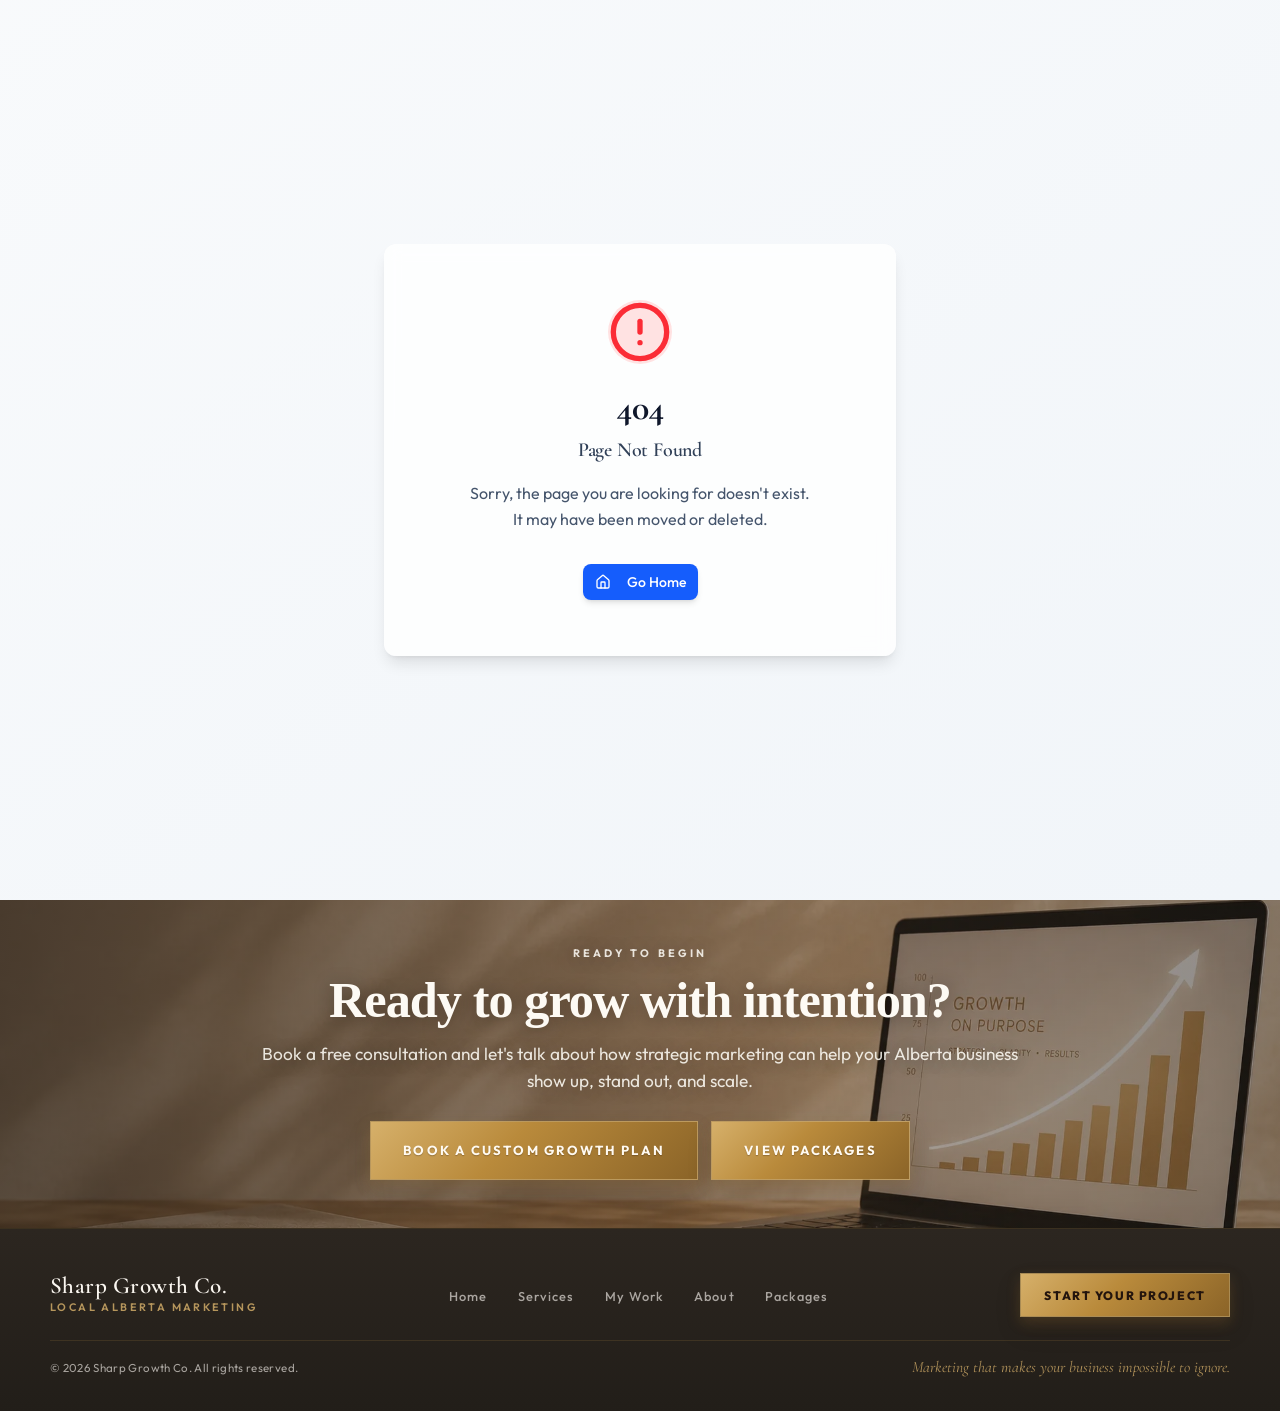
==== about/index.html @ 44a42bce "Restore home hero header screenshot" ====
<!DOCTYPE html>

<html lang="en">
<head>
<meta charset="utf-8"/>
<meta content="width=device-width, initial-scale=1.0, maximum-scale=1" name="viewport"/>
<title>About Sharp Growth Co. | Alberta Marketing Strategist Jenna</title>
<meta content="Meet Jenna, the Alberta marketing strategist behind Sharp Growth Co., helping local businesses build stronger brands, better websites, and more consistent online visibility." name="description"/>
<meta content="index, follow, max-image-preview:large, max-snippet:-1, max-video-preview:-1" name="robots"/>
<meta content="Sharp Growth Co." name="author"/>
<link href="https://www.sharpgrowthco.com/about/" rel="canonical"/>
<meta content="Sharp Growth Co." property="og:site_name"/>
<meta content="About Sharp Growth Co. | Alberta Marketing Strategist Jenna" property="og:title"/>
<meta content="Meet Jenna, the Alberta marketing strategist behind Sharp Growth Co., helping local businesses build stronger brands, better websites, and more consistent online visibility." property="og:description"/>
<meta content="website" property="og:type"/>
<meta content="https://www.sharpgrowthco.com/about/" property="og:url"/>
<meta content="https://www.sharpgrowthco.com/assets/images/alberta-marketing-strategist-jenna-founder-headshot.webp" property="og:image"/>
<meta content="en_CA" property="og:locale"/>
<meta content="summary_large_image" name="twitter:card"/>
<meta content="About Sharp Growth Co. | Alberta Marketing Strategist Jenna" name="twitter:title"/>
<meta content="Meet Jenna, the Alberta marketing strategist behind Sharp Growth Co., helping local businesses build stronger brands, better websites, and more consistent online visibility." name="twitter:description"/>
<meta content="https://www.sharpgrowthco.com/assets/images/alberta-marketing-strategist-jenna-founder-headshot.webp" name="twitter:image"/>
<link href="../favicon.ico" rel="icon" type="image/x-icon"/>
<link href="../favicon-32x32.png" rel="icon" sizes="32x32" type="image/png"/>
<link href="../apple-touch-icon.png" rel="apple-touch-icon" sizes="180x180"/>
<link href="../site.webmanifest" rel="manifest"/>
<link href="https://fonts.googleapis.com" rel="preconnect"/>
<link crossorigin="" href="https://fonts.gstatic.com" rel="preconnect"/>
<link href="https://fonts.googleapis.com/css2?family=Cormorant+Garamond:ital,wght@0,400;0,500;0,600;0,700;1,400;1,600&amp;family=Outfit:wght@300;400;500;600&amp;family=Playfair+Display:wght@600;700;800&amp;family=Raleway:wght@400;500;600&amp;display=swap" rel="stylesheet"/>
<script crossorigin="" src="../assets/index-CZJTsFxI.js?v=image-speed-seo-20260602" type="module"></script>
<link crossorigin="" href="../assets/index-DOl1IfHH.css" rel="stylesheet"/>
<link as="image" fetchpriority="high" href="../assets/images/alberta-marketing-agency-homepage-hero-laptop-website-design.webp" rel="preload" type="image/webp"/>
<link as="image" href="../assets/images/alberta-marketing-agency-mountain-banner-local-business-growth.webp" rel="preload" type="image/webp">
<link href="../assets/my-work-page-restructure.css?v=image-speed-seo-20260602" rel="stylesheet"/>
<link href="../assets/luxury-button-enhancements.css?v=mobile-title-pop-final-20260603" rel="stylesheet"/>
<link href="../assets/services-enhancements.css?v=champagne-gradient-20260603" rel="stylesheet"/>
<link href="../assets/ready-to-begin-banner.css?v=section-py-12-final-20260610" rel="stylesheet"/>
<link href="../assets/mobile-hero-image.css?v=mobile-left-hero-logo-20260601" rel="stylesheet"/>
<meta content="Alberta marketing strategist, Okotoks marketing expert, Calgary marketing consultant, Sharp Growth Co founder, local business marketing Alberta" name="keywords"/><link href="../assets/footer-update.css?v=compact-footer-20260602" rel="stylesheet"/>
<link href="../assets/mobile-header-hamburger.css?v=desktop-home-logo-restored-20260610" rel="stylesheet"/>
</head>
<body>
<script id="manus-runtime">window.__MANUS_HOST_DEV__ = false;</script>
<form action="/api/contact" data-netlify="true" data-netlify-honeypot="bot-field" hidden="" method="POST" name="contact" netlify="">
<input name="form-name" type="hidden" value="contact"/>
<input name="bot-field" type="text"/>
<input name="name" type="text"/>
<input name="business_name" type="text"/>
<input name="email" type="email"/>
<input name="phone" type="text"/>
<input name="website_url" type="text"/>
<input name="instagram_handle" type="text"/>
<input name="services_interested_in" type="text"/>
<input name="budget" type="text"/>
<input name="timeline" type="text"/>
<textarea name="message"></textarea>
</form>
<div id="root"></div>
<script data-website-id="4d4d5e03-577a-47ab-92f2-dfecc61f98e0" defer="" src="https://manus-analytics.com/umami"></script>
<script defer="" src="../assets/my-work-page-restructure.js?v=image-speed-seo-20260602"></script>
<script defer="" src="../assets/services-enhancements.js?v=champagne-gradient-20260603"></script>
<script defer="" src="../assets/contact-form-netlify.js?v=native-email-post-20260609c"></script>
<script defer="" src="../assets/banner-hero-update.js?v=image-seo-20260517b"></script>
<script defer="" src="../assets/luxury-button-enhancements.js?v=prod-final-clean-nav-cta-202606012258"></script>
<script defer="" src="../assets/image-seo-enhancements.js?v=image-speed-seo-20260602"></script>
<script defer="" src="../assets/seo-optimization.js?v=seo-image-tags-urgent-20260601"></script>
<script defer="" src="../assets/mobile-hero-image.js?v=mobile-left-hero-logo-20260601"></script>
<script defer="" src="../assets/home-section-order.js?v=20260602-mobile-logo-workwithme-contact"></script>
<script defer="" src="../assets/ready-to-begin-banner.js?v=image-speed-seo-20260602"></script>
<script defer="" src="../assets/footer-update.js?v=compact-footer-20260602"></script>
<script defer="" src="../assets/navigation-scroll-top.js?v=route-hard-load-20260601"></script>
<script defer="" src="../assets/sgc-button-route-hotfix.js?v=20260602-mobile-logo-workwithme-contact"></script>
<script defer src="../assets/mobile-header-hamburger.js?v=desktop-home-logo-restored-20260610"></script>
</body>
</html>
---- assets/my-work-page-restructure.css ----
:root {
  --sgc-espresso: oklch(0.185 0.025 55);
  --sgc-gold: oklch(0.65 0.09 72);
  --sgc-gold-legacy: #b17f3a;
  --sgc-cream: oklch(0.985 0.008 85);
  --sgc-sand: oklch(0.975 0.010 82);
  --sgc-muted-sand: oklch(0.945 0.018 80);
  --sgc-body: oklch(0.42 0.018 60);
}

.sgc-my-work-page-sections {
  background: var(--sgc-cream);
  color: var(--sgc-espresso);
}

.sgc-work-container {
  width: min(1180px, calc(100% - 40px));
  margin: 0 auto;
}

.sgc-work-centered {
  text-align: center;
  max-width: 860px;
}

.sgc-work-label {
  font-family: 'Outfit', sans-serif;
  font-size: 0.78rem;
  font-weight: 700;
  letter-spacing: 0.28em;
  text-transform: uppercase;
  color: var(--sgc-gold);
  margin: 0 0 0.8rem;
}

.sgc-work-rule {
  width: 48px;
  height: 1px;
  background: var(--sgc-gold);
  margin: 0 auto 1.35rem;
}

.sgc-work-hero-banner {
  position: relative !important;
  isolation: isolate;
  overflow: hidden;
  min-height: clamp(310px, 34vw, 390px);
  display: flex;
  align-items: flex-end;
  padding-top: clamp(5.25rem, 8vw, 7rem) !important;
  padding-bottom: clamp(2.7rem, 4.5vw, 3.6rem) !important;
  background-image:
    linear-gradient(90deg, rgba(31, 23, 18, 0.90) 0%, rgba(31, 23, 18, 0.56) 42%, rgba(31, 23, 18, 0.30) 100%),
    url('/assets/images/alberta-marketing-agency-mountain-my-work-banner.webp') !important;
  background-size: cover !important;
  background-position: center !important;
  border-bottom: 1px solid rgba(177, 127, 58, 0.22);
}

.sgc-work-hero-banner::after {
  content: '';
  position: absolute;
  inset: auto 0 0;
  height: 38%;
  background: linear-gradient(180deg, transparent, rgba(31, 23, 18, 0.62));
  z-index: -1;
  pointer-events: none;
}

.sgc-work-hero-banner > * {
  position: relative;
  z-index: 1;
}

.sgc-work-hero-banner h1 {
  color: var(--sgc-cream) !important;
  text-shadow: 0 3px 28px rgba(0, 0, 0, 0.34);
}

.sgc-work-hero-banner p,
.sgc-work-hero-banner .section-label {
  color: rgba(254, 252, 249, 0.82) !important;
}

.sgc-work-hero-banner .section-label {
  color: var(--sgc-gold) !important;
}

.sgc-work-testimonial {
  padding: clamp(2.25rem, 4vw, 3.2rem) 0 clamp(3.4rem, 5vw, 4.8rem);
  background: #f3eadf;
}

.sgc-testimonial-heading-wrap {
  margin: 0 auto clamp(1.45rem, 3vw, 2.3rem);
}

.sgc-work-testimonial h2,
.sgc-work-process h2 {
  font-family: 'Cormorant Garamond', serif;
  font-size: clamp(2.15rem, 4.5vw, 3.65rem);
  font-weight: 600;
  color: var(--sgc-espresso);
  line-height: 1.05;
  margin: 0;
}

.sgc-full-story-card {
  max-width: 1180px;
  margin: 0 auto;
  background: #fefcf9;
  border: 1px solid rgba(177, 127, 58, 0.25);
  border-radius: 10px;
  box-shadow: 0 24px 70px rgba(56, 39, 24, 0.15);
  overflow: hidden;
}

.sgc-full-story-grid {
  display: grid;
  grid-template-columns: minmax(0, 1.06fr) minmax(360px, 0.94fr);
  align-items: stretch;
}

.sgc-full-story-copy {
  position: relative;
  padding: clamp(2.35rem, 4.7vw, 4.2rem);
  min-width: 0;
}

.sgc-full-story-copy::before {
  content: '';
  position: absolute;
  top: clamp(2rem, 4vw, 3.4rem);
  bottom: clamp(2rem, 4vw, 3.4rem);
  left: 0;
  width: 3px;
  background: linear-gradient(180deg, var(--sgc-gold-legacy), rgba(177, 127, 58, 0.15));
}

.sgc-full-story-quote-mark {
  position: absolute;
  top: 1.25rem;
  left: clamp(1.6rem, 4vw, 2.75rem);
  font-family: 'Cormorant Garamond', serif;
  font-size: clamp(5rem, 9vw, 8rem);
  line-height: 1;
  color: rgba(177, 127, 58, 0.14);
  pointer-events: none;
}

.sgc-full-story-eyebrow {
  position: relative;
  z-index: 1;
  margin: 0;
  font-family: 'Outfit', sans-serif;
  font-size: 0.73rem;
  font-weight: 700;
  letter-spacing: 0.24em;
  text-transform: uppercase;
  color: var(--sgc-gold-legacy);
}

.sgc-full-story-rule {
  position: relative;
  z-index: 1;
  width: 58px;
  height: 1px;
  margin: 1.15rem 0 1.55rem;
  background: linear-gradient(90deg, var(--sgc-gold-legacy), transparent);
}

.sgc-full-story-text {
  position: relative;
  z-index: 1;
}

.sgc-full-story-text p {
  font-family: 'Cormorant Garamond', serif;
  font-style: italic;
  font-size: clamp(1.03rem, 1.45vw, 1.24rem);
  line-height: 1.55;
  color: #1f1712;
  margin: 0 0 0.9rem;
}

.sgc-full-story-text p:last-child {
  margin-bottom: 0;
}

.sgc-full-story-author {
  margin: 1.65rem 0 1.4rem;
  font-family: 'Outfit', sans-serif;
  font-size: 0.94rem;
  font-weight: 600;
  color: var(--sgc-espresso);
  letter-spacing: 0.02em;
}

.sgc-full-story-bottom-visual {
  position: relative;
  margin-top: 1.5rem;
  border: 1px solid rgba(177, 127, 58, 0.24);
  overflow: hidden;
  background: #eee3d4;
}

.sgc-full-story-bottom-visual img {
  display: block;
  width: 100%;
  height: clamp(120px, 18vw, 190px);
  object-fit: cover;
  object-position: center;
}

.sgc-full-story-visual {
  position: relative;
  display: flex;
  flex-direction: column;
  justify-content: center;
  gap: 1.5rem;
  padding: clamp(2rem, 4.6vw, 4rem);
  background:
    linear-gradient(180deg, rgba(31, 23, 18, 0.92), rgba(31, 23, 18, 0.84)),
    url('/assets/alberta-marketing-agency-mountain-hero-banner.webp');
  background-size: cover;
  background-position: center;
  color: var(--sgc-cream);
}

.sgc-full-story-visual::before {
  content: '';
  position: absolute;
  inset: 1.4rem;
  border: 1px solid rgba(177, 127, 58, 0.24);
  pointer-events: none;
}

.sgc-full-story-laptop {
  position: relative;
  z-index: 1;
  border-radius: 18px;
  background: #14110f;
  border: 1px solid rgba(255, 255, 255, 0.14);
  box-shadow: 0 34px 78px rgba(0, 0, 0, 0.36);
  overflow: hidden;
  transform: perspective(1100px) rotateY(-4deg) rotateX(2deg);
}

.sgc-full-story-browser-bar {
  display: flex;
  align-items: center;
  gap: 0.42rem;
  height: 34px;
  padding: 0 0.9rem;
  background: #241b16;
  border-bottom: 1px solid rgba(255, 255, 255, 0.08);
}

.sgc-full-story-browser-bar span {
  width: 8px;
  height: 8px;
  border-radius: 999px;
  display: inline-block;
  background: rgba(254, 252, 249, 0.38);
}

.sgc-full-story-browser-bar span:first-child { background: #c96f5a; }
.sgc-full-story-browser-bar span:nth-child(2) { background: #d6a94e; }
.sgc-full-story-browser-bar span:nth-child(3) { background: #8aa86b; }

.sgc-full-story-browser-bar div {
  flex: 1;
  margin-left: 0.55rem;
  padding: 0.22rem 0.65rem;
  border-radius: 999px;
  background: rgba(255, 255, 255, 0.08);
  color: rgba(254, 252, 249, 0.64);
  font-family: 'Outfit', sans-serif;
  font-size: 0.68rem;
  letter-spacing: 0.05em;
  text-align: center;
}

.sgc-full-story-screen {
  aspect-ratio: 16 / 10;
  background: #090807;
  overflow: hidden;
}

.sgc-full-story-screen video {
  display: block;
  width: 100%;
  height: 100%;
  object-fit: cover;
}

.sgc-full-story-project-note {
  position: relative;
  z-index: 1;
  border: 1px solid rgba(177, 127, 58, 0.26);
  background: rgba(31, 23, 18, 0.62);
  padding: 1.35rem;
}

.sgc-full-story-project-note h3 {
  margin: 0.45rem 0 0.55rem;
  font-family: 'Cormorant Garamond', serif;
  font-size: clamp(1.65rem, 3vw, 2.35rem);
  color: var(--sgc-cream);
}

.sgc-full-story-project-note p:last-child {
  margin: 0;
  font-family: 'Outfit', sans-serif;
  line-height: 1.65;
  color: rgba(254, 252, 249, 0.74);
}

.sgc-work-alberta {
  position: relative;
  isolation: isolate;
  overflow: hidden;
  padding: clamp(5rem, 9vw, 8rem) 0;
  color: var(--sgc-cream);
}

.sgc-work-bg,
.sgc-work-overlay {
  position: absolute;
  inset: 0;
  z-index: -2;
}

.sgc-work-bg {
  background-image: url('/assets/images/okotoks-marketing-agency-local-alberta-business-community.webp');
  background-size: cover;
  background-position: center;
  transform: translate3d(0, var(--sgc-alberta-parallax-y, 0px), 0) scale(1.08);
  will-change: transform;
}

.sgc-work-overlay {
  z-index: -1;
  background: linear-gradient(90deg, oklch(0.185 0.025 55 / 0.90), oklch(0.185 0.025 55 / 0.66));
}

.sgc-work-split {
  display: grid;
  grid-template-columns: minmax(0, 1.05fr) minmax(280px, 0.85fr);
  gap: clamp(2rem, 6vw, 5rem);
  align-items: center;
}

.sgc-on-dark,
.sgc-work-alberta .sgc-work-label {
  color: var(--sgc-gold);
}

.sgc-work-alberta .sgc-work-rule {
  margin-left: 0;
}

.sgc-work-alberta h2 {
  font-family: 'Cormorant Garamond', serif;
  font-size: clamp(2.4rem, 5vw, 4.3rem);
  font-weight: 600;
  line-height: 1.05;
  margin: 0 0 1.4rem;
  color: var(--sgc-cream);
}

.sgc-work-alberta p,
.sgc-work-list li {
  font-family: 'Outfit', sans-serif;
  color: oklch(0.82 0.015 70);
  line-height: 1.75;
  font-size: 1rem;
}

.sgc-work-alberta p {
  margin: 0 0 1rem;
  max-width: 680px;
}

.sgc-work-list {
  list-style: none;
  margin: 0;
  padding: 1.75rem;
  border: 1px solid oklch(0.65 0.09 72 / 0.35);
  background: oklch(0.185 0.025 55 / 0.62);
  box-shadow: 0 24px 60px rgba(18, 12, 8, 0.24);
}

.sgc-work-list li {
  position: relative;
  padding-left: 1.35rem;
  margin-bottom: 1rem;
}

.sgc-work-list li:last-child {
  margin-bottom: 0;
}

.sgc-work-list li::before {
  content: '◆';
  position: absolute;
  left: 0;
  top: 0.1rem;
  color: var(--sgc-gold);
  font-size: 0.72rem;
}

.sgc-alberta-stat-row {
  position: relative;
  z-index: 1;
  display: grid;
  grid-template-columns: repeat(4, minmax(0, 1fr));
  gap: 0.85rem;
  margin-top: clamp(2rem, 4vw, 3.1rem);
}

.sgc-alberta-stat-row article {
  min-height: 148px;
  display: flex;
  flex-direction: column;
  justify-content: center;
  padding: clamp(1.15rem, 2.2vw, 1.55rem);
  border: 1px solid rgba(177, 127, 58, 0.34);
  background: linear-gradient(145deg, rgba(32, 19, 13, 0.86), rgba(23, 14, 10, 0.76));
  box-shadow: 0 22px 54px rgba(8, 5, 3, 0.24);
  backdrop-filter: blur(2px);
}

.sgc-alberta-stat-row strong {
  display: block;
  margin-bottom: 0.55rem;
  font-family: 'Cormorant Garamond', 'Playfair Display', serif;
  font-size: clamp(2.1rem, 4vw, 3.15rem);
  font-weight: 600;
  line-height: 0.95;
  color: var(--sgc-gold);
  letter-spacing: -0.035em;
}

.sgc-alberta-stat-row span {
  display: block;
  font-family: 'Outfit', sans-serif;
  font-size: clamp(0.82rem, 1.1vw, 0.94rem);
  line-height: 1.45;
  color: rgba(254, 252, 249, 0.78);
}

.sgc-work-process {
  position: relative;
  isolation: isolate;
  overflow: hidden;
  min-height: clamp(620px, 62vw, 760px);
  display: flex;
  align-items: center;
  padding: clamp(4.6rem, 7vw, 6.4rem) 0 clamp(4.9rem, 7.5vw, 6.8rem);
  background: #eadfd0;
}

.sgc-work-process::before {
  content: '';
  position: absolute;
  inset: -4%;
  z-index: 0;
  pointer-events: none;
  background-image: url('/assets/images/boardroom-meeting-my-process-background.webp');
  background-size: cover;
  background-position: center 44%;
  opacity: 0.56;
  filter: saturate(0.82) contrast(0.92) brightness(1.08);
  transform: translate3d(0, var(--sgc-process-parallax-y, 0px), 0) scale(1.04);
  will-change: transform;
}

.sgc-work-process::after {
  content: '';
  position: absolute;
  inset: 0;
  z-index: 0;
  pointer-events: none;
  background:
    linear-gradient(90deg, rgba(250, 246, 239, 0.72), rgba(244, 234, 221, 0.47) 42%, rgba(235, 222, 205, 0.64)),
    linear-gradient(180deg, rgba(254, 251, 246, 0.84), rgba(242, 230, 214, 0.56) 48%, rgba(226, 211, 192, 0.72));
}

.sgc-work-process > .sgc-work-container {
  position: relative;
  z-index: 1;
  width: min(1230px, calc(100% - 44px));
  max-width: none;
}

.sgc-work-process .sgc-work-label,
.sgc-work-process .sgc-work-rule {
  display: none;
}

.sgc-work-process h2 {
  max-width: 780px;
  margin: 0 auto clamp(4.2rem, 7vw, 5.8rem);
  text-align: center;
  font-size: clamp(2.75rem, 5.2vw, 5rem);
  line-height: 0.98;
  letter-spacing: -0.045em;
  color: #16100c;
  text-shadow: 0 1px 16px rgba(250, 246, 240, 0.48);
}

.sgc-process-grid {
  display: grid;
  grid-template-columns: repeat(4, minmax(0, 1fr));
  gap: clamp(1.4rem, 3.25vw, 3.3rem);
  align-items: start;
  margin-top: 0;
}

.sgc-process-grid article {
  position: relative;
  min-height: 100%;
  padding: 0 clamp(0.35rem, 0.9vw, 0.75rem);
  background: transparent;
  border: 0;
  box-shadow: none;
  text-align: center;
}

.sgc-process-grid article:not(:last-child)::after {
  content: '→';
  position: absolute;
  top: 36px;
  right: clamp(-2.4rem, -2.35vw, -1.15rem);
  font-family: 'Outfit', sans-serif;
  font-size: clamp(2.2rem, 3.4vw, 3.2rem);
  font-weight: 700;
  line-height: 1;
  color: rgba(177, 127, 58, 0.84);
  text-shadow: 0 2px 14px rgba(254, 250, 244, 0.8);
}

.sgc-process-grid span {
  width: clamp(86px, 9.4vw, 104px);
  height: clamp(86px, 9.4vw, 104px);
  border: 1.4px solid rgba(177, 127, 58, 0.86);
  border-radius: 999px;
  display: inline-flex;
  align-items: center;
  justify-content: center;
  font-family: 'Playfair Display', 'Cormorant Garamond', serif;
  font-size: clamp(1.65rem, 2.45vw, 2.25rem);
  font-weight: 700;
  color: rgba(177, 127, 58, 0.94);
  margin-bottom: clamp(1.35rem, 2.3vw, 1.9rem);
  background: rgba(250, 246, 239, 0.08);
  box-shadow: 0 0 0 1px rgba(254, 250, 244, 0.15), 0 16px 44px rgba(92, 62, 36, 0.10);
}

.sgc-process-grid h3 {
  font-family: 'Cormorant Garamond', serif;
  font-size: clamp(1.55rem, 2.3vw, 2.15rem);
  font-weight: 600;
  line-height: 1.08;
  margin: 0 0 clamp(1rem, 1.7vw, 1.35rem);
  color: #1a120d;
  text-shadow: 0 1px 14px rgba(250, 246, 239, 0.38);
}

.sgc-process-grid p {
  max-width: 285px;
  margin: 0 auto;
  font-family: 'Outfit', sans-serif;
  color: rgba(37, 29, 23, 0.78);
  line-height: 1.75;
  font-size: clamp(0.95rem, 1.17vw, 1.08rem);
  font-weight: 400;
  text-wrap: balance;
}

@media (max-width: 1040px) {
  .sgc-full-story-grid {
    grid-template-columns: 1fr;
  }

  .sgc-full-story-visual {
    min-height: 520px;
  }
}

@media (max-width: 980px) {
  .sgc-work-split,
  .sgc-process-grid {
    grid-template-columns: 1fr 1fr;
  }

  .sgc-alberta-stat-row {
    grid-template-columns: repeat(2, minmax(0, 1fr));
  }
}

@media (max-width: 720px) {
  .sgc-work-container {
    width: min(100% - 32px, 1180px);
  }

  .sgc-work-hero-banner {
    min-height: clamp(300px, 70vw, 380px);
    padding-top: clamp(4.7rem, 14vw, 6rem) !important;
    padding-bottom: clamp(2.2rem, 8vw, 3rem) !important;
    background-position: center !important;
  }

  .sgc-work-split,
  .sgc-process-grid,
  .sgc-alberta-stat-row {
    grid-template-columns: 1fr;
  }

  .sgc-alberta-stat-row article {
    min-height: 118px;
  }

  .sgc-work-alberta .sgc-work-rule {
    margin-left: auto;
  }

  .sgc-work-alberta,
  .sgc-work-alberta .sgc-work-label,
  .sgc-work-alberta h2,
  .sgc-work-alberta p {
    text-align: center;
  }

  .sgc-work-list {
    text-align: left;
  }

  .sgc-full-story-copy,
  .sgc-full-story-visual {
    padding: 2rem 1.35rem;
  }

  .sgc-full-story-visual {
    min-height: 430px;
  }

  .sgc-full-story-laptop {
    transform: none;
  }

  .sgc-full-story-browser-bar div {
    font-size: 0.6rem;
  }
}

/* My Work process reference-layout responsive refinements. */
@media (max-width: 980px) {
  .sgc-work-process {
    min-height: auto;
    padding: clamp(4.2rem, 9vw, 5.6rem) 0;
  }

  .sgc-work-process h2 {
    margin-bottom: clamp(3rem, 7vw, 4rem);
  }

  .sgc-process-grid article:not(:last-child)::after {
    display: none;
  }

  .sgc-process-grid article {
    padding: 1.1rem 0.85rem;
    background: rgba(254, 251, 246, 0.34);
    border: 1px solid rgba(177, 127, 58, 0.18);
    backdrop-filter: blur(2px);
  }
}

@media (max-width: 720px) {
  .sgc-work-process {
    padding: 4rem 0;
  }

  .sgc-work-process > .sgc-work-container {
    width: min(100% - 32px, 1180px);
  }

  .sgc-work-process h2 {
    font-size: clamp(2.35rem, 11vw, 3.6rem);
    letter-spacing: -0.04em;
    margin-bottom: 2.4rem;
  }

  .sgc-process-grid {
    gap: 1rem;
  }

  .sgc-process-grid span {
    width: 82px;
    height: 82px;
    font-size: 1.65rem;
    margin-bottom: 1rem;
  }

  .sgc-process-grid h3 {
    font-size: 1.65rem;
  }

  .sgc-process-grid p {
    max-width: 31rem;
    line-height: 1.62;
  }
}

/* === 2026-06-02 My Work process overlay/card redesign === */
.sgc-work-process {
  position: relative !important;
  isolation: isolate !important;
  overflow: hidden !important;
  min-height: auto !important;
  display: block !important;
  padding: clamp(4.6rem, 8vw, 7.2rem) 0 !important;
  background: #1f1712 !important;
  color: var(--sgc-cream) !important;
}

.sgc-work-process::before,
.sgc-work-process::after {
  display: none !important;
}

.sgc-work-process-bg {
  position: absolute;
  inset: 0;
  z-index: 0;
  pointer-events: none;
  background:
    linear-gradient(90deg, rgba(31, 23, 18, 0.94) 0%, rgba(31, 23, 18, 0.72) 44%, rgba(31, 23, 18, 0.86) 100%),
    radial-gradient(circle at 16% 18%, rgba(177, 127, 58, 0.22), transparent 32%),
    url('/assets/images/boardroom-meeting-my-process-background.webp');
  background-size: cover;
  background-position: center;
  transform: scale(1.035);
}

.sgc-work-process-shell {
  position: relative !important;
  z-index: 1 !important;
  width: min(1180px, calc(100% - 44px)) !important;
  max-width: none !important;
  display: grid;
  grid-template-columns: minmax(0, 0.82fr) minmax(0, 1.18fr);
  gap: clamp(2rem, 5vw, 4.5rem);
  align-items: center;
}

.sgc-work-process-heading-panel {
  position: relative;
  padding: clamp(1.65rem, 3.5vw, 2.5rem);
  border: 1px solid rgba(177, 127, 58, 0.26);
  background: linear-gradient(145deg, rgba(36, 27, 21, 0.82), rgba(22, 16, 12, 0.72));
  box-shadow: 0 26px 70px rgba(5, 3, 2, 0.34);
  backdrop-filter: blur(4px);
}

.sgc-work-process-heading-panel::before {
  content: '';
  position: absolute;
  inset: 1rem;
  border: 1px solid rgba(250, 246, 239, 0.08);
  pointer-events: none;
}

.sgc-work-process .sgc-work-label,
.sgc-work-process .sgc-work-rule {
  display: block !important;
}

.sgc-work-process .sgc-work-rule {
  margin-left: 0 !important;
  margin-right: 0 !important;
  background: linear-gradient(90deg, var(--sgc-gold), transparent);
}

.sgc-work-process h2 {
  max-width: 540px !important;
  margin: 0 !important;
  text-align: left !important;
  font-size: clamp(2.55rem, 5vw, 4.85rem) !important;
  line-height: 0.98 !important;
  letter-spacing: -0.045em !important;
  color: var(--sgc-cream) !important;
  text-shadow: 0 4px 28px rgba(0, 0, 0, 0.32) !important;
}

.sgc-work-process-intro {
  max-width: 500px;
  margin: clamp(1.15rem, 2.3vw, 1.7rem) 0 0;
  font-family: 'Outfit', sans-serif;
  font-size: clamp(0.98rem, 1.35vw, 1.12rem);
  line-height: 1.75;
  color: rgba(254, 252, 249, 0.76);
}

.sgc-process-grid {
  display: grid !important;
  grid-template-columns: 1fr !important;
  gap: clamp(0.85rem, 1.6vw, 1.15rem) !important;
  align-items: stretch !important;
  margin: 0 !important;
}

.sgc-process-grid article {
  position: relative !important;
  min-height: auto !important;
  display: grid;
  grid-template-columns: auto minmax(0, 1fr);
  gap: clamp(1rem, 2vw, 1.45rem);
  align-items: start;
  padding: clamp(1.15rem, 2.3vw, 1.65rem) !important;
  border: 1px solid rgba(177, 127, 58, 0.24) !important;
  background: linear-gradient(135deg, rgba(250, 246, 239, 0.11), rgba(250, 246, 239, 0.055)) !important;
  box-shadow: 0 18px 48px rgba(6, 4, 3, 0.24) !important;
  text-align: left !important;
  backdrop-filter: blur(5px);
}

.sgc-process-grid article::before {
  content: '';
  position: absolute;
  inset: 0 auto 0 0;
  width: 3px;
  background: linear-gradient(180deg, var(--sgc-gold), rgba(177, 127, 58, 0.12));
}

.sgc-process-grid article:not(:last-child)::after {
  display: none !important;
}

.sgc-process-grid span {
  width: clamp(3.1rem, 5.2vw, 4.15rem) !important;
  height: clamp(3.1rem, 5.2vw, 4.15rem) !important;
  border: 1px solid rgba(177, 127, 58, 0.74) !important;
  border-radius: 999px !important;
  display: inline-flex !important;
  align-items: center !important;
  justify-content: center !important;
  margin: 0 !important;
  background: rgba(177, 127, 58, 0.14) !important;
  box-shadow: 0 12px 34px rgba(5, 3, 2, 0.24), inset 0 0 0 1px rgba(254, 252, 249, 0.06) !important;
  color: var(--sgc-gold) !important;
  font-family: 'Cormorant Garamond', serif !important;
  font-size: clamp(1.45rem, 2.3vw, 2rem) !important;
  font-weight: 700 !important;
  line-height: 1 !important;
}

.sgc-process-grid h3 {
  margin: 0 0 0.45rem !important;
  color: var(--sgc-cream) !important;
  font-family: 'Cormorant Garamond', serif !important;
  font-size: clamp(1.55rem, 2.3vw, 2.15rem) !important;
  line-height: 1.08 !important;
  text-shadow: none !important;
}

.sgc-process-grid p {
  max-width: none !important;
  margin: 0 !important;
  color: rgba(254, 252, 249, 0.74) !important;
  font-family: 'Outfit', sans-serif !important;
  font-size: clamp(0.92rem, 1.05vw, 1rem) !important;
  line-height: 1.65 !important;
  text-wrap: pretty !important;
}

[data-sgc-process-reveal] {
  opacity: 0;
  transform: translate3d(0, 22px, 0);
  transition: opacity 620ms ease var(--sgc-process-delay, 0ms), transform 620ms cubic-bezier(0.23, 1, 0.32, 1) var(--sgc-process-delay, 0ms);
}

[data-sgc-process-reveal].sgc-process-is-visible {
  opacity: 1;
  transform: translate3d(0, 0, 0);
}

@media (max-width: 980px) {
  .sgc-work-process-shell {
    grid-template-columns: 1fr;
    gap: clamp(1.6rem, 4vw, 2.6rem);
  }

  .sgc-work-process-heading-panel {
    text-align: center;
  }

  .sgc-work-process .sgc-work-rule {
    margin-left: auto !important;
    margin-right: auto !important;
  }

  .sgc-work-process h2,
  .sgc-work-process-intro {
    max-width: 760px !important;
    text-align: center !important;
    margin-left: auto !important;
    margin-right: auto !important;
  }
}

@media (max-width: 640px) {
  .sgc-work-process {
    padding: 3.5rem 0 !important;
  }

  .sgc-work-process-shell {
    width: min(100% - 32px, 1180px) !important;
  }

  .sgc-work-process-heading-panel {
    padding: 1.35rem 1.15rem;
  }

  .sgc-process-grid article {
    grid-template-columns: 1fr;
    gap: 0.85rem;
  }

  .sgc-process-grid span {
    width: 3.25rem !important;
    height: 3.25rem !important;
    font-size: 1.45rem !important;
  }
}

@media (prefers-reduced-motion: reduce) {
  [data-sgc-process-reveal] {
    opacity: 1 !important;
    transform: none !important;
    transition: none !important;
  }
}
---- assets/luxury-button-enhancements.css ----
/* Sharp Growth Co. luxury CTA button polish
   Production-safe single-layer treatment: clean gold, no overlay rectangles. */
:root {
  --sgc-luxury-gold: #b98a3b;
  --sgc-luxury-gold-light: #d6b06a;
  --sgc-luxury-gold-dark: #8b6428;
  --sgc-luxury-espresso: #23140d;
  --sgc-luxury-cream: #fffaf1;
}

.sgc-luxury-cta,
a.sgc-luxury-cta,
button.sgc-luxury-cta,
.btn-primary,
.btn-gold,
.btn-outline.sgc-luxury-cta,
a.btn-outline.sgc-luxury-cta,
button.btn-outline.sgc-luxury-cta {
  -webkit-appearance: none !important;
  appearance: none !important;
  position: relative !important;
  isolation: auto !important;
  display: inline-flex !important;
  align-items: center !important;
  justify-content: center !important;
  gap: 0.55rem !important;
  min-height: 3.25rem;
  padding: 0.95rem 1.65rem !important;
  border: 1px solid rgba(214, 176, 106, 0.72) !important;
  border-radius: 0 !important;
  background-color: var(--sgc-luxury-gold) !important;
  background-image: linear-gradient(135deg, var(--sgc-luxury-gold-light) 0%, var(--sgc-luxury-gold) 42%, var(--sgc-luxury-gold-dark) 100%) !important;
  background-clip: padding-box !important;
  color: var(--sgc-luxury-cream) !important;
  font-family: 'Outfit', system-ui, sans-serif !important;
  font-size: 0.82rem !important;
  font-weight: 700 !important;
  letter-spacing: 0.13em !important;
  line-height: 1.1 !important;
  text-transform: uppercase !important;
  text-decoration: none !important;
  text-shadow: 0 1px 1px rgba(35, 20, 13, 0.28) !important;
  box-shadow:
    0 12px 24px rgba(35, 20, 13, 0.15),
    0 6px 14px rgba(185, 138, 59, 0.21) !important;
  filter: none !important;
  transition: transform 180ms ease, box-shadow 180ms ease, filter 180ms ease, border-color 180ms ease !important;
  overflow: hidden !important;
}

/* Disable decorative pseudo-elements from both this layer and the compiled bundle.
   These overlays were rendering as a second/oversized rectangle on production buttons. */
.sgc-luxury-cta::before,
.sgc-luxury-cta::after,
.btn-primary::before,
.btn-primary::after,
.btn-gold::before,
.btn-gold::after,
.btn-outline.sgc-luxury-cta::before,
.btn-outline.sgc-luxury-cta::after {
  content: none !important;
  display: none !important;
  opacity: 0 !important;
  visibility: hidden !important;
  background: none !important;
  box-shadow: none !important;
  border: 0 !important;
  transform: none !important;
  pointer-events: none !important;
}

.sgc-luxury-cta:hover,
.sgc-luxury-cta:focus-visible,
.btn-primary:hover,
.btn-primary:focus-visible,
.btn-gold:hover,
.btn-gold:focus-visible,
.btn-outline.sgc-luxury-cta:hover,
.btn-outline.sgc-luxury-cta:focus-visible {
  transform: translateY(-2px) !important;
  filter: saturate(1.05) brightness(1.02) !important;
  border-color: rgba(255, 231, 184, 0.9) !important;
  color: var(--sgc-luxury-cream) !important;
  background-color: var(--sgc-luxury-gold) !important;
  background-image: linear-gradient(135deg, var(--sgc-luxury-gold-light) 0%, var(--sgc-luxury-gold) 44%, var(--sgc-luxury-gold-dark) 100%) !important;
  box-shadow:
    0 15px 28px rgba(35, 20, 13, 0.2),
    0 8px 18px rgba(185, 138, 59, 0.28) !important;
}

.sgc-luxury-cta:active,
.btn-primary:active,
.btn-gold:active,
.btn-outline.sgc-luxury-cta:active {
  transform: translateY(-1px) !important;
  box-shadow:
    0 10px 20px rgba(35, 20, 13, 0.17),
    0 5px 12px rgba(185, 138, 59, 0.23) !important;
}

.sgc-luxury-cta:focus-visible,
.btn-primary:focus-visible,
.btn-gold:focus-visible,
.btn-outline.sgc-luxury-cta:focus-visible {
  outline: 2px solid rgba(214, 176, 106, 0.55) !important;
  outline-offset: 3px !important;
}

/* Footer navigation must remain a plain linked list, never gold CTA blocks. */
footer a.sgc-luxury-cta[href$="/services/"],
footer a.sgc-luxury-cta[href$="/services"],
footer a.sgc-luxury-cta[href$="/packages/"],
footer a.sgc-luxury-cta[href$="/packages"],
footer a.sgc-luxury-cta[href$="/work/"],
footer a.sgc-luxury-cta[href$="/work"],
footer a.sgc-luxury-cta[href$="/about/"],
footer a.sgc-luxury-cta[href$="/about"],
footer a.sgc-luxury-cta[href="/"],
footer a.sgc-luxury-cta[href$="../"],
footer nav a.sgc-luxury-cta {
  display: inline !important;
  min-height: 0 !important;
  padding: 0 !important;
  border: 0 !important;
  border-radius: 0 !important;
  background: transparent !important;
  color: rgba(246, 238, 225, 0.78) !important;
  box-shadow: none !important;
  text-shadow: none !important;
  transform: none !important;
  letter-spacing: 0 !important;
  text-transform: none !important;
  overflow: visible !important;
}

footer a.sgc-luxury-cta[href$="/services/"]:hover,
footer a.sgc-luxury-cta[href$="/services"]:hover,
footer a.sgc-luxury-cta[href$="/packages/"]:hover,
footer a.sgc-luxury-cta[href$="/packages"]:hover,
footer nav a.sgc-luxury-cta:hover {
  color: rgba(214, 176, 106, 0.95) !important;
  background: transparent !important;
  box-shadow: none !important;
  transform: none !important;
}

@media (max-width: 640px) {
  .sgc-luxury-cta,
  a.sgc-luxury-cta,
  button.sgc-luxury-cta,
  .btn-primary,
  .btn-gold,
  .btn-outline.sgc-luxury-cta,
  a.btn-outline.sgc-luxury-cta,
  button.btn-outline.sgc-luxury-cta {
    width: min(100%, 22rem);
    min-height: 3.15rem;
    padding-inline: 1.2rem !important;
    font-size: 0.78rem !important;
    letter-spacing: 0.11em !important;
  }
}

/* About-page CTA correction: all real CTA spans must be one clean gold rectangle. */
main .btn-primary,
main .btn-outline,
main a .btn-primary,
main a .btn-outline,
#root .btn-primary,
#root .btn-outline {
  -webkit-appearance: none !important;
  appearance: none !important;
  position: relative !important;
  isolation: auto !important;
  display: inline-flex !important;
  align-items: center !important;
  justify-content: center !important;
  gap: 0.55rem !important;
  min-height: 3.25rem !important;
  padding: 0.95rem 1.65rem !important;
  border: 1px solid rgba(214, 176, 106, 0.72) !important;
  border-radius: 0 !important;
  background-color: var(--sgc-luxury-gold) !important;
  background-image: linear-gradient(135deg, var(--sgc-luxury-gold-light) 0%, var(--sgc-luxury-gold) 42%, var(--sgc-luxury-gold-dark) 100%) !important;
  color: var(--sgc-luxury-cream) !important;
  font-family: 'Outfit', system-ui, sans-serif !important;
  font-size: 0.82rem !important;
  font-weight: 700 !important;
  letter-spacing: 0.13em !important;
  line-height: 1.1 !important;
  text-transform: uppercase !important;
  text-decoration: none !important;
  text-shadow: 0 1px 1px rgba(35, 20, 13, 0.28) !important;
  outline: 0 !important;
  box-shadow:
    0 12px 24px rgba(35, 20, 13, 0.15),
    0 6px 14px rgba(185, 138, 59, 0.21) !important;
  filter: none !important;
  transition: transform 180ms ease, box-shadow 180ms ease, filter 180ms ease, border-color 180ms ease !important;
  overflow: hidden !important;
}

main .btn-primary::before,
main .btn-primary::after,
main .btn-outline::before,
main .btn-outline::after,
#root .btn-primary::before,
#root .btn-primary::after,
#root .btn-outline::before,
#root .btn-outline::after {
  content: none !important;
  display: none !important;
  border: 0 !important;
  background: none !important;
  box-shadow: none !important;
  opacity: 0 !important;
  visibility: hidden !important;
}

main .btn-primary:hover,
main .btn-primary:focus-visible,
main .btn-outline:hover,
main .btn-outline:focus-visible,
#root .btn-primary:hover,
#root .btn-primary:focus-visible,
#root .btn-outline:hover,
#root .btn-outline:focus-visible {
  transform: translateY(-2px) !important;
  filter: saturate(1.05) brightness(1.02) !important;
  border-color: rgba(255, 231, 184, 0.9) !important;
  color: var(--sgc-luxury-cream) !important;
  background-color: var(--sgc-luxury-gold) !important;
  background-image: linear-gradient(135deg, var(--sgc-luxury-gold-light) 0%, var(--sgc-luxury-gold) 44%, var(--sgc-luxury-gold-dark) 100%) !important;
  box-shadow:
    0 15px 28px rgba(35, 20, 13, 0.2),
    0 8px 18px rgba(185, 138, 59, 0.28) !important;
}

footer .btn-primary,
footer .btn-outline,
footer a .btn-primary,
footer a .btn-outline {
  display: inline !important;
  min-height: 0 !important;
  padding: 0 !important;
  border: 0 !important;
  background: transparent !important;
  color: rgba(246, 238, 225, 0.78) !important;
  box-shadow: none !important;
  text-shadow: none !important;
  transform: none !important;
  letter-spacing: 0 !important;
  text-transform: none !important;
  overflow: visible !important;
}

/* 2026-06-01 hard fix: remove the double-rectangle CTA treatment everywhere.
   Cause: many links are the actual CTA and wrap a child span/button with .btn-primary,
   .btn-gold, or .btn-outline. The outer link and inner child were both styled as gold
   blocks, creating the visible inset rectangle. Only the outer clickable CTA may draw
   the rectangle; direct children must render as text/icons only. */
.sgc-luxury-cta > .btn-primary,
.sgc-luxury-cta > .btn-gold,
.sgc-luxury-cta > .btn-outline,
.sgc-luxury-cta > span[class*="btn-"],
.sgc-luxury-cta > button[class*="btn-"],
.sgc-luxury-cta > a[class*="btn-"] {
  -webkit-appearance: none !important;
  appearance: none !important;
  display: inline-flex !important;
  align-items: center !important;
  justify-content: center !important;
  gap: 0.55rem !important;
  width: auto !important;
  min-width: 0 !important;
  max-width: none !important;
  height: auto !important;
  min-height: 0 !important;
  margin: 0 !important;
  padding: 0 !important;
  border: 0 !important;
  outline: 0 !important;
  outline-offset: 0 !important;
  border-radius: 0 !important;
  background: transparent !important;
  background-color: transparent !important;
  background-image: none !important;
  box-shadow: none !important;
  filter: none !important;
  color: inherit !important;
  font: inherit !important;
  font-family: inherit !important;
  font-size: inherit !important;
  font-weight: inherit !important;
  letter-spacing: inherit !important;
  line-height: inherit !important;
  text-transform: inherit !important;
  text-decoration: inherit !important;
  text-shadow: inherit !important;
  transform: none !important;
  transition: none !important;
  overflow: visible !important;
}

.sgc-luxury-cta > .btn-primary::before,
.sgc-luxury-cta > .btn-primary::after,
.sgc-luxury-cta > .btn-gold::before,
.sgc-luxury-cta > .btn-gold::after,
.sgc-luxury-cta > .btn-outline::before,
.sgc-luxury-cta > .btn-outline::after,
.sgc-luxury-cta > span[class*="btn-"]::before,
.sgc-luxury-cta > span[class*="btn-"]::after,
.sgc-luxury-cta > button[class*="btn-"]::before,
.sgc-luxury-cta > button[class*="btn-"]::after,
.sgc-luxury-cta > a[class*="btn-"]::before,
.sgc-luxury-cta > a[class*="btn-"]::after {
  content: none !important;
  display: none !important;
  border: 0 !important;
  outline: 0 !important;
  background: none !important;
  box-shadow: none !important;
  opacity: 0 !important;
  visibility: hidden !important;
}

.sgc-luxury-cta:hover > .btn-primary,
.sgc-luxury-cta:focus-visible > .btn-primary,
.sgc-luxury-cta:hover > .btn-gold,
.sgc-luxury-cta:focus-visible > .btn-gold,
.sgc-luxury-cta:hover > .btn-outline,
.sgc-luxury-cta:focus-visible > .btn-outline,
.sgc-luxury-cta:hover > span[class*="btn-"],
.sgc-luxury-cta:focus-visible > span[class*="btn-"] {
  border: 0 !important;
  outline: 0 !important;
  background: transparent !important;
  background-image: none !important;
  box-shadow: none !important;
  color: inherit !important;
  transform: none !important;
}

/* 2026-06-01 refined navigation: understated luxury, no bulky active underline.
   The header page titles should read as premium text links, not buttons or labels. */
header nav a,
header [role="navigation"] a,
header .nav a,
header a[href="/"],
header a[href="/services"],
header a[href="/services/"],
header a[href="/about"],
header a[href="/about/"],
header a[href="/packages"],
header a[href="/packages/"],
header a[href="/contact"],
header a[href="/contact/"] {
  position: relative !important;
  display: inline-flex !important;
  align-items: center !important;
  justify-content: center !important;
  padding: 0.18rem 0.04rem 0.26rem !important;
  border: 0 !important;
  border-radius: 0 !important;
  background: transparent !important;
  box-shadow: none !important;
  color: rgba(253, 250, 244, 0.9) !important;
  font-family: Outfit, sans-serif !important;
  font-size: clamp(0.95rem, 1vw, 1.08rem) !important;
  font-weight: 500 !important;
  letter-spacing: 0.075em !important;
  line-height: 1.15 !important;
  text-transform: none !important;
  text-decoration: none !important;
  text-shadow: 0 1px 8px rgba(27, 16, 8, 0.28) !important;
  transform: translateY(0) scale(1) !important;
  transition: color 190ms ease, opacity 190ms ease, transform 190ms ease, text-shadow 190ms ease !important;
}

header nav a::before,
header nav a::after,
header [role="navigation"] a::before,
header [role="navigation"] a::after,
header .nav a::before,
header .nav a::after,
header a[href="/"]::before,
header a[href="/"]::after,
header a[href="/services"]::before,
header a[href="/services"]::after,
header a[href="/services/"]::before,
header a[href="/services/"]::after,
header a[href="/about"]::before,
header a[href="/about"]::after,
header a[href="/about/"]::before,
header a[href="/about/"]::after,
header a[href="/packages"]::before,
header a[href="/packages"]::after,
header a[href="/packages/"]::before,
header a[href="/packages/"]::after,
header a[href="/contact"]::before,
header a[href="/contact"]::after,
header a[href="/contact/"]::before,
header a[href="/contact/"]::after {
  content: none !important;
  display: none !important;
  border: 0 !important;
  background: none !important;
  box-shadow: none !important;
}

header nav a:hover,
header nav a:focus-visible,
header [role="navigation"] a:hover,
header [role="navigation"] a:focus-visible,
header .nav a:hover,
header .nav a:focus-visible,
header a[href="/"]:hover,
header a[href="/"]:focus-visible,
header a[href="/services"]:hover,
header a[href="/services"]:focus-visible,
header a[href="/services/"]:hover,
header a[href="/services/"]:focus-visible,
header a[href="/about"]:hover,
header a[href="/about"]:focus-visible,
header a[href="/about/"]:hover,
header a[href="/about/"]:focus-visible,
header a[href="/packages"]:hover,
header a[href="/packages"]:focus-visible,
header a[href="/packages/"]:hover,
header a[href="/packages/"]:focus-visible,
header a[href="/contact"]:hover,
header a[href="/contact"]:focus-visible,
header a[href="/contact/"]:hover,
header a[href="/contact/"]:focus-visible {
  color: #e6c083 !important;
  text-shadow: 0 0 12px rgba(230, 192, 131, 0.24), 0 2px 10px rgba(27, 16, 8, 0.32) !important;
  transform: translateY(-2px) scale(1.018) !important;
}

header nav a:active,
header [role="navigation"] a:active,
header .nav a:active,
header a[href="/"]:active,
header a[href="/services"]:active,
header a[href="/services/"]:active,
header a[href="/about"]:active,
header a[href="/about/"]:active,
header a[href="/packages"]:active,
header a[href="/packages/"]:active,
header a[href="/contact"]:active,
header a[href="/contact/"]:active {
  color: #d3a45f !important;
  transform: translateY(0) scale(0.99) !important;
}

header nav a[aria-current="page"],
header [role="navigation"] a[aria-current="page"],
header .nav a[aria-current="page"] {
  color: #d8af72 !important;
  font-weight: 600 !important;
  text-shadow: 0 0 10px rgba(216, 175, 114, 0.2), 0 1px 8px rgba(27, 16, 8, 0.28) !important;
}

@media (max-width: 767px) {
  header nav a,
  header [role="navigation"] a,
  header .nav a {
    font-size: 1rem !important;
    letter-spacing: 0.045em !important;
    transform: none !important;
  }
}

/* 2026-06-01 definitive cleanup after visual review.
   Exact DOM fix: nav text lives inside header nav a > span, and the underline is a nested absolute span.
   CTA fix: #root .btn-primary was beating the earlier child-span override. */
#root .sgc-luxury-cta > .btn-primary,
#root .sgc-luxury-cta > .btn-gold,
#root .sgc-luxury-cta > .btn-outline,
#root .sgc-luxury-cta > span[class*="btn-"],
#root .sgc-luxury-cta > button[class*="btn-"],
#root .sgc-luxury-cta > a[class*="btn-"] {
  -webkit-appearance: none !important;
  appearance: none !important;
  display: inline-flex !important;
  align-items: center !important;
  justify-content: center !important;
  gap: 0.55rem !important;
  min-width: 0 !important;
  width: auto !important;
  min-height: 0 !important;
  height: auto !important;
  margin: 0 !important;
  padding: 0 !important;
  border: 0 !important;
  outline: 0 !important;
  border-radius: 0 !important;
  background: transparent !important;
  background-color: transparent !important;
  background-image: none !important;
  box-shadow: none !important;
  filter: none !important;
  color: inherit !important;
  font: inherit !important;
  font-family: inherit !important;
  font-size: inherit !important;
  font-weight: inherit !important;
  letter-spacing: inherit !important;
  line-height: inherit !important;
  text-transform: inherit !important;
  text-shadow: inherit !important;
  transform: none !important;
  transition: none !important;
  overflow: visible !important;
}

#root .sgc-luxury-cta > .btn-primary::before,
#root .sgc-luxury-cta > .btn-primary::after,
#root .sgc-luxury-cta > .btn-gold::before,
#root .sgc-luxury-cta > .btn-gold::after,
#root .sgc-luxury-cta > .btn-outline::before,
#root .sgc-luxury-cta > .btn-outline::after,
#root .sgc-luxury-cta > span[class*="btn-"]::before,
#root .sgc-luxury-cta > span[class*="btn-"]::after {
  content: none !important;
  display: none !important;
  border: 0 !important;
  background: none !important;
  box-shadow: none !important;
  opacity: 0 !important;
  visibility: hidden !important;
}

#root header nav a,
#root header nav a > span {
  position: relative !important;
  display: inline-flex !important;
  align-items: center !important;
  justify-content: center !important;
  padding: 0.12rem 0.02rem !important;
  border: 0 !important;
  background: transparent !important;
  box-shadow: none !important;
  color: rgba(253, 250, 244, 0.9) !important;
  font-family: Outfit, sans-serif !important;
  font-size: 0.98rem !important;
  font-weight: 500 !important;
  letter-spacing: 0.055em !important;
  line-height: 1.2 !important;
  text-transform: none !important;
  text-decoration: none !important;
  text-shadow: 0 1px 8px rgba(27, 16, 8, 0.28) !important;
  transform: translateY(0) scale(1) !important;
  transition: color 180ms ease, transform 180ms ease, text-shadow 180ms ease !important;
}

#root header nav a > span > span,
#root header nav a span.absolute,
#root header nav a span[class*="absolute"],
#root header nav a span[class*="bg-current"] {
  display: none !important;
  width: 0 !important;
  height: 0 !important;
  opacity: 0 !important;
  background: transparent !important;
  box-shadow: none !important;
  content: none !important;
}

#root header nav a:hover,
#root header nav a:focus-visible,
#root header nav a:hover > span,
#root header nav a:focus-visible > span {
  color: #e4bd7e !important;
  text-shadow: 0 0 10px rgba(228, 189, 126, 0.22), 0 2px 10px rgba(27, 16, 8, 0.32) !important;
  transform: translateY(-2px) scale(1.015) !important;
}

#root header nav a:active,
#root header nav a:active > span {
  color: #d2a35f !important;
  transform: translateY(0) scale(0.99) !important;
}

#root header nav a:first-child:not(nav a) {
  display: inline-flex !important;
  padding: 0 !important;
  background: transparent !important;
  box-shadow: none !important;
  text-shadow: none !important;
  transform: none !important;
}

/* 2026-06-02 header navigation visibility boost.
   Makes page titles larger and readable over pale hero areas while preserving the premium look. */
#root header nav a,
#root header nav a > span,
header nav a,
header [role="navigation"] a,
header .nav a {
  color: #2b1d13 !important;
  font-size: clamp(1.08rem, 1.16vw, 1.22rem) !important;
  font-weight: 700 !important;
  letter-spacing: 0.07em !important;
  line-height: 1.12 !important;
  text-shadow:
    0 1px 0 rgba(255, 255, 255, 0.86),
    0 2px 7px rgba(255, 255, 255, 0.74),
    0 6px 18px rgba(35, 24, 15, 0.42) !important;
  filter: drop-shadow(0 5px 9px rgba(35, 24, 15, 0.22)) !important;
  transform: translateY(0) scale(1) !important;
  transition: color 180ms ease, filter 180ms ease, transform 180ms ease, text-shadow 180ms ease !important;
}

#root header nav a[href="/work"],
#root header nav a[href="/work/"],
header nav a[href="/work"],
header nav a[href="/work/"] {
  color: #2b1d13 !important;
}

#root header nav a:hover,
#root header nav a:focus-visible,
#root header nav a:hover > span,
#root header nav a:focus-visible > span,
header nav a:hover,
header nav a:focus-visible,
header [role="navigation"] a:hover,
header [role="navigation"] a:focus-visible,
header .nav a:hover,
header .nav a:focus-visible {
  color: #8a6227 !important;
  text-shadow:
    0 1px 0 rgba(255, 255, 255, 0.92),
    0 3px 9px rgba(255, 255, 255, 0.78),
    0 8px 22px rgba(35, 24, 15, 0.48) !important;
  filter: drop-shadow(0 7px 12px rgba(35, 24, 15, 0.28)) !important;
  transform: translateY(-2px) scale(1.035) !important;
}

#root header nav a[aria-current="page"],
#root header nav a[aria-current="page"] > span,
header nav a[aria-current="page"],
header [role="navigation"] a[aria-current="page"],
header .nav a[aria-current="page"] {
  color: #7b5521 !important;
  font-weight: 800 !important;
  text-shadow:
    0 1px 0 rgba(255, 255, 255, 0.94),
    0 3px 10px rgba(255, 255, 255, 0.80),
    0 8px 22px rgba(35, 24, 15, 0.46) !important;
}

@media (max-width: 767px) {
  #root header nav a,
  #root header nav a > span,
  header nav a,
  header [role="navigation"] a,
  header .nav a {
    font-size: 1.05rem !important;
    font-weight: 700 !important;
    letter-spacing: 0.045em !important;
  }
}

/* 2026-06-02 decisive navigation contrast fix.
   The previous white glow was still washing out on pale hero imagery, so the top links now use a darker premium pill treatment. */
#root header nav a,
#root header nav a > span,
header nav a,
header nav a > span,
header [role="navigation"] a,
header [role="navigation"] a > span,
header .nav a,
header .nav a > span {
  color: #2a180d !important;
  -webkit-text-fill-color: #2a180d !important;
  font-family: Outfit, sans-serif !important;
  font-size: clamp(1.14rem, 1.2vw, 1.32rem) !important;
  font-weight: 800 !important;
  letter-spacing: 0.055em !important;
  line-height: 1.05 !important;
  text-decoration: none !important;
  text-shadow:
    0 1px 0 rgba(255, 255, 255, 0.96),
    0 2px 4px rgba(255, 255, 255, 0.82),
    0 5px 12px rgba(43, 24, 13, 0.38) !important;
}

#root header nav a,
header nav a,
header [role="navigation"] a,
header .nav a {
  position: relative !important;
  padding: 0.46rem 0.78rem !important;
  border-radius: 999px !important;
  background: rgba(255, 250, 242, 0.78) !important;
  border: 1px solid rgba(185, 133, 57, 0.30) !important;
  box-shadow:
    0 1px 0 rgba(255, 255, 255, 0.82) inset,
    0 10px 26px rgba(38, 24, 14, 0.16),
    0 2px 8px rgba(38, 24, 14, 0.14) !important;
  backdrop-filter: blur(10px) saturate(1.04) !important;
  -webkit-backdrop-filter: blur(10px) saturate(1.04) !important;
  transform: translateY(0) scale(1) !important;
  transition: color 180ms ease, background 180ms ease, border-color 180ms ease, box-shadow 180ms ease, transform 180ms ease !important;
}

#root header nav a:hover,
#root header nav a:focus-visible,
header nav a:hover,
header nav a:focus-visible,
header [role="navigation"] a:hover,
header [role="navigation"] a:focus-visible,
header .nav a:hover,
header .nav a:focus-visible {
  color: #7b4d12 !important;
  -webkit-text-fill-color: #7b4d12 !important;
  background: rgba(255, 247, 232, 0.94) !important;
  border-color: rgba(190, 139, 60, 0.58) !important;
  box-shadow:
    0 1px 0 rgba(255, 255, 255, 0.9) inset,
    0 13px 30px rgba(38, 24, 14, 0.22),
    0 0 0 2px rgba(190, 139, 60, 0.10) !important;
  transform: translateY(-2px) scale(1.035) !important;
}

#root header nav a:hover > span,
#root header nav a:focus-visible > span,
header nav a:hover > span,
header nav a:focus-visible > span,
header [role="navigation"] a:hover > span,
header [role="navigation"] a:focus-visible > span,
header .nav a:hover > span,
header .nav a:focus-visible > span {
  color: #7b4d12 !important;
  -webkit-text-fill-color: #7b4d12 !important;
}

#root header nav a[aria-current="page"],
header nav a[aria-current="page"],
header [role="navigation"] a[aria-current="page"],
header .nav a[aria-current="page"] {
  color: #6f430c !important;
  -webkit-text-fill-color: #6f430c !important;
  background: rgba(255, 244, 222, 0.96) !important;
  border-color: rgba(190, 139, 60, 0.66) !important;
  box-shadow:
    0 1px 0 rgba(255, 255, 255, 0.92) inset,
    0 14px 32px rgba(38, 24, 14, 0.24),
    0 0 0 2px rgba(190, 139, 60, 0.13) !important;
}

#root header nav a[aria-current="page"] > span,
header nav a[aria-current="page"] > span,
header [role="navigation"] a[aria-current="page"] > span,
header .nav a[aria-current="page"] > span {
  color: #6f430c !important;
  -webkit-text-fill-color: #6f430c !important;
}

/* 2026-06-02 About/Packages banner and header refinement.
   Keeps the Alberta mountain hero banners visually aligned with the Services page
   and reduces top navigation typography so labels no longer crowd the logo or CTA. */
@media (min-width: 768px) {
  #root .sg-alberta-page-banner {
    max-height: 491px !important;
    overflow: hidden !important;
  }

  #root header nav a,
  #root header nav a > span,
  header nav a,
  header nav a > span,
  header [role="navigation"] a,
  header [role="navigation"] a > span,
  header .nav a,
  header .nav a > span {
    font-size: clamp(0.88rem, 0.88vw, 1rem) !important;
    letter-spacing: 0.045em !important;
    line-height: 1.08 !important;
  }

  #root header nav a,
  header nav a,
  header [role="navigation"] a,
  header .nav a {
    padding: 0.38rem 0.62rem !important;
  }

  #root header button[aria-label*="consult" i],
  header button[aria-label*="consult" i] {
    font-size: 0.78rem !important;
    letter-spacing: 0.14em !important;
    padding-left: 1.35rem !important;
    padding-right: 1.35rem !important;
  }
}

/* 2026-06-02 About mission quote refinement.
   The About page mission block was visually too tall; this keeps the quote elegant
   while making the banner slimmer and less dominant. */
#root section:has(blockquote) {
  padding-top: clamp(3.5rem, 5vw, 5rem) !important;
  padding-bottom: clamp(3.5rem, 5vw, 5rem) !important;
}

#root section:has(blockquote) .container,
#root section:has(blockquote) .max-w-3xl {
  max-width: 42rem !important;
}

#root section:has(blockquote) blockquote {
  max-width: 38rem !important;
  margin-left: auto !important;
  margin-right: auto !important;
  font-size: clamp(1.85rem, 3vw, 2.35rem) !important;
  line-height: 1.26 !important;
}

@media (max-width: 767px) {
  #root section:has(blockquote) {
    padding-top: 3rem !important;
    padding-bottom: 3rem !important;
  }

  #root section:has(blockquote) blockquote {
    font-size: clamp(1.55rem, 7vw, 2rem) !important;
    line-height: 1.28 !important;
  }
}

/* 2026-06-02 final About mission slimming pass requested by client. */
#root section:has(blockquote) {
  padding-top: clamp(2.75rem, 4vw, 3.75rem) !important;
  padding-bottom: clamp(2.75rem, 4vw, 3.75rem) !important;
}

#root section:has(blockquote) .container,
#root section:has(blockquote) .max-w-3xl {
  max-width: 56rem !important;
}

#root section:has(blockquote) blockquote {
  max-width: 50rem !important;
  font-size: clamp(1.65rem, 2.35vw, 2rem) !important;
  line-height: 1.22 !important;
}

@media (max-width: 767px) {
  #root section:has(blockquote) {
    padding-top: 2.5rem !important;
    padding-bottom: 2.5rem !important;
  }

  #root section:has(blockquote) blockquote {
    max-width: 100% !important;
    font-size: clamp(1.35rem, 5.7vw, 1.7rem) !important;
    line-height: 1.25 !important;
  }
}

/* 2026-06-01 Home ticker banner: match luxury gold button gradient and italicize moving text. */
#root > .min-h-screen > section.sgc-mobile-home-hero + div.py-4.overflow-hidden {
  background-color: var(--sgc-luxury-gold) !important;
  background-image: linear-gradient(135deg, var(--sgc-luxury-gold-light) 0%, var(--sgc-luxury-gold) 42%, var(--sgc-luxury-gold-dark) 100%) !important;
  color: var(--sgc-luxury-espresso) !important;
}

#root > .min-h-screen > section.sgc-mobile-home-hero + div.py-4.overflow-hidden,
#root > .min-h-screen > section.sgc-mobile-home-hero + div.py-4.overflow-hidden * {
  font-style: italic !important;
}

/* Sharp Growth Co. checkpoint 2026-06-02: keep the Home hero ticker directly below the hero image without mobile horizontal bleed. */
[data-sgc-home-hero-ticker="true"],
.sgc-home-hero-ticker-strip {
  width: 100% !important;
  max-width: 100vw !important;
  box-sizing: border-box !important;
  overflow: hidden !important;
  margin-left: 0 !important;
  margin-right: 0 !important;
}

[data-sgc-home-hero-ticker="true"] *,
.sgc-home-hero-ticker-strip * {
  max-width: none;
}

@media (max-width: 767px) {
  [data-sgc-home-hero-ticker="true"],
  .sgc-home-hero-ticker-strip {
    border-radius: 0 !important;
    transform: none !important;
  }
}


/* 2026-06-02 mobile overflow safety for Home hero ticker placement.
   Keeps the ticker flush under the hero while preventing fixed header/container width
   or marquee transforms from widening the mobile document. */
@media (max-width: 767px) {
  html,
  body,
  #root,
  #root > .min-h-screen {
    max-width: 100% !important;
    overflow-x: clip !important;
  }

  #root header.fixed,
  #root header.fixed > .container {
    left: 0 !important;
    right: auto !important;
    width: 100% !important;
    max-width: 100% !important;
    box-sizing: border-box !important;
    overflow-x: clip !important;
  }

  #root header.fixed > .container {
    padding-left: clamp(0.875rem, 4vw, 1rem) !important;
    padding-right: clamp(0.875rem, 4vw, 1rem) !important;
  }

  #root .sgc-home-hero-ticker-strip,
  #root [data-sgc-home-hero-ticker="true"] {
    contain: paint !important;
    isolation: isolate !important;
    width: 100% !important;
    max-width: 100% !important;
  }

  #root .sgc-home-hero-ticker-strip > *,
  #root [data-sgc-home-hero-ticker="true"] > * {
    max-width: none !important;
    will-change: transform !important;
  }
}

/* 2026-06-02 mobile navigation layout safeguard.
   Keeps all page labels visible on phones by allowing the header navigation to wrap
   below the logo/CTA row instead of clipping or overlapping at narrow widths. */
@media (max-width: 767px) {
  #root header.fixed,
  header.fixed {
    max-width: 100vw !important;
    overflow: visible !important;
  }

  #root header.fixed > .container,
  header.fixed > .container {
    display: flex !important;
    flex-wrap: wrap !important;
    align-items: center !important;
    justify-content: space-between !important;
    row-gap: 0.55rem !important;
    width: 100% !important;
    max-width: 100% !important;
    min-height: 0 !important;
    height: auto !important;
    overflow: visible !important;
    padding-top: 0.55rem !important;
    padding-bottom: 0.6rem !important;
  }

  #root header nav,
  header nav,
  header [role="navigation"],
  header .nav {
    order: 3 !important;
    flex: 1 0 100% !important;
    display: flex !important;
    flex-wrap: wrap !important;
    align-items: center !important;
    justify-content: center !important;
    gap: 0.38rem !important;
    width: 100% !important;
    max-width: 100% !important;
    overflow: visible !important;
  }

  #root header nav a,
  #root header nav a > span,
  header nav a,
  header nav a > span,
  header [role="navigation"] a,
  header [role="navigation"] a > span,
  header .nav a,
  header .nav a > span {
    font-size: clamp(0.72rem, 3.25vw, 0.86rem) !important;
    letter-spacing: 0.025em !important;
    line-height: 1.05 !important;
    white-space: nowrap !important;
    min-width: 0 !important;
    max-width: calc(50vw - 1rem) !important;
    box-sizing: border-box !important;
    text-align: center !important;
  }

  #root header nav a,
  header nav a,
  header [role="navigation"] a,
  header .nav a {
    padding: 0.32rem 0.48rem !important;
    border-radius: 999px !important;
    flex: 0 1 auto !important;
  }

  #root header button[aria-label*="consult" i],
  header button[aria-label*="consult" i],
  #root header a[aria-label*="consult" i],
  header a[aria-label*="consult" i] {
    max-width: calc(100vw - 1.75rem) !important;
    padding-left: 0.78rem !important;
    padding-right: 0.78rem !important;
    font-size: clamp(0.62rem, 2.7vw, 0.76rem) !important;
    letter-spacing: 0.09em !important;
    white-space: nowrap !important;
  }
}

@media (max-width: 420px) {
  #root header nav,
  header nav,
  header [role="navigation"],
  header .nav {
    gap: 0.28rem !important;
  }

  #root header nav a,
  header nav a,
  header [role="navigation"] a,
  header .nav a {
    padding: 0.3rem 0.38rem !important;
  }
}

/* 2026-06-02 responsive audit overflow fixes.
   Targets the React header's inner h-16 row and injected work sections that still
   reported scroll-width overflow after the first mobile navigation pass. */
@media (max-width: 767px) {
  #root header.fixed .container > div[class*="items-center"][class*="justify-between"],
  header.fixed .container > div[class*="items-center"][class*="justify-between"] {
    display: flex !important;
    flex-wrap: wrap !important;
    align-items: center !important;
    justify-content: space-between !important;
    row-gap: 0.55rem !important;
    column-gap: 0.5rem !important;
    width: 100% !important;
    max-width: 100% !important;
    min-width: 0 !important;
    height: auto !important;
    min-height: 0 !important;
    overflow: visible !important;
  }

  #root header.fixed .container > div[class*="items-center"][class*="justify-between"] > * {
    min-width: 0 !important;
  }

  #root header.fixed .container > div[class*="items-center"][class*="justify-between"] > nav,
  header.fixed .container > div[class*="items-center"][class*="justify-between"] > nav {
    order: 3 !important;
    flex: 1 0 100% !important;
    max-width: 100% !important;
  }

  #root header.fixed .container > div[class*="items-center"][class*="justify-between"] > a:first-child,
  header.fixed .container > div[class*="items-center"][class*="justify-between"] > a:first-child {
    flex: 1 1 10rem !important;
    max-width: min(56vw, 14rem) !important;
  }

  #root header.fixed .container > div[class*="items-center"][class*="justify-between"] > a:last-child,
  header.fixed .container > div[class*="items-center"][class*="justify-between"] > a:last-child,
  #root header.fixed .container > div[class*="items-center"][class*="justify-between"] > button:last-child,
  header.fixed .container > div[class*="items-center"][class*="justify-between"] > button:last-child {
    flex: 0 1 auto !important;
    max-width: min(40vw, 10.75rem) !important;
  }
}

#root .sgc-work-alberta,
#root .sgc-work-process,
#root .sgc-work-testimonial,
#root .sgc-full-story-section,
#root .sgc-mobile-home-hero {
  max-width: 100vw !important;
  overflow-x: clip !important;
  box-sizing: border-box !important;
}

#root .sgc-work-alberta *,
#root .sgc-work-process *,
#root .sgc-work-testimonial *,
#root .sgc-full-story-section * {
  box-sizing: border-box !important;
}

#root .sgc-sr-only {
  position: absolute !important;
  width: 1px !important;
  height: 1px !important;
  padding: 0 !important;
  margin: -1px !important;
  overflow: hidden !important;
  clip: rect(0, 0, 0, 0) !important;
  white-space: nowrap !important;
  border: 0 !important;
}

/* 2026-06-02 mobile hero header correction.
   User-confirmed mobile design should show the brand mark and hamburger only;
   the desktop navigation title buttons must not overlay the hero image on phones. */
@media (max-width: 767px) {
  #root header nav[class*="hidden"][class*="md:flex"],
  header nav[class*="hidden"][class*="md:flex"],
  #root header.fixed .container > div[class*="items-center"][class*="justify-between"] > nav[class*="hidden"][class*="md:flex"],
  header.fixed .container > div[class*="items-center"][class*="justify-between"] > nav[class*="hidden"][class*="md:flex"] {
    display: none !important;
    visibility: hidden !important;
    pointer-events: none !important;
    width: 0 !important;
    max-width: 0 !important;
    height: 0 !important;
    overflow: hidden !important;
  }

  #root header button[class*="md:hidden"],
  header button[class*="md:hidden"] {
    display: inline-flex !important;
    align-items: center !important;
    justify-content: center !important;
    flex: 0 0 auto !important;
    visibility: visible !important;
    pointer-events: auto !important;
  }
}

/* Contact success state: gold check mark and shimmering luxury border */
.sgc-contact-success-card {
  position: relative !important;
  isolation: isolate !important;
  overflow: hidden !important;
  border: 1px solid rgba(177, 134, 79, 0.46) !important;
  box-shadow:
    0 30px 80px rgba(59, 45, 29, 0.10),
    0 12px 34px rgba(177, 134, 79, 0.10),
    inset 0 0 0 1px rgba(255, 247, 224, 0.56) !important;
}

.sgc-contact-success-card::before {
  content: '' !important;
  position: absolute !important;
  inset: 14px !important;
  z-index: 0 !important;
  pointer-events: none !important;
  border: 1px solid transparent !important;
  background:
    linear-gradient(115deg,
      rgba(151, 105, 40, 0.34) 0%,
      rgba(255, 246, 202, 0.94) 18%,
      rgba(184, 134, 63, 0.58) 34%,
      rgba(255, 255, 255, 0.86) 48%,
      rgba(177, 134, 79, 0.42) 64%,
      rgba(255, 236, 174, 0.82) 82%,
      rgba(151, 105, 40, 0.34) 100%) border-box !important;
  background-size: 260% 100% !important;
  -webkit-mask:
    linear-gradient(#fff 0 0) padding-box,
    linear-gradient(#fff 0 0) border-box !important;
  -webkit-mask-composite: xor !important;
  mask-composite: exclude !important;
  animation: sgcLuxuryBorderShine 5.8s ease-in-out infinite !important;
  filter: drop-shadow(0 0 12px rgba(177, 134, 79, 0.30)) !important;
}

.sgc-contact-success-card::after {
  content: '' !important;
  position: absolute !important;
  inset: -35% auto auto -45% !important;
  width: 42% !important;
  height: 170% !important;
  z-index: 0 !important;
  pointer-events: none !important;
  background: linear-gradient(100deg,
    transparent 0%,
    rgba(255, 247, 218, 0.00) 32%,
    rgba(255, 247, 218, 0.38) 48%,
    rgba(177, 134, 79, 0.22) 54%,
    rgba(255, 247, 218, 0.00) 70%,
    transparent 100%) !important;
  transform: rotate(12deg) translateX(-15%) !important;
  animation: sgcLuxuryCardSweep 7.5s ease-in-out infinite !important;
}

.sgc-contact-success-card > * {
  position: relative !important;
  z-index: 1 !important;
}

.sgc-contact-success-card svg {
  width: 58px !important;
  height: 58px !important;
  padding: 12px !important;
  color: rgb(177, 134, 79) !important;
  stroke: rgb(177, 134, 79) !important;
  stroke-width: 2.75 !important;
  border: 1px solid rgba(177, 134, 79, 0.44) !important;
  border-radius: 999px !important;
  background:
    radial-gradient(circle at 35% 28%, rgba(255, 249, 224, 0.98), rgba(239, 224, 193, 0.72) 58%, rgba(177, 134, 79, 0.12) 100%) !important;
  box-shadow:
    0 12px 28px rgba(177, 134, 79, 0.22),
    inset 0 0 0 1px rgba(255, 255, 255, 0.64) !important;
}

@keyframes sgcLuxuryBorderShine {
  0%, 100% { background-position: 0% 50%; opacity: 0.76; }
  45% { background-position: 100% 50%; opacity: 1; }
  60% { background-position: 100% 50%; opacity: 0.92; }
}

@keyframes sgcLuxuryCardSweep {
  0%, 42% { transform: rotate(12deg) translateX(-18%); opacity: 0; }
  54% { opacity: 0.86; }
  72% { transform: rotate(12deg) translateX(355%); opacity: 0; }
  100% { transform: rotate(12deg) translateX(355%); opacity: 0; }
}

@media (max-width: 640px) {
  .sgc-contact-success-card::before {
    inset: 10px !important;
  }

  .sgc-contact-success-card svg {
    width: 52px !important;
    height: 52px !important;
    padding: 10px !important;
  }
}

/* === 2026-06-03 header CTA single-rectangle correction ===
   Prevents Book a Consultation from rendering as a nested/double rectangle. */
header .sgc-luxury-cta,
.site-header .sgc-luxury-cta,
.sgc-header .sgc-luxury-cta,
nav .sgc-luxury-cta,
header a[href*="contact"].sgc-luxury-cta,
header a[href*="book"].sgc-luxury-cta,
header a[href*="consultation"].sgc-luxury-cta,
header a[href*="calendly"].sgc-luxury-cta {
  position: relative !important;
  display: inline-flex !important;
  align-items: center !important;
  justify-content: center !important;
  min-height: 64px !important;
  padding: 0 2.45rem !important;
  border: 1px solid rgba(211, 162, 72, 0.64) !important;
  border-radius: 0 !important;
  outline: 0 !important;
  outline-offset: 0 !important;
  background: linear-gradient(135deg, #d7aa4c 0%, #c7963f 52%, #a8752a 100%) !important;
  box-shadow: 0 14px 28px rgba(62, 36, 14, 0.18) !important;
  overflow: hidden !important;
  color: #fff8ee !important;
  text-decoration: none !important;
  isolation: isolate !important;
}

header .sgc-luxury-cta::before,
header .sgc-luxury-cta::after,
.site-header .sgc-luxury-cta::before,
.site-header .sgc-luxury-cta::after,
.sgc-header .sgc-luxury-cta::before,
.sgc-header .sgc-luxury-cta::after,
nav .sgc-luxury-cta::before,
nav .sgc-luxury-cta::after {
  content: none !important;
  display: none !important;
}

header .sgc-luxury-cta > *,
.site-header .sgc-luxury-cta > *,
.sgc-header .sgc-luxury-cta > *,
nav .sgc-luxury-cta > * {
  display: inline !important;
  min-width: 0 !important;
  min-height: 0 !important;
  width: auto !important;
  height: auto !important;
  margin: 0 !important;
  padding: 0 !important;
  border: 0 !important;
  border-radius: 0 !important;
  outline: 0 !important;
  outline-offset: 0 !important;
  background: transparent !important;
  box-shadow: none !important;
  color: inherit !important;
  transform: none !important;
}

header .sgc-luxury-cta > *::before,
header .sgc-luxury-cta > *::after,
.site-header .sgc-luxury-cta > *::before,
.site-header .sgc-luxury-cta > *::after,
.sgc-header .sgc-luxury-cta > *::before,
.sgc-header .sgc-luxury-cta > *::after,
nav .sgc-luxury-cta > *::before,
nav .sgc-luxury-cta > *::after {
  content: none !important;
  display: none !important;
}

header .sgc-luxury-cta:focus-visible,
.site-header .sgc-luxury-cta:focus-visible,
.sgc-header .sgc-luxury-cta:focus-visible,
nav .sgc-luxury-cta:focus-visible {
  outline: 0 !important;
  box-shadow: 0 14px 28px rgba(62, 36, 14, 0.18), 0 0 0 2px rgba(255, 248, 238, 0.72) !important;
}

/* Keep non-CTA header navigation links plain after the CTA-specific correction above. */
header nav a:not(.sgc-luxury-cta),
header [role="navigation"] a:not(.sgc-luxury-cta) {
  min-height: 0 !important;
  padding: 0 !important;
  border: 0 !important;
  background: transparent !important;
  box-shadow: none !important;
}


/* 2026-06-03 — Header logo, My Work nowrap, and single-rectangle CTA correction */
header a[href="/"] {
  flex: 0 0 auto !important;
  width: auto !important;
  max-width: 13rem !important;
  min-width: 0 !important;
  padding: 0 !important;
  margin: 0 !important;
  gap: 0.12rem !important;
  white-space: normal !important;
  line-height: 1 !important;
  transform: none !important;
}

header a[href="/"] span:first-child {
  font-size: clamp(1.05rem, 1.28vw, 1.32rem) !important;
  line-height: 0.92 !important;
  letter-spacing: -0.035em !important;
  max-width: 10.8rem !important;
}

header a[href="/"] span:last-child {
  font-size: clamp(0.42rem, 0.55vw, 0.54rem) !important;
  line-height: 1.05 !important;
  letter-spacing: 0.18em !important;
  white-space: nowrap !important;
}

header nav a,
header [role="navigation"] a {
  white-space: nowrap !important;
  word-break: keep-all !important;
  overflow-wrap: normal !important;
  flex: 0 0 auto !important;
  min-width: max-content !important;
  line-height: 1 !important;
}

header nav a[href="/work/"],
header nav a[href="/work"],
header [role="navigation"] a[href="/work/"],
header [role="navigation"] a[href="/work"] {
  white-space: nowrap !important;
  min-width: 4.5rem !important;
}

header button.hidden.md\:block,
header button[aria-label*="consultation"],
header button:has(.btn-primary) {
  background: transparent !important;
  background-image: none !important;
  border: 0 !important;
  box-shadow: none !important;
  padding: 0 !important;
  width: auto !important;
  min-width: 0 !important;
  height: auto !important;
  min-height: 0 !important;
  display: inline-flex !important;
  align-items: center !important;
  justify-content: center !important;
}

header button.hidden.md\:block > .btn-primary,
header button[aria-label*="consultation"] > .btn-primary,
header button:has(.btn-primary) > .btn-primary {
  width: auto !important;
  min-width: 16.2rem !important;
  height: 4.25rem !important;
  min-height: 4.25rem !important;
  padding: 0 2.9rem !important;
  display: inline-flex !important;
  align-items: center !important;
  justify-content: center !important;
  border-radius: 0 !important;
  border: 1px solid rgba(222,177,91,0.46) !important;
  background: linear-gradient(135deg, #dfb556 0%, #c9953a 46%, #a87524 100%) !important;
  box-shadow: 0 16px 30px rgba(92, 54, 20, 0.18), inset 0 1px 0 rgba(255, 239, 196, 0.24) !important;
  color: #fffaf2 !important;
  font-family: 'Outfit', 'Raleway', sans-serif !important;
  font-size: 0.82rem !important;
  font-weight: 700 !important;
  letter-spacing: 0.17em !important;
  line-height: 1 !important;
  text-transform: uppercase !important;
  white-space: nowrap !important;
  transform: none !important;
}

header button.hidden.md\:block > .btn-primary::before,
header button.hidden.md\:block > .btn-primary::after,
header button[aria-label*="consultation"] > .btn-primary::before,
header button[aria-label*="consultation"] > .btn-primary::after,
header button:has(.btn-primary) > .btn-primary::before,
header button:has(.btn-primary) > .btn-primary::after {
  content: none !important;
  display: none !important;
}

@media (max-width: 1024px) {
  header a[href="/"] span:first-child {
    font-size: clamp(0.98rem, 2.2vw, 1.18rem) !important;
  }

  header nav,
  header [role="navigation"] {
    gap: clamp(1rem, 2.4vw, 2rem) !important;
  }
}

/* 2026-06-03 — Final header logo scale and true single-rectangle consultation CTA */
header a[href="/"] {
  flex: 0 0 auto !important;
  width: auto !important;
  max-width: 14rem !important;
  min-width: 10.5rem !important;
  padding: 0 !important;
  margin: 0 !important;
  line-height: 1 !important;
  transform: none !important;
}

header a[href="/"] > div,
header a[href="/"] .flex.flex-col {
  gap: 0.22rem !important;
  align-items: flex-start !important;
}

header a[href="/"] span:first-child {
  display: block !important;
  white-space: nowrap !important;
  max-width: none !important;
  font-size: clamp(1.38rem, 1.72vw, 1.62rem) !important;
  line-height: 0.9 !important;
  letter-spacing: -0.045em !important;
  color: #21140e !important;
}

header a[href="/"] span:last-child {
  display: block !important;
  white-space: nowrap !important;
  max-width: none !important;
  font-size: clamp(0.48rem, 0.64vw, 0.62rem) !important;
  line-height: 1 !important;
  letter-spacing: 0.18em !important;
  color: rgba(104, 73, 50, 0.7) !important;
}

header nav a,
header [role="navigation"] a,
header nav a[href="/work/"],
header nav a[href="/work"],
header [role="navigation"] a[href="/work/"],
header [role="navigation"] a[href="/work"] {
  white-space: nowrap !important;
  word-break: keep-all !important;
  overflow-wrap: normal !important;
  min-width: max-content !important;
}

header button[aria-label*="consultation"],
header button.hidden.md\:block:has(.btn-primary),
header button:has(> .btn-primary) {
  width: auto !important;
  min-width: 17.25rem !important;
  height: 4.25rem !important;
  min-height: 4.25rem !important;
  padding: 0 3rem !important;
  display: inline-flex !important;
  align-items: center !important;
  justify-content: center !important;
  border-radius: 0 !important;
  border: 1px solid rgba(218, 171, 76, 0.38) !important;
  background: linear-gradient(135deg, #ddb24f 0%, #c89539 48%, #a87524 100%) !important;
  background-image: linear-gradient(135deg, #ddb24f 0%, #c89539 48%, #a87524 100%) !important;
  box-shadow: 0 14px 26px rgba(86, 52, 21, 0.18) !important;
  color: #fffaf2 !important;
  cursor: pointer !important;
}

header button[aria-label*="consultation"] > .btn-primary,
header button.hidden.md\:block > .btn-primary,
header button:has(> .btn-primary) > .btn-primary {
  width: auto !important;
  min-width: 0 !important;
  height: auto !important;
  min-height: 0 !important;
  padding: 0 !important;
  display: inline !important;
  border: 0 !important;
  border-radius: 0 !important;
  background: transparent !important;
  background-image: none !important;
  box-shadow: none !important;
  color: #fffaf2 !important;
  font-family: 'Outfit', 'Raleway', sans-serif !important;
  font-size: 0.84rem !important;
  font-weight: 700 !important;
  letter-spacing: 0.18em !important;
  line-height: 1 !important;
  text-transform: uppercase !important;
  white-space: nowrap !important;
  transform: none !important;
}

header button[aria-label*="consultation"]::before,
header button[aria-label*="consultation"]::after,
header button[aria-label*="consultation"] > .btn-primary::before,
header button[aria-label*="consultation"] > .btn-primary::after,
header button.hidden.md\:block > .btn-primary::before,
header button.hidden.md\:block > .btn-primary::after,
header button:has(> .btn-primary)::before,
header button:has(> .btn-primary)::after,
header button:has(> .btn-primary) > .btn-primary::before,
header button:has(> .btn-primary) > .btn-primary::after {
  content: none !important;
  display: none !important;
}

@media (max-width: 1100px) {
  header a[href="/"] {
    min-width: 9.2rem !important;
    max-width: 11rem !important;
  }

  header a[href="/"] span:first-child {
    font-size: clamp(1.08rem, 2vw, 1.32rem) !important;
  }

  header a[href="/"] span:last-child {
    font-size: clamp(0.42rem, 0.78vw, 0.52rem) !important;
  }

  header button[aria-label*="consultation"],
  header button.hidden.md\:block:has(.btn-primary),
  header button:has(> .btn-primary) {
    min-width: 14.6rem !important;
    height: 3.75rem !important;
    min-height: 3.75rem !important;
    padding: 0 2rem !important;
  }
}

/* 2026-06-03 — consistent white top banner and gold nav title interaction polish.
   Shared across Services, Work, About, Packages, and Contact; the exact-reference Home hero still hides the React header. */
#root header.fixed,
header.fixed,
#root header[class*="fixed"],
header[class*="fixed"] {
  background: linear-gradient(180deg, rgba(255, 252, 246, 0.98) 0%, rgba(255, 249, 239, 0.94) 100%) !important;
  border-bottom: 1px solid rgba(185, 138, 59, 0.18) !important;
  box-shadow:
    0 1px 0 rgba(255, 255, 255, 0.88) inset,
    0 14px 32px rgba(41, 27, 15, 0.08) !important;
  backdrop-filter: blur(14px) saturate(1.08) !important;
  -webkit-backdrop-filter: blur(14px) saturate(1.08) !important;
}

#root header.fixed > .container,
header.fixed > .container,
#root header[class*="fixed"] > .container,
header[class*="fixed"] > .container {
  background: transparent !important;
  box-shadow: none !important;
}

#root header nav,
header nav,
header [role="navigation"],
header .nav {
  align-items: center !important;
  gap: clamp(0.82rem, 1.45vw, 1.28rem) !important;
}

#root header nav a:not(.sgc-luxury-cta),
header nav a:not(.sgc-luxury-cta),
header [role="navigation"] a:not(.sgc-luxury-cta),
header .nav a:not(.sgc-luxury-cta) {
  position: relative !important;
  display: inline-flex !important;
  align-items: center !important;
  justify-content: center !important;
  min-width: max-content !important;
  padding: 0.28rem 0.08rem 0.42rem !important;
  border: 0 !important;
  border-radius: 0 !important;
  background: transparent !important;
  box-shadow: inset 0 -2px 0 rgba(185, 138, 59, 0) !important;
  color: #2a180d !important;
  -webkit-text-fill-color: #2a180d !important;
  font-family: 'Outfit', system-ui, sans-serif !important;
  font-size: clamp(0.9rem, 0.88vw, 1rem) !important;
  font-weight: 750 !important;
  letter-spacing: 0.045em !important;
  line-height: 1.05 !important;
  white-space: nowrap !important;
  word-break: keep-all !important;
  overflow-wrap: normal !important;
  text-decoration: none !important;
  text-shadow: 0 1px 0 rgba(255, 255, 255, 0.9), 0 5px 13px rgba(43, 24, 13, 0.18) !important;
  transform: translateY(0) scale(1) !important;
  transition: color 180ms ease, box-shadow 180ms ease, transform 180ms ease, text-shadow 180ms ease !important;
}

#root header nav a:not(.sgc-luxury-cta) > span,
header nav a:not(.sgc-luxury-cta) > span,
header [role="navigation"] a:not(.sgc-luxury-cta) > span,
header .nav a:not(.sgc-luxury-cta) > span {
  color: inherit !important;
  -webkit-text-fill-color: inherit !important;
  white-space: nowrap !important;
  transform: none !important;
}

#root header nav a:not(.sgc-luxury-cta):hover,
#root header nav a:not(.sgc-luxury-cta):focus-visible,
header nav a:not(.sgc-luxury-cta):hover,
header nav a:not(.sgc-luxury-cta):focus-visible,
header [role="navigation"] a:not(.sgc-luxury-cta):hover,
header [role="navigation"] a:not(.sgc-luxury-cta):focus-visible,
header .nav a:not(.sgc-luxury-cta):hover,
header .nav a:not(.sgc-luxury-cta):focus-visible {
  color: #7b4d12 !important;
  -webkit-text-fill-color: #7b4d12 !important;
  box-shadow: inset 0 -3px 0 var(--sgc-luxury-gold) !important;
  text-shadow: 0 1px 0 rgba(255, 255, 255, 0.96), 0 8px 18px rgba(123, 77, 18, 0.22) !important;
  transform: translateY(-3px) scale(1.045) !important;
}

#root header nav a:not(.sgc-luxury-cta):active,
header nav a:not(.sgc-luxury-cta):active,
header [role="navigation"] a:not(.sgc-luxury-cta):active,
header .nav a:not(.sgc-luxury-cta):active {
  color: #8b6428 !important;
  -webkit-text-fill-color: #8b6428 !important;
  box-shadow: inset 0 -3px 0 var(--sgc-luxury-gold-dark) !important;
  transform: translateY(-1px) scale(1.018) !important;
}

#root header nav a:not(.sgc-luxury-cta)[aria-current="page"],
header nav a:not(.sgc-luxury-cta)[aria-current="page"],
header [role="navigation"] a:not(.sgc-luxury-cta)[aria-current="page"],
header .nav a:not(.sgc-luxury-cta)[aria-current="page"] {
  color: #6f430c !important;
  -webkit-text-fill-color: #6f430c !important;
  box-shadow: inset 0 -3px 0 var(--sgc-luxury-gold) !important;
}

#root header nav a[href="/work/"],
#root header nav a[href="/work"],
header nav a[href="/work/"],
header nav a[href="/work"],
header [role="navigation"] a[href="/work/"],
header [role="navigation"] a[href="/work"] {
  white-space: nowrap !important;
  min-width: max-content !important;
}

@media (max-width: 767px) {
  #root header.fixed,
  header.fixed,
  #root header[class*="fixed"],
  header[class*="fixed"] {
    background: rgba(255, 252, 246, 0.98) !important;
  }

  #root header nav a:not(.sgc-luxury-cta),
  header nav a:not(.sgc-luxury-cta),
  header [role="navigation"] a:not(.sgc-luxury-cta),
  header .nav a:not(.sgc-luxury-cta) {
    font-size: clamp(0.72rem, 3.2vw, 0.86rem) !important;
    letter-spacing: 0.025em !important;
    padding: 0.25rem 0.05rem 0.34rem !important;
    max-width: none !important;
  }
}

/* 2026-06-03 — requested no-underline nav title interaction.
   Titles now turn gold, pop up slightly, and gain a soft drop shadow on hover/focus/click instead of drawing a gold line. */
#root header nav a:not(.sgc-luxury-cta),
header nav a:not(.sgc-luxury-cta),
header [role="navigation"] a:not(.sgc-luxury-cta),
header .nav a:not(.sgc-luxury-cta) {
  box-shadow: none !important;
  border-bottom: 0 !important;
  text-decoration: none !important;
  filter: drop-shadow(0 0 0 rgba(0, 0, 0, 0)) !important;
}

#root header nav a:not(.sgc-luxury-cta):hover,
#root header nav a:not(.sgc-luxury-cta):focus-visible,
header nav a:not(.sgc-luxury-cta):hover,
header nav a:not(.sgc-luxury-cta):focus-visible,
header [role="navigation"] a:not(.sgc-luxury-cta):hover,
header [role="navigation"] a:not(.sgc-luxury-cta):focus-visible,
header .nav a:not(.sgc-luxury-cta):hover,
header .nav a:not(.sgc-luxury-cta):focus-visible {
  color: var(--sgc-luxury-gold) !important;
  -webkit-text-fill-color: var(--sgc-luxury-gold) !important;
  box-shadow: none !important;
  border-bottom: 0 !important;
  text-decoration: none !important;
  text-shadow: 0 1px 0 rgba(255, 255, 255, 0.96), 0 8px 18px rgba(123, 77, 18, 0.28) !important;
  filter: drop-shadow(0 8px 10px rgba(70, 39, 15, 0.18)) !important;
  transform: translateY(-3px) scale(1.045) !important;
}

#root header nav a:not(.sgc-luxury-cta):active,
header nav a:not(.sgc-luxury-cta):active,
header [role="navigation"] a:not(.sgc-luxury-cta):active,
header .nav a:not(.sgc-luxury-cta):active {
  color: var(--sgc-luxury-gold-dark) !important;
  -webkit-text-fill-color: var(--sgc-luxury-gold-dark) !important;
  box-shadow: none !important;
  border-bottom: 0 !important;
  text-decoration: none !important;
  text-shadow: 0 1px 0 rgba(255, 255, 255, 0.95), 0 7px 16px rgba(123, 77, 18, 0.24) !important;
  filter: drop-shadow(0 6px 8px rgba(70, 39, 15, 0.16)) !important;
  transform: translateY(-2px) scale(1.03) !important;
}

#root header nav a:not(.sgc-luxury-cta)[aria-current="page"],
header nav a:not(.sgc-luxury-cta)[aria-current="page"],
header [role="navigation"] a:not(.sgc-luxury-cta)[aria-current="page"],
header .nav a:not(.sgc-luxury-cta)[aria-current="page"] {
  box-shadow: none !important;
  border-bottom: 0 !important;
  text-decoration: none !important;
}

/* 2026-06-03 — final desktop/mobile title interaction: no underline, gold pop, soft shadow. */
.nav a,
header a,
footer a,
.sgc-site-header a,
.sgc-header-nav a,
.sgc-footer-nav a {
  text-decoration: none !important;
}
.nav a::before,
.nav a::after,
header nav a::before,
header nav a::after,
.sgc-site-header a::before,
.sgc-site-header a::after,
.sgc-header-nav a::before,
.sgc-header-nav a::after {
  border: 0 !important;
  border-bottom: 0 !important;
  box-shadow: none !important;
  height: 0 !important;
  opacity: 0 !important;
  transform: none !important;
}
header nav a,
.sgc-site-header a,
.sgc-header-nav a,
footer nav a,
.sgc-footer-nav a {
  border-bottom: 0 !important;
  box-shadow: none !important;
  transition: color 180ms ease, transform 180ms ease, text-shadow 180ms ease, filter 180ms ease !important;
}
header nav a:hover,
header nav a:focus-visible,
header nav a:active,
.sgc-site-header a:hover,
.sgc-site-header a:focus-visible,
.sgc-site-header a:active,
.sgc-header-nav a:hover,
.sgc-header-nav a:focus-visible,
.sgc-header-nav a:active,
footer nav a:hover,
footer nav a:focus-visible,
footer nav a:active,
.sgc-footer-nav a:hover,
.sgc-footer-nav a:focus-visible,
.sgc-footer-nav a:active {
  color: #b98a3b !important;
  border-bottom: 0 !important;
  box-shadow: none !important;
  text-shadow: 0 1px 0 rgba(255, 255, 255, 0.98), 0 10px 20px rgba(146, 107, 50, 0.26) !important;
  filter: drop-shadow(0 8px 10px rgba(73, 42, 16, 0.18)) !important;
  transform: translate3d(0, -3px, 0) scale(1.035) !important;
}
@media (max-width: 767px) {
  header nav a:hover,
  header nav a:focus-visible,
  header nav a:active,
  .sgc-site-header a:hover,
  .sgc-site-header a:focus-visible,
  .sgc-site-header a:active,
  .sgc-header-nav a:hover,
  .sgc-header-nav a:focus-visible,
  .sgc-header-nav a:active,
  footer nav a:hover,
  footer nav a:focus-visible,
  footer nav a:active,
  .sgc-footer-nav a:hover,
  .sgc-footer-nav a:focus-visible,
  .sgc-footer-nav a:active {
    color: #b98a3b !important;
    text-shadow: 0 1px 0 rgba(255, 255, 255, 0.98), 0 8px 16px rgba(146, 107, 50, 0.24) !important;
    filter: drop-shadow(0 6px 8px rgba(73, 42, 16, 0.16)) !important;
    transform: translate3d(0, -2px, 0) scale(1.025) !important;
  }
}
---- assets/services-enhancements.css ----
/* Sharp Growth Co. Services tab enhancements */
.sgc-web-feature-card,
.sgc-main-service-box {
  transition: transform 260ms cubic-bezier(0.23, 1, 0.32, 1), box-shadow 260ms ease, border-color 260ms ease !important;
  will-change: transform, box-shadow;
}

.sgc-main-service-box {
  border-radius: 18px !important;
  cursor: pointer;
}

.sgc-main-service-box:hover,
.sgc-main-service-box:focus,
.sgc-main-service-box:focus-within,
.sgc-main-service-box.sgc-service-is-active {
  transform: translateY(-6px) scale(1.018) !important;
  box-shadow: 0 24px 52px rgba(32, 18, 10, 0.22), 0 8px 22px rgba(32, 18, 10, 0.14) !important;
  border-color: oklch(0.65 0.09 72 / 0.45) !important;
  z-index: 3;
}

.sgc-web-feature-card {
  position: relative !important;
  isolation: isolate;
  overflow: hidden !important;
  border-radius: 16px !important;
  min-height: 190px;
  cursor: pointer;
  background-color: #1a0f09 !important;
  background-image: none !important;
  background-size: cover !important;
  background-position: center center !important;
  background-repeat: no-repeat !important;
  box-shadow: inset 0 0 0 1px rgba(198, 150, 77, 0.2);
}

.sgc-web-feature-card .sgc-web-card-bg {
  position: absolute;
  inset: 0;
  z-index: 0;
  pointer-events: none;
  background-image: var(--sgc-card-bg);
  background-size: cover;
  background-position: center center;
  background-repeat: no-repeat;
  opacity: 0.68;
  transform: scale(1);
  transition: transform 420ms cubic-bezier(0.23, 1, 0.32, 1), filter 420ms ease, opacity 260ms ease;
}

.sgc-web-feature-card .sgc-web-card-overlay {
  position: absolute;
  inset: 0;
  z-index: 1;
  pointer-events: none;
  background:
    linear-gradient(90deg, rgba(26, 15, 9, 0.92) 0%, rgba(26, 15, 9, 0.76) 48%, rgba(26, 15, 9, 0.64) 100%),
    radial-gradient(circle at 12% 16%, rgba(198, 150, 77, 0.18), transparent 34%);
  transition: background 260ms ease;
}

.sgc-web-feature-card > :not(.sgc-web-card-bg):not(.sgc-web-card-overlay) {
  position: relative;
  z-index: 2;
}

.sgc-web-feature-card h3,
.sgc-web-feature-card p,
.sgc-web-feature-card svg,
.sgc-web-feature-card [data-lucide],
.sgc-web-feature-card .lucide {
  position: relative;
  z-index: 2;
  opacity: 1 !important;
  visibility: visible !important;
}

.sgc-web-feature-card h3 {
  color: rgba(246, 238, 225, 0.96) !important;
  text-shadow: 0 2px 14px rgba(0, 0, 0, 0.42);
}

.sgc-web-feature-card p {
  color: rgba(238, 225, 207, 0.82) !important;
  text-shadow: 0 2px 12px rgba(0, 0, 0, 0.36);
}

.sgc-web-feature-card:hover,
.sgc-web-feature-card:focus,
.sgc-web-feature-card:focus-within,
.sgc-web-feature-card.sgc-service-is-active {
  transform: translateY(-5px) scale(1.022) !important;
  box-shadow: 0 22px 46px rgba(0, 0, 0, 0.28), 0 8px 18px rgba(32, 18, 10, 0.2) !important;
  border-color: oklch(0.65 0.09 72 / 0.58) !important;
}

.sgc-web-feature-card:hover .sgc-web-card-bg,
.sgc-web-feature-card:focus .sgc-web-card-bg,
.sgc-web-feature-card:focus-within .sgc-web-card-bg,
.sgc-web-feature-card.sgc-service-is-active .sgc-web-card-bg {
  transform: scale(1.075);
  filter: saturate(1.08) contrast(1.05);
  opacity: 0.72;
}

.sgc-web-feature-card:hover .sgc-web-card-overlay,
.sgc-web-feature-card:focus .sgc-web-card-overlay,
.sgc-web-feature-card:focus-within .sgc-web-card-overlay,
.sgc-web-feature-card.sgc-service-is-active .sgc-web-card-overlay {
  background:
    linear-gradient(90deg, rgba(26, 15, 9, 0.9) 0%, rgba(26, 15, 9, 0.72) 48%, rgba(26, 15, 9, 0.58) 100%),
    radial-gradient(circle at 12% 16%, rgba(198, 150, 77, 0.2), transparent 34%);
}

@media (max-width: 640px) {
  .sgc-main-service-box:hover,
  .sgc-main-service-box:focus,
  .sgc-main-service-box:focus-within,
  .sgc-main-service-box.sgc-service-is-active,
  .sgc-web-feature-card:hover,
  .sgc-web-feature-card:focus,
  .sgc-web-feature-card:focus-within,
  .sgc-web-feature-card.sgc-service-is-active {
    transform: translateY(-3px) scale(1.01) !important;
  }

  .sgc-web-feature-card {
    min-height: 178px;
  }

  .sgc-web-feature-card .sgc-web-card-overlay {
    background: linear-gradient(90deg, rgba(26, 15, 9, 0.94) 0%, rgba(26, 15, 9, 0.8) 55%, rgba(26, 15, 9, 0.68) 100%);
  }
}

/* Animated Website Design & Development banner background */
.sgc-website-design-hero {
  position: relative !important;
  isolation: isolate;
  overflow: hidden !important;
  background: #180d07 !important;
}

.sgc-website-design-hero > :not(.sgc-website-hero-image-layer):not(.sgc-website-hero-gradient-layer):not(.sgc-website-hero-shimmer-layer):not(.sgc-website-hero-streak-layer) {
  position: relative;
  z-index: 3;
}

.sgc-website-hero-image-layer,
.sgc-website-hero-gradient-layer,
.sgc-website-hero-shimmer-layer,
.sgc-website-hero-streak-layer {
  position: absolute;
  inset: -8%;
  display: block;
  pointer-events: none;
  z-index: 0;
}

.sgc-website-hero-image-layer {
  background-image: var(--sgc-website-hero-image);
  background-size: cover;
  background-position: 44% 50%;
  background-repeat: no-repeat;
  opacity: 0.4;
  filter: saturate(0.98) contrast(1.04) brightness(0.86);
  transform: translate3d(-1.5%, 0, 0) scale(1.045);
  animation: sgcLuxuryBannerDrift 30s ease-in-out infinite alternate;
  will-change: transform, background-position;
}

.sgc-website-hero-gradient-layer {
  z-index: 1;
  inset: 0;
  background:
    linear-gradient(90deg, rgba(24, 13, 7, 0.94) 0%, rgba(24, 13, 7, 0.78) 33%, rgba(24, 13, 7, 0.66) 62%, rgba(24, 13, 7, 0.9) 100%),
    radial-gradient(circle at 22% 30%, rgba(198, 150, 77, 0.2), transparent 34%),
    radial-gradient(circle at 78% 62%, rgba(238, 204, 151, 0.14), transparent 32%);
  backdrop-filter: blur(0.3px);
}

.sgc-website-hero-shimmer-layer {
  z-index: 2;
  inset: -18% -34%;
  background:
    linear-gradient(104deg, transparent 0%, transparent 37%, rgba(214, 169, 91, 0.06) 45%, rgba(255, 229, 181, 0.22) 50%, rgba(214, 169, 91, 0.08) 55%, transparent 64%, transparent 100%),
    radial-gradient(ellipse at 50% 50%, rgba(255, 224, 168, 0.16), transparent 48%);
  mix-blend-mode: screen;
  opacity: 0.72;
  filter: blur(10px);
  transform: translate3d(-28%, 0, 0) rotate(0.001deg);
  animation: sgcGoldShimmerSweep 18s cubic-bezier(0.37, 0, 0.63, 1) infinite;
  will-change: transform, opacity;
}

.sgc-website-hero-streak-layer {
  z-index: 2;
  inset: -22% -26%;
  background:
    linear-gradient(112deg, transparent 13%, rgba(191, 139, 63, 0.1) 28%, rgba(255, 230, 184, 0.24) 31%, rgba(191, 139, 63, 0.08) 35%, transparent 52%),
    linear-gradient(108deg, transparent 46%, rgba(255, 221, 158, 0.14) 58%, rgba(181, 127, 55, 0.07) 63%, transparent 76%);
  mix-blend-mode: screen;
  opacity: 0.42;
  filter: blur(16px);
  transform: translate3d(-10%, 1.5%, 0) scale(1.04);
  animation: sgcGoldLightStreaks 24s ease-in-out infinite alternate;
  will-change: transform, opacity;
}

@keyframes sgcLuxuryBannerDrift {
  0% {
    background-position: 41% 50%;
    transform: translate3d(-1.8%, 0, 0) scale(1.045);
  }
  50% {
    background-position: 50% 48%;
    transform: translate3d(1.1%, -0.4%, 0) scale(1.075);
  }
  100% {
    background-position: 58% 51%;
    transform: translate3d(2.2%, 0.35%, 0) scale(1.06);
  }
}

@keyframes sgcGoldShimmerSweep {
  0% {
    opacity: 0;
    transform: translate3d(-36%, 1%, 0) scale(1.02);
  }
  20% {
    opacity: 0.48;
  }
  55% {
    opacity: 0.78;
  }
  100% {
    opacity: 0;
    transform: translate3d(34%, -1%, 0) scale(1.08);
  }
}

@keyframes sgcGoldLightStreaks {
  0% {
    opacity: 0.26;
    transform: translate3d(-14%, 2%, 0) scale(1.03);
  }
  45% {
    opacity: 0.48;
  }
  100% {
    opacity: 0.36;
    transform: translate3d(12%, -1%, 0) scale(1.09);
  }
}

@media (max-width: 760px) {
  .sgc-website-hero-image-layer,
  .sgc-website-hero-shimmer-layer,
  .sgc-website-hero-streak-layer {
    inset: -12%;
  }

  .sgc-website-hero-image-layer {
    opacity: 0.34;
    background-position: 50% 50%;
    animation-duration: 34s;
  }

  .sgc-website-hero-gradient-layer {
    background:
      linear-gradient(180deg, rgba(24, 13, 7, 0.96) 0%, rgba(24, 13, 7, 0.82) 48%, rgba(24, 13, 7, 0.94) 100%),
      radial-gradient(circle at 35% 22%, rgba(198, 150, 77, 0.16), transparent 36%);
  }

  .sgc-website-hero-shimmer-layer {
    opacity: 0.44;
    filter: blur(14px);
    animation-duration: 22s;
  }

  .sgc-website-hero-streak-layer {
    opacity: 0.3;
    filter: blur(18px);
    animation-duration: 28s;
  }
}

@media (prefers-reduced-motion: reduce) {
  .sgc-website-hero-image-layer,
  .sgc-website-hero-shimmer-layer,
  .sgc-website-hero-streak-layer {
    animation: none !important;
    transform: none !important;
  }
}

/* Home page My Services image-fill correction: keeps every service-card image covering the full tile. */
.sgc-home-services-section .sgc-home-service-card {
  position: relative !important;
  overflow: hidden !important;
  background-color: #b8b0a7;
  min-height: 280px;
  isolation: isolate;
  border: 1px solid rgba(185, 138, 59, 0.18) !important;
  transition: transform 240ms ease, border-color 240ms ease, box-shadow 240ms ease !important;
}

.sgc-home-services-section .sgc-home-service-card-clickable {
  cursor: pointer;
}

.sgc-home-services-section .sgc-home-service-card-clickable::after {
  content: "";
  position: absolute;
  inset: 0;
  z-index: 3;
  pointer-events: none;
  border: 1px solid rgba(214, 176, 106, 0);
  box-shadow: inset 0 0 0 1px rgba(255, 250, 241, 0.05);
  transition: border-color 240ms ease, box-shadow 240ms ease;
}

.sgc-home-services-section .sgc-home-service-card .sgc-home-service-card-image,
.sgc-home-services-section .sgc-home-service-card > img {
  position: absolute !important;
  inset: 0 !important;
  display: block !important;
  width: 100% !important;
  height: 100% !important;
  min-width: 100% !important;
  min-height: 100% !important;
  max-width: none !important;
  object-fit: cover !important;
  object-position: center center !important;
  opacity: 0.45 !important;
  transform: none !important;
}

.sgc-home-services-section .sgc-home-service-card h3,
.sgc-home-services-section .sgc-home-service-card p,
.sgc-home-services-section .sgc-home-service-card div:not(:has(img)) {
  position: relative;
  z-index: 2;
}

.sgc-home-services-section .sgc-home-service-card-link {
  position: absolute;
  inset: 0;
  z-index: 4;
  display: block;
  text-indent: -9999px;
  overflow: hidden;
}

.sgc-home-services-section .sgc-home-service-card-clickable:hover,
.sgc-home-services-section .sgc-home-service-card-clickable:focus-within {
  transform: translateY(-3px) !important;
  border-color: rgba(214, 176, 106, 0.78) !important;
  box-shadow: 0 18px 38px rgba(35, 20, 13, 0.15), 0 7px 18px rgba(185, 138, 59, 0.16) !important;
}

.sgc-home-services-section .sgc-home-service-card-clickable:hover::after,
.sgc-home-services-section .sgc-home-service-card-clickable:focus-within::after {
  border-color: rgba(214, 176, 106, 0.88);
  box-shadow: inset 0 0 0 1px rgba(255, 250, 241, 0.22), 0 0 0 1px rgba(214, 176, 106, 0.18);
}

.sgc-home-services-section .sgc-home-service-card-clickable:hover .sgc-home-service-card-image,
.sgc-home-services-section .sgc-home-service-card-clickable:focus-within .sgc-home-service-card-image,
.sgc-home-services-section .sgc-home-service-card-clickable:hover > img,
.sgc-home-services-section .sgc-home-service-card-clickable:focus-within > img {
  transform: scale(1.045) !important;
  opacity: 0.52 !important;
}

.sgc-home-services-section .sgc-home-services-cta {
  margin-top: 0.75rem !important;
  display: inline-flex !important;
  align-items: center !important;
  justify-content: center !important;
  min-height: 48px !important;
  padding: 0.95rem 1.85rem !important;
  border: 1px solid var(--sgc-home-service-gold) !important;
  background: var(--sgc-home-service-gold) !important;
  color: #fff8ea !important;
  font-family: 'Outfit', 'Raleway', sans-serif !important;
  font-weight: 600 !important;
  font-size: 13px !important;
  letter-spacing: 3px !important;
  line-height: 1 !important;
  text-transform: uppercase !important;
  text-decoration: none !important;
  box-shadow: 0 16px 34px rgba(198, 150, 77, 0.26) !important;
  transition: transform 0.3s ease, box-shadow 0.3s ease, background-color 0.3s ease, border-color 0.3s ease !important;
}

.sgc-home-services-section .sgc-home-services-cta:hover,
.sgc-home-services-section .sgc-home-services-cta:focus-visible {
  background: oklch(0.58 0.10 72) !important;
  border-color: oklch(0.58 0.10 72) !important;
  color: #fff8ea !important;
  box-shadow: 0 20px 42px rgba(198, 150, 77, 0.34) !important;
  transform: translateY(-3px) !important;
}

.sgc-sr-only {
  position: absolute !important;
  width: 1px !important;
  height: 1px !important;
  padding: 0 !important;
  margin: -1px !important;
  overflow: hidden !important;
  clip: rect(0, 0, 0, 0) !important;
  white-space: nowrap !important;
  border: 0 !important;
}

@media (max-width: 767px) {
  .sgc-home-services-section .sgc-home-service-card {
    min-height: 260px;
  }
}

/* Production restoration: restrained luxury lift and Contact service selection states. */
.sgc-main-service-box:hover,
.sgc-main-service-box:focus,
.sgc-main-service-box:focus-within,
.sgc-main-service-box.sgc-service-is-active {
  transform: translateY(-4px) !important;
  box-shadow: 0 18px 42px rgba(32, 18, 10, 0.18), 0 7px 18px rgba(32, 18, 10, 0.12) !important;
}

.sgc-web-feature-card:hover,
.sgc-web-feature-card:focus,
.sgc-web-feature-card:focus-within,
.sgc-web-feature-card.sgc-service-is-active {
  transform: translateY(-4px) !important;
}

.sgc-contact-form-restored .sgc-contact-service-option,
form .sgc-contact-service-option {
  position: relative !important;
  isolation: isolate;
  border: 1px solid rgba(185, 138, 59, 0.42) !important;
  background: rgba(255, 250, 241, 0.72) !important;
  color: #23140d !important;
  box-shadow: 0 8px 20px rgba(35, 20, 13, 0.06), inset 0 1px 0 rgba(255, 255, 255, 0.5) !important;
  transition: transform 220ms cubic-bezier(0.23, 1, 0.32, 1), box-shadow 220ms ease, background 220ms ease, border-color 220ms ease, color 220ms ease !important;
}

.sgc-contact-form-restored .sgc-contact-service-option:hover,
.sgc-contact-form-restored .sgc-contact-service-option:focus-visible,
form .sgc-contact-service-option:hover,
form .sgc-contact-service-option:focus-visible {
  transform: translateY(-2px) !important;
  border-color: rgba(185, 138, 59, 0.74) !important;
  box-shadow: 0 13px 28px rgba(35, 20, 13, 0.12), 0 5px 14px rgba(185, 138, 59, 0.15) !important;
}

.sgc-contact-form-restored .sgc-contact-service-option.sgc-contact-service-selected,
.sgc-contact-form-restored .sgc-contact-service-option.selected,
.sgc-contact-form-restored .sgc-contact-service-option[aria-pressed="true"],
form .sgc-contact-service-option.sgc-contact-service-selected,
form .sgc-contact-service-option.selected,
form .sgc-contact-service-option[aria-pressed="true"] {
  transform: translateY(-3px) !important;
  border-color: rgba(255, 231, 184, 0.92) !important;
  background: linear-gradient(135deg, #d6b06a 0%, #b98a3b 46%, #8b6428 100%) !important;
  color: #fffaf1 !important;
  box-shadow: 0 16px 32px rgba(35, 20, 13, 0.18), 0 8px 22px rgba(185, 138, 59, 0.28), inset 0 1px 0 rgba(255, 250, 241, 0.38) !important;
}

.sgc-contact-service-feedback {
  display: block !important;
  width: 100% !important;
  clear: both !important;
  margin: 1.85rem 0 2rem !important;
  padding-top: 0.2rem !important;
  color: #8b6428;
  font-family: 'Outfit', system-ui, sans-serif;
  font-size: clamp(1.16rem, 1.65vw, 1.35rem) !important;
  line-height: 1.55 !important;
  font-weight: 700;
  letter-spacing: 0.01em;
}

@media (max-width: 640px) {
  .sgc-main-service-box:hover,
  .sgc-main-service-box:focus,
  .sgc-main-service-box:focus-within,
  .sgc-main-service-box.sgc-service-is-active,
  .sgc-web-feature-card:hover,
  .sgc-web-feature-card:focus,
  .sgc-web-feature-card:focus-within,
  .sgc-web-feature-card.sgc-service-is-active,
  .sgc-contact-form-restored .sgc-contact-service-option.sgc-contact-service-selected,
  .sgc-contact-form-restored .sgc-contact-service-option.selected,
  .sgc-contact-form-restored .sgc-contact-service-option[aria-pressed="true"] {
    transform: translateY(-2px) !important;
  }
}

/* === 2026-06-01 Services image-card restoration and consultation-button luxury polish === */
.sgc-main-service-image-card {
  position: relative !important;
  isolation: isolate;
  overflow: hidden !important;
  grid-template-columns: minmax(260px, 0.92fr) minmax(0, 1.08fr) !important;
  align-items: stretch !important;
  gap: 0 !important;
  min-height: 440px;
  padding: 0 !important;
  border: 1px solid rgba(185, 138, 59, 0.24) !important;
  background: #fffaf4 !important;
  box-shadow: 0 18px 42px rgba(35, 20, 13, 0.075) !important;
  transition: transform 260ms ease, box-shadow 260ms ease, border-color 260ms ease, filter 260ms ease !important;
}

.sgc-main-service-image-card::before {
  content: '';
  position: absolute;
  inset: 0;
  z-index: -1;
  pointer-events: none;
  background: linear-gradient(110deg, rgba(255, 250, 241, 0.02) 0%, rgba(255, 250, 241, 0.88) 46%, rgba(255, 250, 241, 0.98) 100%);
}

.sgc-main-service-image-card:hover,
.sgc-main-service-image-card:focus-visible,
.sgc-main-service-image-card.sgc-service-is-active {
  transform: translateY(-5px) !important;
  border-color: rgba(185, 138, 59, 0.54) !important;
  box-shadow: 0 24px 54px rgba(35, 20, 13, 0.13), 0 10px 24px rgba(185, 138, 59, 0.16) !important;
}

.sgc-main-service-image-panel {
  position: relative;
  z-index: 0;
  grid-column: span 1 !important;
  min-height: 100%;
  overflow: hidden;
  background-image: var(--sgc-main-service-image);
  background-size: cover;
  background-position: center center;
}

.sgc-main-service-image-panel::after {
  content: '';
  position: absolute;
  inset: 0;
  pointer-events: none;
  background: linear-gradient(180deg, rgba(35, 20, 13, 0.04), rgba(35, 20, 13, 0.2)), linear-gradient(90deg, transparent 0%, rgba(255, 250, 241, 0.08) 100%);
}

.sgc-main-service-card-image {
  display: block !important;
  width: 100% !important;
  height: 100% !important;
  min-height: 440px;
  object-fit: cover !important;
  object-position: center center !important;
  transform: scale(1.012);
  transition: transform 520ms ease, filter 320ms ease !important;
  filter: saturate(0.94) contrast(0.98) brightness(0.96);
}

.sgc-main-service-image-card:hover .sgc-main-service-card-image,
.sgc-main-service-image-card:focus-visible .sgc-main-service-card-image,
.sgc-main-service-image-card.sgc-service-is-active .sgc-main-service-card-image {
  transform: scale(1.055);
  filter: saturate(1.04) contrast(1.02) brightness(1);
}

.sgc-main-service-image-card > :not(.sgc-main-service-image-panel) {
  position: relative;
  z-index: 1;
}

.sgc-main-service-image-card > div:not(.sgc-main-service-image-panel),
.sgc-main-service-image-card > ul,
.sgc-main-service-image-card > ol {
  padding: clamp(1.35rem, 3vw, 3rem) !important;
}

.sgc-main-service-image-card h2 {
  color: #23140d !important;
}

.sgc-main-service-image-card p,
.sgc-main-service-image-card li {
  color: rgba(35, 20, 13, 0.78) !important;
}

.sgc-main-service-image-card li::marker {
  color: #b98a3b !important;
}

.sgc-main-service-image-card .text-gold,
.sgc-main-service-image-card [class*='text-gold'],
.sgc-main-service-image-card [class*='text-amber'] {
  color: #b98a3b !important;
}

.sgc-main-service-image-card a,
.sgc-main-service-image-card button,
.sgc-web-feature-card a,
.sgc-web-feature-card button,
.sgc-contact-service-option,
button.sgc-contact-service-option {
  transition: transform 220ms ease, box-shadow 220ms ease, border-color 220ms ease, background 220ms ease, color 220ms ease !important;
}

.sgc-main-service-image-card a.btn-primary,
.sgc-main-service-image-card a.btn-gold,
.sgc-main-service-image-card button.btn-primary,
.sgc-main-service-image-card button.btn-gold,
.sgc-web-feature-card a.btn-primary,
.sgc-web-feature-card a.btn-gold,
.sgc-web-feature-card button.btn-primary,
.sgc-web-feature-card button.btn-gold,
.sgc-contact-service-option.sgc-contact-service-selected,
.sgc-contact-service-option.selected,
.sgc-contact-service-option[aria-pressed='true'],
button.sgc-contact-service-option.sgc-contact-service-selected,
button.sgc-contact-service-option.selected,
button.sgc-contact-service-option[aria-pressed='true'] {
  border: 1px solid rgba(214, 176, 106, 0.78) !important;
  background: linear-gradient(135deg, #d6b06a 0%, #b98a3b 44%, #8b6428 100%) !important;
  color: #fffaf1 !important;
  text-shadow: 0 1px 1px rgba(35, 20, 13, 0.28) !important;
  box-shadow: 0 14px 28px rgba(35, 20, 13, 0.14), 0 7px 18px rgba(185, 138, 59, 0.24), inset 0 1px 0 rgba(255, 250, 241, 0.34) !important;
}

.sgc-contact-service-option:hover,
.sgc-contact-service-option:focus-visible,
.sgc-contact-service-option.sgc-contact-service-selected,
.sgc-contact-service-option.selected,
.sgc-contact-service-option[aria-pressed='true'] {
  transform: translateY(-3px) !important;
}

.sgc-main-service-image-card a:hover,
.sgc-main-service-image-card a:focus-visible,
.sgc-main-service-image-card button:hover,
.sgc-main-service-image-card button:focus-visible,
.sgc-web-feature-card a:hover,
.sgc-web-feature-card a:focus-visible,
.sgc-web-feature-card button:hover,
.sgc-web-feature-card button:focus-visible {
  transform: translateY(-3px) !important;
}

@media (max-width: 1023px) {
  .sgc-main-service-image-card {
    display: grid !important;
    grid-template-columns: 1fr !important;
    min-height: 0;
  }

  .sgc-main-service-image-panel,
  .sgc-main-service-card-image {
    min-height: clamp(240px, 52vw, 380px);
  }

  .sgc-main-service-image-card > div:not(.sgc-main-service-image-panel),
  .sgc-main-service-image-card > ul,
  .sgc-main-service-image-card > ol {
    padding: clamp(1.35rem, 6vw, 2.5rem) !important;
  }
}

@media (max-width: 640px) {
  .sgc-main-service-image-card {
    box-shadow: 0 14px 30px rgba(35, 20, 13, 0.09) !important;
  }

  .sgc-main-service-image-panel,
  .sgc-main-service-card-image {
    min-height: 225px;
  }
}

/* Final refinement: make restored service images fill the full main service card. */
.sgc-main-service-image-card > .absolute.inset-y-0.right-0,
.sgc-main-service-image-card > .absolute.inset-y-0.right-0.w-1\/2,
.sgc-main-service-image-card > [class*='absolute'][class*='inset-y-0'][class*='right-0'] {
  display: none !important;
}

@media (min-width: 1024px) {
  .sgc-main-service-image-card {
    grid-template-columns: repeat(12, minmax(0, 1fr)) !important;
    grid-auto-rows: auto !important;
  }

  .sgc-main-service-image-panel {
    grid-column: 1 / span 3 !important;
    grid-row: 1 / span 2 !important;
    align-self: stretch !important;
    height: 100% !important;
    min-height: 100% !important;
  }

  .sgc-main-service-card-image {
    height: 100% !important;
    min-height: 100% !important;
  }

  .sgc-main-service-image-card > .lg\:col-span-1 {
    grid-column: 4 / span 1 !important;
  }

  .sgc-main-service-image-card > .lg\:col-span-5:not(.lg\:col-start-8) {
    grid-column: 5 / span 4 !important;
  }

  .sgc-main-service-image-card > .lg\:col-span-5.lg\:col-start-8 {
    grid-column: 9 / span 4 !important;
    grid-row: 1 / span 2 !important;
    align-self: center !important;
  }
}

/* === 2026-06-01 final visual corrections: business tags + Services split cards === */
.sgc-business-tags-section .sgc-business-gold-tag {
  display: inline-flex !important;
  align-items: center !important;
  justify-content: center !important;
  min-height: 3.35rem !important;
  padding: 0.9rem 1.55rem !important;
  border: 1px solid rgba(224, 184, 108, 0.72) !important;
  border-radius: 0 !important;
  background: linear-gradient(135deg, #d6b06a 0%, #bd8e42 46%, #986e2d 100%) !important;
  color: #20120b !important;
  font-family: 'Outfit', system-ui, sans-serif !important;
  font-size: clamp(0.9rem, 1.35vw, 1.05rem) !important;
  font-weight: 700 !important;
  line-height: 1.15 !important;
  text-align: center !important;
  text-decoration: none !important;
  text-shadow: none !important;
  box-shadow: 0 12px 26px rgba(15, 8, 4, 0.22), 0 6px 14px rgba(185, 138, 59, 0.22) !important;
  transition: transform 220ms cubic-bezier(0.23, 1, 0.32, 1), box-shadow 220ms ease, filter 220ms ease, border-color 220ms ease !important;
  cursor: default;
  will-change: transform, box-shadow;
}

.sgc-business-tags-section .sgc-business-gold-tag:hover,
.sgc-business-tags-section .sgc-business-gold-tag:focus-visible {
  transform: translateY(-5px) !important;
  border-color: rgba(255, 231, 184, 0.9) !important;
  filter: saturate(1.06) brightness(1.02) !important;
  box-shadow: 0 18px 36px rgba(15, 8, 4, 0.28), 0 9px 20px rgba(185, 138, 59, 0.28) !important;
  outline: none !important;
}

.sgc-main-service-image-card {
  border-radius: 18px !important;
  border: 1px solid rgba(35, 20, 13, 0.11) !important;
  background: #fffaf3 !important;
  box-shadow: 0 16px 34px rgba(35, 20, 13, 0.09), 0 4px 12px rgba(35, 20, 13, 0.055) !important;
}

.sgc-main-service-image-card:hover,
.sgc-main-service-image-card:focus-within,
.sgc-main-service-image-card:focus-visible,
.sgc-main-service-image-card.sgc-service-is-active {
  transform: translateY(-7px) !important;
  border-color: rgba(185, 138, 59, 0.36) !important;
  box-shadow: 0 28px 58px rgba(35, 20, 13, 0.16), 0 12px 26px rgba(185, 138, 59, 0.12) !important;
}

.sgc-main-service-image-card::before {
  display: none !important;
  content: none !important;
}

.sgc-main-service-image-panel {
  opacity: 1 !important;
  background-color: #efe6d8 !important;
}

.sgc-main-service-image-panel::before {
  content: '';
  position: absolute;
  inset: 0;
  z-index: 1;
  pointer-events: none;
  background: rgba(255, 250, 241, 0.48);
}

.sgc-main-service-image-panel::after {
  z-index: 2 !important;
  background:
    linear-gradient(90deg, rgba(255, 250, 241, 0.62) 0%, rgba(255, 250, 241, 0.32) 42%, rgba(255, 250, 241, 0.54) 100%),
    linear-gradient(180deg, rgba(255, 250, 241, 0.26), rgba(35, 20, 13, 0.08)) !important;
}

.sgc-main-service-card-image {
  filter: saturate(0.72) contrast(0.9) brightness(1.12) opacity(0.72) !important;
  transform: scale(1.01) !important;
}

.sgc-main-service-image-card:hover .sgc-main-service-card-image,
.sgc-main-service-image-card:focus-within .sgc-main-service-card-image,
.sgc-main-service-image-card:focus-visible .sgc-main-service-card-image,
.sgc-main-service-image-card.sgc-service-is-active .sgc-main-service-card-image {
  transform: scale(1.045) !important;
  filter: saturate(0.82) contrast(0.94) brightness(1.08) opacity(0.78) !important;
}

.sgc-main-service-image-card h2 {
  font-size: clamp(1.85rem, 2.5vw, 2.35rem) !important;
  line-height: 1.05 !important;
}

.sgc-main-service-image-card p,
.sgc-main-service-image-card li {
  font-size: clamp(1rem, 1.22vw, 1.12rem) !important;
  line-height: 1.7 !important;
}

@media (min-width: 1024px) {
  .sgc-main-service-image-card {
    min-height: 360px !important;
    grid-template-columns: repeat(12, minmax(0, 1fr)) !important;
  }

  .sgc-main-service-image-panel {
    grid-column: 7 / 13 !important;
    grid-row: 1 / span 2 !important;
    min-height: 100% !important;
    height: 100% !important;
    border-left: 1px solid rgba(35, 20, 13, 0.1) !important;
  }

  .sgc-main-service-card-image {
    min-height: 100% !important;
    height: 100% !important;
  }

  .sgc-main-service-image-card > .lg\:col-span-1 {
    grid-column: 1 / span 1 !important;
    grid-row: 1 / span 2 !important;
    align-self: start !important;
    padding-top: clamp(2rem, 3vw, 3rem) !important;
  }

  .sgc-main-service-image-card > .lg\:col-span-5:not(.lg\:col-start-8) {
    grid-column: 2 / span 5 !important;
    grid-row: 1 / span 2 !important;
    align-self: center !important;
  }

  .sgc-main-service-image-card > .lg\:col-span-5.lg\:col-start-8 {
    grid-column: 8 / span 4 !important;
    grid-row: 1 / span 2 !important;
    align-self: center !important;
    z-index: 3 !important;
  }
}

@media (max-width: 1023px) {
  .sgc-main-service-image-panel::before {
    background: rgba(255, 250, 241, 0.58);
  }
}

@media (max-width: 640px) {
  .sgc-business-tags-section .sgc-business-gold-tag {
    width: min(100%, 20rem) !important;
    min-height: 3rem !important;
    padding: 0.78rem 1rem !important;
  }

  .sgc-business-tags-section .sgc-business-gold-tag:hover,
  .sgc-business-tags-section .sgc-business-gold-tag:focus-visible {
    transform: translateY(-3px) !important;
  }

  .sgc-main-service-image-card:hover,
  .sgc-main-service-image-card:focus-within,
  .sgc-main-service-image-card:focus-visible,
  .sgc-main-service-image-card.sgc-service-is-active {
    transform: translateY(-4px) !important;
  }
}

/* === 2026-06-01 final Services card height correction === */
@media (min-width: 1024px) {
  .sgc-main-service-image-card {
    display: grid !important;
    grid-template-columns: repeat(12, minmax(0, 1fr)) !important;
    grid-auto-rows: auto !important;
    align-items: center !important;
    min-height: 360px !important;
    height: auto !important;
    position: relative !important;
  }

  .sgc-main-service-image-panel {
    position: absolute !important;
    inset: 0 0 0 50% !important;
    width: auto !important;
    height: auto !important;
    min-height: 0 !important;
    grid-column: auto !important;
    grid-row: auto !important;
    border-left: 1px solid rgba(35, 20, 13, 0.1) !important;
    z-index: 0 !important;
  }

  .sgc-main-service-card-image {
    position: absolute !important;
    inset: 0 !important;
    width: 100% !important;
    height: 100% !important;
    min-height: 0 !important;
    max-width: none !important;
    object-fit: cover !important;
  }

  .sgc-main-service-image-card > .lg\:col-span-1 {
    grid-column: 1 / span 1 !important;
    grid-row: 1 !important;
    align-self: start !important;
    z-index: 3 !important;
    padding-top: clamp(2rem, 3vw, 3rem) !important;
  }

  .sgc-main-service-image-card > .lg\:col-span-5:not(.lg\:col-start-8) {
    grid-column: 2 / span 5 !important;
    grid-row: 1 !important;
    align-self: center !important;
    z-index: 3 !important;
  }

  .sgc-main-service-image-card > .lg\:col-span-5.lg\:col-start-8 {
    grid-column: 8 / span 4 !important;
    grid-row: 1 !important;
    align-self: center !important;
    z-index: 3 !important;
  }
}

/* === 2026-06-01 Services card alternating tones + feathered image transition === */
.sgc-main-service-image-card.sgc-service-tone-cream {
  --sgc-service-panel-bg: #fffaf3;
  --sgc-service-panel-rgb: 255, 250, 243;
  background: var(--sgc-service-panel-bg) !important;
}

.sgc-main-service-image-card.sgc-service-tone-sand {
  --sgc-service-panel-bg: #efe6d8;
  --sgc-service-panel-rgb: 239, 230, 216;
  background: var(--sgc-service-panel-bg) !important;
}

.sgc-main-service-image-card .sgc-main-service-image-panel {
  border-left: 0 !important;
  background-color: var(--sgc-service-panel-bg, #fffaf3) !important;
}

.sgc-main-service-image-card .sgc-main-service-image-panel::before {
  z-index: 2 !important;
  background:
    linear-gradient(90deg,
      rgba(var(--sgc-service-panel-rgb, 255, 250, 243), 1) 0%,
      rgba(var(--sgc-service-panel-rgb, 255, 250, 243), 0.94) 8%,
      rgba(var(--sgc-service-panel-rgb, 255, 250, 243), 0.76) 18%,
      rgba(var(--sgc-service-panel-rgb, 255, 250, 243), 0.38) 32%,
      rgba(var(--sgc-service-panel-rgb, 255, 250, 243), 0.08) 48%,
      rgba(var(--sgc-service-panel-rgb, 255, 250, 243), 0) 66%
    ) !important;
}

.sgc-main-service-image-card .sgc-main-service-image-panel::after {
  z-index: 1 !important;
  background:
    linear-gradient(90deg, rgba(255, 250, 241, 0.34) 0%, rgba(255, 250, 241, 0.18) 48%, rgba(255, 250, 241, 0.42) 100%),
    linear-gradient(180deg, rgba(255, 250, 241, 0.2), rgba(35, 20, 13, 0.08)) !important;
}

@media (max-width: 1023px) {
  .sgc-main-service-image-card .sgc-main-service-image-panel::before {
    background: linear-gradient(180deg,
      rgba(var(--sgc-service-panel-rgb, 255, 250, 243), 0.92) 0%,
      rgba(var(--sgc-service-panel-rgb, 255, 250, 243), 0.54) 38%,
      rgba(var(--sgc-service-panel-rgb, 255, 250, 243), 0.08) 72%,
      rgba(var(--sgc-service-panel-rgb, 255, 250, 243), 0) 100%
    ) !important;
  }
}

/* === 2026-06-02 Home services clickable four-card grid === */
.sgc-home-services-section {
  --sgc-home-service-gold: #b98a3b;
  --sgc-home-service-espresso: #23140d;
}

.sgc-home-services-section .sgc-home-service-card-hidden {
  display: none !important;
}

.sgc-home-services-section .sgc-home-services-grid {
  display: grid !important;
  grid-template-columns: minmax(0, 1fr) !important;
  gap: clamp(1.1rem, 2.4vw, 1.8rem) !important;
}

.sgc-home-services-section .sgc-home-service-card-clickable {
  border: 1px solid rgba(185, 138, 59, 0.28) !important;
  box-shadow: 0 16px 38px rgba(35, 20, 13, 0.12) !important;
  cursor: pointer;
  transition: transform 260ms cubic-bezier(0.23, 1, 0.32, 1), box-shadow 260ms ease, border-color 260ms ease !important;
}

.sgc-home-services-section .sgc-home-service-card-clickable::after {
  content: '';
  position: absolute;
  inset: 0;
  z-index: 1;
  pointer-events: none;
  background: linear-gradient(180deg, rgba(35, 20, 13, 0.18) 0%, rgba(35, 20, 13, 0.58) 100%);
  transition: background 260ms ease;
}

.sgc-home-services-section .sgc-home-service-card-clickable:hover,
.sgc-home-services-section .sgc-home-service-card-clickable:focus-within {
  transform: translateY(-4px) !important;
  border-color: rgba(185, 138, 59, 0.78) !important;
  box-shadow: 0 22px 48px rgba(35, 20, 13, 0.18), 0 8px 22px rgba(185, 138, 59, 0.18) !important;
}

.sgc-home-services-section .sgc-home-service-card-clickable:hover::after,
.sgc-home-services-section .sgc-home-service-card-clickable:focus-within::after {
  background: linear-gradient(180deg, rgba(35, 20, 13, 0.12) 0%, rgba(35, 20, 13, 0.5) 100%);
}

.sgc-home-services-section .sgc-home-service-card-clickable .sgc-home-service-card-image,
.sgc-home-services-section .sgc-home-service-card-clickable > img {
  opacity: 0.52 !important;
  filter: saturate(0.96) contrast(1.02) brightness(0.94);
  transform: scale(1.01) !important;
  transition: transform 520ms cubic-bezier(0.23, 1, 0.32, 1), filter 320ms ease, opacity 320ms ease !important;
}

.sgc-home-services-section .sgc-home-service-card-clickable:hover .sgc-home-service-card-image,
.sgc-home-services-section .sgc-home-service-card-clickable:focus-within .sgc-home-service-card-image,
.sgc-home-services-section .sgc-home-service-card-clickable:hover > img,
.sgc-home-services-section .sgc-home-service-card-clickable:focus-within > img {
  opacity: 0.58 !important;
  filter: saturate(1.04) contrast(1.06) brightness(0.98);
  transform: scale(1.06) !important;
}

.sgc-home-services-section .sgc-home-service-card-clickable h3,
.sgc-home-services-section .sgc-home-service-card-clickable p,
.sgc-home-services-section .sgc-home-service-card-clickable div:not(:has(img)) {
  z-index: 2;
}

.sgc-home-services-section .sgc-home-service-card-description {
  max-width: 42rem;
  line-height: 1.45 !important;
}

.sgc-home-services-section .sgc-home-service-card-link {
  position: absolute;
  inset: 0;
  z-index: 4;
  display: block;
  border-radius: inherit;
  text-decoration: none;
  outline: none;
}

.sgc-home-services-section .sgc-home-service-card-link:focus-visible {
  outline: 2px solid rgba(255, 232, 180, 0.95);
  outline-offset: -6px;
}

.sgc-sr-only {
  position: absolute;
  width: 1px;
  height: 1px;
  padding: 0;
  margin: -1px;
  overflow: hidden;
  clip: rect(0, 0, 0, 0);
  white-space: nowrap;
  border: 0;
}

.sgc-home-services-view-all-wrap {
  text-align: center;
  margin-top: clamp(2.4rem, 5vw, 3.75rem);
}

.sgc-home-services-view-all {
  font-family: 'Outfit', 'Raleway', sans-serif;
  font-weight: 600;
  font-size: 13px;
  letter-spacing: 3px;
  text-transform: uppercase;
  color: #fff8ea;
  text-decoration: none;
  display: inline-flex;
  align-items: center;
  justify-content: center;
  gap: 10px;
  min-height: 48px;
  padding: 0.95rem 1.85rem;
  border: 1px solid var(--sgc-home-service-gold);
  border-radius: 0;
  background: var(--sgc-home-service-gold);
  box-shadow: 0 16px 34px rgba(198, 150, 77, 0.26);
  transition: transform 0.3s ease, box-shadow 0.3s ease, background-color 0.3s ease, border-color 0.3s ease, gap 0.3s ease;
}

.sgc-home-services-view-all:hover,
.sgc-home-services-view-all:focus-visible {
  color: #fff8ea;
  background: oklch(0.58 0.10 72);
  border-color: oklch(0.58 0.10 72);
  box-shadow: 0 20px 42px rgba(198, 150, 77, 0.34);
  transform: translateY(-3px);
  gap: 14px;
}

@media (min-width: 768px) {
  .sgc-home-services-section .sgc-home-services-grid {
    grid-template-columns: repeat(2, minmax(0, 1fr)) !important;
  }
}

@media (min-width: 1024px) {
  .sgc-home-services-section .sgc-home-service-card-clickable {
    min-height: 300px;
  }
}

@media (max-width: 767px) {
  .sgc-home-services-section .sgc-home-service-card-clickable {
    min-height: 235px;
  }

  .sgc-home-services-section .sgc-home-service-card-description {
    font-size: 0.96rem !important;
  }
}


/* === 2026-06-02 Home Who I Work With five-item single-row update === */
.sgc-business-tags-section .sgc-business-tags-row {
  display: flex !important;
  flex-wrap: nowrap !important;
  align-items: stretch !important;
  justify-content: center !important;
  gap: clamp(0.55rem, 1.1vw, 0.9rem) !important;
  width: min(100%, 1180px) !important;
  margin: clamp(2.1rem, 4vw, 3.2rem) auto 0 !important;
  overflow-x: auto !important;
  overscroll-behavior-inline: contain !important;
  scrollbar-width: none !important;
  -webkit-overflow-scrolling: touch !important;
}

.sgc-business-tags-section .sgc-business-tags-row::-webkit-scrollbar {
  display: none !important;
}

.sgc-business-tags-section .sgc-business-tags-row .sgc-business-gold-tag {
  flex: 0 0 auto !important;
  width: clamp(10.4rem, 17.1vw, 13.4rem) !important;
  min-height: 3.45rem !important;
  padding-left: clamp(0.65rem, 1vw, 1rem) !important;
  padding-right: clamp(0.65rem, 1vw, 1rem) !important;
  white-space: normal !important;
}

.sgc-business-tags-section .sgc-business-tags-followup {
  display: flex !important;
  flex-direction: column !important;
  align-items: center !important;
  gap: 1.05rem !important;
  margin: clamp(1.6rem, 3vw, 2.25rem) auto 0 !important;
  text-align: center !important;
}

.sgc-business-tags-section .sgc-business-tags-followup p {
  margin: 0 !important;
  color: rgba(255, 250, 241, 0.86) !important;
  font-family: 'Cormorant Garamond', Georgia, serif !important;
  font-size: clamp(1.05rem, 1.45vw, 1.28rem) !important;
  font-style: italic !important;
  font-weight: 400 !important;
  line-height: 1.45 !important;
}

.sgc-business-tags-section .sgc-business-contact-button {
  display: inline-flex !important;
  align-items: center !important;
  justify-content: center !important;
  min-height: 3.2rem !important;
  padding: 0.88rem 1.8rem !important;
  border: 1px solid rgba(255, 231, 184, 0.8) !important;
  border-radius: 0 !important;
  background: linear-gradient(135deg, #d6b06a 0%, #bd8e42 48%, #986e2d 100%) !important;
  color: #20120b !important;
  font-family: 'Outfit', system-ui, sans-serif !important;
  font-size: 0.82rem !important;
  font-weight: 800 !important;
  letter-spacing: 0.16em !important;
  line-height: 1 !important;
  text-decoration: none !important;
  text-transform: uppercase !important;
  box-shadow: 0 12px 26px rgba(15, 8, 4, 0.24), 0 6px 14px rgba(185, 138, 59, 0.24) !important;
  transition: transform 220ms cubic-bezier(0.23, 1, 0.32, 1), box-shadow 220ms ease, filter 220ms ease !important;
}

.sgc-business-tags-section .sgc-business-contact-button:hover,
.sgc-business-tags-section .sgc-business-contact-button:focus-visible {
  transform: translateY(-4px) !important;
  filter: saturate(1.08) brightness(1.03) !important;
  box-shadow: 0 18px 36px rgba(15, 8, 4, 0.3), 0 9px 20px rgba(185, 138, 59, 0.3) !important;
  outline: none !important;
}

@media (max-width: 760px) {
  .sgc-business-tags-section .sgc-business-tags-row {
    justify-content: flex-start !important;
    width: calc(100% - 1.5rem) !important;
    padding: 0 0.25rem 0.3rem !important;
  }

  .sgc-business-tags-section .sgc-business-tags-row .sgc-business-gold-tag {
    width: 12.25rem !important;
    min-height: 3.1rem !important;
    font-size: 0.86rem !important;
  }
}

/* Ordered Services page restructure: gold laptop hero, focused visual service sections, CTA, and FAQ. */
.sgc-services-ordered-shell {
  width: min(1180px, calc(100% - 40px));
  margin: 0 auto;
}

.sgc-services-kicker {
  margin: 0 0 0.85rem !important;
  color: #b98a3b !important;
  font-family: 'Outfit', 'Raleway', sans-serif !important;
  font-size: 0.78rem !important;
  font-weight: 700 !important;
  letter-spacing: 0.22em !important;
  line-height: 1.2 !important;
  text-transform: uppercase !important;
}

.sgc-services-gold-laptop-hero {
  position: relative;
  overflow: hidden;
  isolation: isolate;
  width: 100%;
  padding: clamp(3.5rem, 7vw, 7rem) 0 clamp(3rem, 6vw, 6rem);
  background:
    radial-gradient(circle at 50% 0%, rgba(255, 225, 168, 0.22), transparent 34%),
    linear-gradient(180deg, #170d07 0%, #25150c 48%, #f6efe4 100%);
}

.sgc-services-gold-laptop-hero::before,
.sgc-services-gold-laptop-hero::after {
  content: "";
  position: absolute;
  pointer-events: none;
  z-index: -1;
}

.sgc-services-gold-laptop-hero::before {
  inset: 0;
  background:
    linear-gradient(115deg, transparent 9%, rgba(214, 169, 91, 0.12) 28%, rgba(255, 235, 189, 0.22) 31%, transparent 47%),
    radial-gradient(circle at 78% 20%, rgba(185, 138, 59, 0.18), transparent 28%);
  opacity: 0.78;
}

.sgc-services-gold-laptop-hero::after {
  width: min(820px, 86vw);
  height: min(820px, 86vw);
  left: 50%;
  top: 43%;
  transform: translate(-50%, -50%);
  border-radius: 999px;
  background: radial-gradient(circle, rgba(214, 176, 106, 0.22), transparent 64%);
  filter: blur(18px);
}

.sgc-services-laptop-copy {
  position: relative;
  z-index: 2;
  text-align: center;
  color: #fff7e8;
  margin-bottom: clamp(1.75rem, 4vw, 3.5rem);
}

.sgc-services-laptop-copy h2 {
  margin: 0 auto 1rem !important;
  max-width: 900px;
  color: #fff7e8 !important;
  font-family: 'Playfair Display', Georgia, serif !important;
  font-size: clamp(2.35rem, 6vw, 5.5rem) !important;
  line-height: 0.95 !important;
  letter-spacing: -0.055em !important;
}

.sgc-services-laptop-copy p:not(.sgc-services-kicker) {
  max-width: 720px;
  margin: 0 auto !important;
  color: rgba(255, 247, 232, 0.82) !important;
  font-size: clamp(1rem, 1.45vw, 1.18rem) !important;
  line-height: 1.75 !important;
}

.sgc-gold-laptop-scene {
  position: relative;
  z-index: 2;
  width: min(1260px, calc(100% - 24px));
  margin: 0 auto;
  perspective: 1600px;
}

.sgc-gold-laptop {
  position: relative;
  transform: rotateX(3deg);
  transform-style: preserve-3d;
}

.sgc-gold-laptop-lid {
  position: relative;
  width: min(1140px, 100%);
  margin: 0 auto;
  padding: clamp(0.8rem, 1.4vw, 1.25rem);
  border-radius: clamp(1.25rem, 2vw, 2rem);
  background:
    linear-gradient(135deg, rgba(255, 234, 181, 0.98), rgba(178, 120, 45, 0.98) 38%, rgba(96, 54, 18, 0.98) 100%);
  box-shadow:
    0 50px 95px rgba(17, 9, 4, 0.34),
    inset 0 1px 0 rgba(255, 255, 255, 0.42),
    inset 0 -18px 38px rgba(83, 45, 17, 0.34);
}

.sgc-gold-laptop-shine {
  position: absolute;
  inset: 0;
  overflow: hidden;
  border-radius: inherit;
  pointer-events: none;
}

.sgc-gold-laptop-shine::before {
  content: "";
  position: absolute;
  inset: -40% -25%;
  background: linear-gradient(108deg, transparent 35%, rgba(255, 255, 255, 0.36) 45%, rgba(255, 238, 191, 0.18) 51%, transparent 62%);
  transform: translateX(-30%);
  animation: sgcGoldLaptopSweep 12s ease-in-out infinite;
}

.sgc-gold-laptop-screen {
  position: relative;
  overflow: hidden;
  min-height: clamp(560px, 58vw, 720px);
  padding: clamp(1rem, 2vw, 1.65rem);
  border-radius: clamp(0.8rem, 1.4vw, 1.25rem);
  background:
    radial-gradient(circle at 24% 10%, rgba(214, 176, 106, 0.17), transparent 28%),
    linear-gradient(135deg, rgba(27, 15, 8, 0.98), rgba(12, 8, 6, 0.98));
  box-shadow: inset 0 0 0 1px rgba(255, 232, 182, 0.16), inset 0 0 52px rgba(0, 0, 0, 0.55);
}

.sgc-gold-laptop-topbar {
  display: flex;
  align-items: center;
  gap: 0.48rem;
  margin-bottom: clamp(1rem, 2vw, 1.6rem);
  color: rgba(255, 247, 232, 0.48);
  font-family: 'Outfit', sans-serif;
  font-size: clamp(0.62rem, 1vw, 0.78rem);
  letter-spacing: 0.08em;
}

.sgc-gold-laptop-topbar span {
  width: 0.58rem;
  height: 0.58rem;
  border-radius: 999px;
  background: rgba(214, 176, 106, 0.72);
  box-shadow: 0 0 18px rgba(214, 176, 106, 0.35);
}

.sgc-gold-laptop-topbar em {
  margin-left: 0.5rem;
  font-style: normal;
}

.sgc-gold-laptop-heading {
  display: flex;
  align-items: end;
  justify-content: space-between;
  gap: 1.25rem;
  margin-bottom: clamp(1rem, 2vw, 1.6rem);
}

.sgc-gold-laptop-heading h3 {
  margin: 0 !important;
  color: #fff7e8 !important;
  font-family: 'Playfair Display', Georgia, serif !important;
  font-size: clamp(1.55rem, 3.1vw, 3rem) !important;
  line-height: 1 !important;
  letter-spacing: -0.045em !important;
}

.sgc-gold-laptop-heading p {
  margin: 0 !important;
  color: rgba(214, 176, 106, 0.92) !important;
  font-family: 'Outfit', sans-serif !important;
  font-size: 0.78rem !important;
  font-weight: 700 !important;
  letter-spacing: 0.18em !important;
  text-transform: uppercase !important;
}

.sgc-gold-laptop-grid {
  display: grid;
  grid-template-columns: repeat(3, minmax(0, 1fr));
  gap: clamp(0.8rem, 1.35vw, 1.15rem);
}

.sgc-gold-laptop-card {
  position: relative;
  overflow: hidden;
  min-height: clamp(170px, 16vw, 220px);
  border-radius: clamp(0.78rem, 1.25vw, 1.1rem);
  border: 1px solid rgba(255, 232, 182, 0.18);
  background: #211208;
  isolation: isolate;
  box-shadow: 0 18px 38px rgba(0, 0, 0, 0.28);
  cursor: pointer;
  transition: transform 240ms ease, border-color 240ms ease, box-shadow 240ms ease;
}

.sgc-gold-laptop-card img {
  position: absolute;
  inset: 0;
  width: 100%;
  height: 100%;
  object-fit: cover;
  opacity: 0.58;
  transform: scale(1.01);
  transition: transform 420ms ease, opacity 240ms ease;
}

.sgc-gold-laptop-card-overlay {
  position: absolute;
  inset: 0;
  background: linear-gradient(180deg, rgba(20, 10, 5, 0.24), rgba(14, 8, 5, 0.9));
  z-index: 1;
}

.sgc-gold-laptop-card div {
  position: absolute;
  left: clamp(0.9rem, 1.4vw, 1.25rem);
  right: clamp(0.9rem, 1.4vw, 1.25rem);
  bottom: clamp(0.9rem, 1.4vw, 1.25rem);
  z-index: 2;
}

.sgc-gold-laptop-card h4 {
  margin: 0 0 0.45rem !important;
  color: #fff7e8 !important;
  font-family: 'Outfit', sans-serif !important;
  font-size: clamp(0.95rem, 1.25vw, 1.15rem) !important;
  line-height: 1.1 !important;
}

.sgc-gold-laptop-card p {
  margin: 0 !important;
  color: rgba(255, 247, 232, 0.74) !important;
  font-size: clamp(0.76rem, 0.95vw, 0.9rem) !important;
  line-height: 1.45 !important;
}

.sgc-gold-laptop-card:hover,
.sgc-gold-laptop-card:focus-visible {
  transform: translateY(-5px);
  border-color: rgba(255, 232, 182, 0.48);
  box-shadow: 0 26px 52px rgba(0, 0, 0, 0.34), 0 0 0 1px rgba(214, 176, 106, 0.13);
  outline: none;
}

.sgc-gold-laptop-card:hover img,
.sgc-gold-laptop-card:focus-visible img {
  opacity: 0.68;
  transform: scale(1.075);
}

.sgc-gold-laptop-hinge {
  width: min(980px, 82%);
  height: clamp(10px, 1.25vw, 16px);
  margin: -2px auto 0;
  border-radius: 0 0 999px 999px;
  background: linear-gradient(90deg, rgba(102, 59, 22, 0.72), rgba(255, 228, 172, 0.92), rgba(102, 59, 22, 0.72));
  box-shadow: 0 12px 20px rgba(0, 0, 0, 0.22);
}

.sgc-gold-laptop-base {
  position: relative;
  width: min(1220px, 96%);
  height: clamp(42px, 5vw, 74px);
  margin: 0 auto;
  border-radius: 0 0 44% 44% / 0 0 78% 78%;
  background: linear-gradient(180deg, #f5d796 0%, #b87a2a 42%, #5c3211 100%);
  box-shadow: 0 34px 48px rgba(21, 12, 6, 0.34), inset 0 1px 0 rgba(255, 255, 255, 0.34);
}

.sgc-gold-laptop-base span {
  position: absolute;
  left: 50%;
  top: 10px;
  width: min(220px, 25%);
  height: 12px;
  transform: translateX(-50%);
  border-radius: 999px;
  background: rgba(74, 41, 15, 0.34);
  box-shadow: inset 0 1px 5px rgba(0, 0, 0, 0.38);
}

.sgc-gold-laptop-shadow {
  width: min(980px, 72vw);
  height: 48px;
  margin: -18px auto 0;
  border-radius: 999px;
  background: rgba(31, 17, 8, 0.28);
  filter: blur(18px);
}

.sgc-services-visual-section {
  padding: clamp(3.5rem, 7vw, 7rem) 0;
  background: #f6efe4;
}

.sgc-services-visual-section:nth-of-type(even) {
  background: #fffaf1;
}

.sgc-services-visual-inner {
  width: min(1180px, calc(100% - 40px));
  margin: 0 auto;
  display: grid;
  grid-template-columns: minmax(0, 0.95fr) minmax(0, 1.05fr);
  gap: clamp(2rem, 5vw, 5rem);
  align-items: center;
}

.sgc-services-visual-reverse .sgc-services-visual-media {
  order: 2;
}

.sgc-services-visual-media {
  position: relative;
}

.sgc-services-device-frame {
  position: relative;
  overflow: hidden;
  min-height: clamp(360px, 44vw, 520px);
  border-radius: clamp(1.2rem, 2vw, 2rem);
  background: #211208;
  box-shadow: 0 28px 70px rgba(35, 20, 13, 0.18), inset 0 0 0 1px rgba(185, 138, 59, 0.18);
  isolation: isolate;
}

.sgc-services-device-frame::after {
  content: "";
  position: absolute;
  inset: 0;
  background:
    linear-gradient(180deg, rgba(20, 10, 5, 0.08), rgba(20, 10, 5, 0.56)),
    radial-gradient(circle at 18% 12%, rgba(255, 238, 191, 0.2), transparent 26%);
  z-index: 1;
}

.sgc-services-device-frame img {
  width: 100%;
  height: 100%;
  min-height: inherit;
  object-fit: cover;
  display: block;
  transform: scale(1.015);
}

.sgc-services-device-frame span {
  position: absolute;
  left: 1.25rem;
  bottom: 1.25rem;
  z-index: 2;
  padding: 0.7rem 0.95rem;
  border: 1px solid rgba(255, 238, 191, 0.28);
  border-radius: 999px;
  background: rgba(26, 15, 9, 0.72);
  color: #fff7e8;
  font-family: 'Outfit', sans-serif;
  font-size: 0.72rem;
  font-weight: 700;
  letter-spacing: 0.14em;
  text-transform: uppercase;
  backdrop-filter: blur(10px);
}

.sgc-services-visual-copy h2 {
  max-width: 720px;
  margin: 0 0 1rem !important;
  color: #23140d !important;
  font-family: 'Playfair Display', Georgia, serif !important;
  font-size: clamp(2rem, 4.2vw, 4.25rem) !important;
  line-height: 0.98 !important;
  letter-spacing: -0.055em !important;
}

.sgc-services-visual-copy > p:not(.sgc-services-kicker) {
  max-width: 660px;
  margin: 0 0 1.35rem !important;
  color: rgba(35, 20, 13, 0.72) !important;
  font-size: clamp(0.98rem, 1.35vw, 1.12rem) !important;
  line-height: 1.75 !important;
}

.sgc-services-visual-copy ul {
  display: grid;
  gap: 0.85rem;
  padding: 0 !important;
  margin: 0 !important;
  list-style: none !important;
}

.sgc-services-visual-copy li {
  position: relative;
  padding: 0.95rem 1rem 0.95rem 2.75rem;
  border: 1px solid rgba(185, 138, 59, 0.16);
  border-radius: 1rem;
  background: rgba(255, 250, 241, 0.72);
  color: rgba(35, 20, 13, 0.78) !important;
  box-shadow: 0 12px 28px rgba(35, 20, 13, 0.055);
}

.sgc-services-visual-copy li::before {
  content: "";
  position: absolute;
  left: 1rem;
  top: 1.18rem;
  width: 0.72rem;
  height: 0.72rem;
  border-radius: 999px;
  background: linear-gradient(135deg, #d6b06a, #8a5c1e);
  box-shadow: 0 0 0 4px rgba(214, 176, 106, 0.13);
}

.sgc-services-ordered-ready {
  margin-top: 0 !important;
}

.sgc-services-ordered-faq {
  padding: clamp(3.5rem, 7vw, 6.5rem) 0 clamp(4rem, 8vw, 7rem);
  background: linear-gradient(180deg, #fffaf1 0%, #f6efe4 100%);
}

.sgc-services-ordered-faq h2 {
  margin: 0 0 clamp(1.5rem, 3vw, 2.25rem) !important;
  color: #23140d !important;
  font-family: 'Playfair Display', Georgia, serif !important;
  font-size: clamp(2rem, 4.5vw, 4.35rem) !important;
  line-height: 0.98 !important;
  letter-spacing: -0.055em !important;
}

.sgc-services-faq-list {
  display: grid;
  gap: 0.85rem;
}

.sgc-services-faq-item {
  border: 1px solid rgba(185, 138, 59, 0.16);
  border-radius: 1rem;
  background: rgba(255, 255, 255, 0.62);
  overflow: hidden;
  box-shadow: 0 14px 34px rgba(35, 20, 13, 0.06);
}

.sgc-services-faq-question {
  display: flex;
  width: 100%;
  align-items: center;
  justify-content: space-between;
  gap: 1rem;
  padding: 1.1rem 1.2rem;
  border: 0;
  background: transparent;
  color: #23140d;
  font-family: 'Outfit', sans-serif;
  font-size: clamp(0.98rem, 1.4vw, 1.12rem);
  font-weight: 700;
  text-align: left;
  cursor: pointer;
}

.sgc-services-faq-icon {
  position: relative;
  flex: 0 0 auto;
  width: 1rem;
  height: 1rem;
}

.sgc-services-faq-icon::before,
.sgc-services-faq-icon::after {
  content: "";
  position: absolute;
  left: 50%;
  top: 50%;
  width: 100%;
  height: 2px;
  background: #b98a3b;
  transform: translate(-50%, -50%);
  transition: transform 200ms ease;
}

.sgc-services-faq-icon::after {
  transform: translate(-50%, -50%) rotate(90deg);
}

.sgc-services-faq-question[aria-expanded="true"] .sgc-services-faq-icon::after {
  transform: translate(-50%, -50%) rotate(0deg);
}

.sgc-services-faq-answer {
  padding: 0 1.2rem 1.2rem;
}

.sgc-services-faq-answer p {
  max-width: 850px;
  margin: 0 !important;
  color: rgba(35, 20, 13, 0.7) !important;
  line-height: 1.7 !important;
}

@keyframes sgcGoldLaptopSweep {
  0%, 72% { transform: translateX(-42%); opacity: 0; }
  82% { opacity: 0.78; }
  100% { transform: translateX(42%); opacity: 0; }
}

@media (max-width: 900px) {
  .sgc-gold-laptop-screen {
    min-height: auto;
  }

  .sgc-gold-laptop-grid {
    grid-template-columns: repeat(2, minmax(0, 1fr));
  }

  .sgc-services-visual-inner,
  .sgc-services-visual-inner.sgc-services-visual-reverse {
    grid-template-columns: 1fr;
  }

  .sgc-services-visual-reverse .sgc-services-visual-media {
    order: 0;
  }
}

@media (max-width: 640px) {
  .sgc-services-ordered-shell,
  .sgc-services-visual-inner {
    width: min(100% - 28px, 1180px);
  }

  .sgc-services-gold-laptop-hero {
    padding-top: 3rem;
  }

  .sgc-gold-laptop-scene {
    width: calc(100% - 10px);
  }

  .sgc-gold-laptop-lid {
    padding: 0.58rem;
    border-radius: 1.1rem;
  }

  .sgc-gold-laptop-screen {
    padding: 0.85rem;
    border-radius: 0.75rem;
  }

  .sgc-gold-laptop-heading {
    display: block;
  }

  .sgc-gold-laptop-heading p {
    margin-top: 0.45rem !important;
  }

  .sgc-gold-laptop-grid {
    grid-template-columns: 1fr;
  }

  .sgc-gold-laptop-card {
    min-height: 168px;
  }

  .sgc-gold-laptop-topbar em {
    display: none;
  }

  .sgc-services-device-frame {
    min-height: 320px;
  }

  .sgc-services-visual-section,
  .sgc-services-ordered-faq {
    padding-top: 3rem;
    padding-bottom: 3rem;
  }
}

@media (prefers-reduced-motion: reduce) {
  .sgc-gold-laptop-shine::before {
    animation: none !important;
  }

  .sgc-gold-laptop-card,
  .sgc-gold-laptop-card img {
    transition: none !important;
  }
}

/* === 2026-06-03 uploaded gold laptop reference match + lighter Website section gradient === */
.sgc-services-gold-laptop-hero {
  padding: clamp(3.35rem, 6.4vw, 6.2rem) 0 clamp(3.25rem, 6vw, 5.8rem) !important;
  background:
    radial-gradient(circle at 50% 0%, rgba(255, 236, 198, 0.46), rgba(255, 248, 236, 0.18) 32%, transparent 56%),
    linear-gradient(180deg, #f7efe2 0%, #ead8bb 20%, #d1ad77 44%, #b4874b 68%, #f8f1e7 100%) !important;
}

.sgc-services-gold-laptop-hero::before {
  background:
    linear-gradient(115deg, transparent 7%, rgba(255, 255, 255, 0.18) 24%, rgba(255, 239, 203, 0.42) 31%, transparent 48%),
    radial-gradient(circle at 78% 20%, rgba(214, 176, 106, 0.25), transparent 31%),
    radial-gradient(circle at 18% 52%, rgba(255, 248, 240, 0.35), transparent 38%) !important;
  opacity: 0.74 !important;
}

.sgc-services-gold-laptop-hero::after {
  background: radial-gradient(circle, rgba(255, 238, 198, 0.42), rgba(214, 176, 106, 0.18) 42%, transparent 68%) !important;
  filter: blur(22px) !important;
  opacity: 0.9 !important;
}

.sgc-services-laptop-copy h2 { color: #3b2416 !important; text-shadow: 0 1px 0 rgba(255,255,255,0.34) !important; }
.sgc-services-laptop-copy p:not(.sgc-services-kicker) { color: rgba(49,31,20,0.78) !important; }
.sgc-services-gold-laptop-hero .sgc-services-kicker { color: #9b6c2e !important; }

.sgc-gold-laptop-scene {
  max-width: 880px !important;
  width: min(100% - 24px, 880px) !important;
  perspective: 1800px !important;
  display: flex !important;
  flex-direction: column !important;
  align-items: center !important;
}

.sgc-gold-laptop {
  width: min(100%, 840px) !important;
  transform: rotateX(8deg) !important;
  transform-style: preserve-3d !important;
  transition: transform 0.6s cubic-bezier(0.22, 1, 0.36, 1) !important;
  animation: sgcUploadedLaptopLiftIn 1s cubic-bezier(0.22, 1, 0.36, 1) 0.2s both !important;
}
.sgc-gold-laptop:hover { transform: rotateX(4deg) !important; }

.sgc-gold-laptop-lid {
  width: min(760px, 90.5vw) !important;
  margin: 0 auto !important;
  padding: 14px !important;
  border-radius: 14px 14px 0 0 !important;
  background: linear-gradient(160deg,#D4AD6E,#C79D5B 15%,#B08A45 30%,#C79D5B 50%,#D4AD6E 65%,#E8D5B0 78%,#C79D5B 90%,#A8843D) !important;
  box-shadow: 0 -2px 30px rgba(199,157,91,.15), inset 0 1px 0 rgba(255,255,255,.25) !important;
}
.sgc-gold-laptop-lid::before {
  content: "" !important; position: absolute !important; top: 6px !important; left: 50% !important; transform: translateX(-50%) !important;
  width: 5px !important; height: 5px !important; border-radius: 50% !important; background: rgba(0,0,0,.3) !important; z-index: 5 !important;
}

.sgc-gold-laptop-shine { inset: -2px !important; border-radius: 16px 16px 0 0 !important; z-index: 3 !important; }
.sgc-gold-laptop-shine::before {
  inset: auto !important; width: 100px !important; height: 100px !important;
  background: radial-gradient(circle,rgba(255,255,255,.6),rgba(232,213,176,.3) 40%,transparent 70%) !important;
  filter: blur(8px) !important; transform: none !important; animation: sgcUploadedLaptopShineGo 5s linear infinite !important;
}

.sgc-gold-laptop-screen {
  min-height: 0 !important; padding: 0 !important; border-radius: 5px !important;
  background: #151210 !important; box-shadow: inset 0 0 20px rgba(0,0,0,.3) !important;
}
.sgc-gold-laptop-topbar { margin: 0 !important; padding: 7px 12px !important; gap: 5px !important; background: rgba(255,255,255,.03) !important; border-bottom: 1px solid rgba(255,255,255,.04) !important; font-size: 8px !important; letter-spacing: 0 !important; color: rgba(255,255,255,.2) !important; }
.sgc-gold-laptop-topbar span { width: 5px !important; height: 5px !important; min-width: 5px !important; min-height: 5px !important; box-shadow: none !important; }
.sgc-gold-laptop-topbar span:nth-child(1){background:#E5736A !important}.sgc-gold-laptop-topbar span:nth-child(2){background:#E5C86A !important}.sgc-gold-laptop-topbar span:nth-child(3){background:#6ABF7B !important}
.sgc-gold-laptop-topbar em { margin-left: 8px !important; padding: 2px 10px !important; border-radius: 3px !important; background: rgba(255,255,255,.04) !important; color: rgba(255,255,255,.2) !important; font-size: 8px !important; }

.sgc-gold-laptop-heading { display: block !important; margin: 0 !important; padding: 16px 24px 4px !important; text-align: center !important; }
.sgc-gold-laptop-heading h3 { color: #FAF6F0 !important; font-family: 'Cormorant Garamond','Playfair Display',Georgia,serif !important; font-weight: 500 !important; font-size: 18px !important; line-height: 1.12 !important; letter-spacing: 0 !important; margin-bottom: 2px !important; }
.sgc-gold-laptop-heading p { color: #A8843D !important; font-size: 7px !important; font-weight: 500 !important; letter-spacing: 2.5px !important; }

.sgc-gold-laptop-grid { grid-template-columns: 1fr 1fr 1fr !important; grid-template-rows: 130px 130px !important; gap: 6px !important; padding: 10px 16px 16px !important; }
.sgc-gold-laptop-card { min-height: 0 !important; border: 0 !important; border-radius: 5px !important; background: #151210 !important; box-shadow: none !important; display: flex !important; flex-direction: column !important; justify-content: flex-end !important; transform: translateZ(0) !important; transition: all .4s cubic-bezier(.22,1,.36,1) !important; }
.sgc-gold-laptop-card:hover,.sgc-gold-laptop-card:focus-visible { transform: translateZ(35px) scale(1.05) !important; z-index: 10 !important; box-shadow: 0 20px 44px rgba(0,0,0,.5),0 0 20px rgba(199,157,91,.12) !important; }
.sgc-gold-laptop-card::after { content: "" !important; position: absolute !important; top: 0 !important; left: 0 !important; right: 0 !important; height: 2px !important; z-index: 3 !important; background: linear-gradient(90deg,transparent,#C79D5B,transparent) !important; opacity: 0 !important; transition: opacity .4s !important; }
.sgc-gold-laptop-card:hover::after,.sgc-gold-laptop-card:focus-visible::after { opacity: 1 !important; }
.sgc-gold-laptop-card img { opacity: 1 !important; transform: none !important; transition: transform .5s ease !important; }
.sgc-gold-laptop-card:hover img,.sgc-gold-laptop-card:focus-visible img { transform: scale(1.1) !important; opacity: 1 !important; }
.sgc-gold-laptop-card-overlay { background: linear-gradient(0deg,rgba(17,17,17,.88),rgba(17,17,17,.4) 55%,rgba(17,17,17,.08)) !important; }
.sgc-gold-laptop-card div { position: relative !important; left: auto !important; right: auto !important; bottom: auto !important; z-index: 2 !important; padding: 10px !important; }
.sgc-gold-laptop-card h4 { margin: 0 0 3px !important; color: #FAF6F0 !important; font-family: 'Cormorant Garamond','Playfair Display',Georgia,serif !important; font-weight: 600 !important; font-size: 13px !important; line-height: 1.2 !important; letter-spacing: 0 !important; }
.sgc-gold-laptop-card p { color: rgba(250,246,240,.45) !important; font-size: 8px !important; line-height: 1.5 !important; }
.sgc-gold-laptop-card:hover h4,.sgc-gold-laptop-card:focus-visible h4 { color: #D4AD6E !important; }
.sgc-gold-laptop-card:hover p,.sgc-gold-laptop-card:focus-visible p { color: rgba(250,246,240,.65) !important; }

.sgc-gold-laptop-hinge { width: min(760px,90.5vw) !important; height: 3px !important; margin: 0 auto !important; border-radius: 0 !important; background: linear-gradient(90deg,#A8843D,#D4AD6E,#E8D5B0,#D4AD6E,#A8843D) !important; box-shadow: none !important; }
.sgc-gold-laptop-base { width: min(840px,calc(90.5vw + 80px)) !important; height: 18px !important; margin: 0 auto !important; border-radius: 0 0 10px 10px !important; background: linear-gradient(180deg,#D4AD6E,#C79D5B 30%,#B08A45 60%,#9A7A38) !important; box-shadow: 0 6px 24px rgba(0,0,0,.35),inset 0 1px 0 rgba(255,255,255,.15) !important; }
.sgc-gold-laptop-base span { top: 0 !important; width: 100px !important; height: 4px !important; border-radius: 0 0 6px 6px !important; background: linear-gradient(90deg,transparent,rgba(255,255,255,.12),transparent) !important; box-shadow: none !important; }
.sgc-gold-laptop-shadow { width: min(700px,75vw) !important; height: 30px !important; margin-top: 8px !important; background: radial-gradient(ellipse,rgba(199,157,91,.16),rgba(0,0,0,.12) 30%,transparent 70%) !important; filter: none !important; }

@keyframes sgcUploadedLaptopLiftIn { from { opacity: 0; transform: rotateX(20deg) translateY(40px); } to { opacity: 1; transform: rotateX(8deg); } }
@keyframes sgcUploadedLaptopShineGo { 0%{top:-50px;left:-50px}25%{top:-50px;left:calc(100% - 50px)}50%{top:calc(100% - 50px);left:calc(100% - 50px)}75%{top:calc(100% - 50px);left:-50px}100%{top:-50px;left:-50px} }

@media(max-width:640px){
  .sgc-services-gold-laptop-hero{background:radial-gradient(circle at 50% 0%,rgba(255,236,198,.44),rgba(255,248,236,.18) 32%,transparent 56%),linear-gradient(180deg,#f8f0e5 0%,#e5cda9 30%,#c09455 66%,#f8f1e7 100%) !important;}
  .sgc-gold-laptop-lid{padding:10px !important}.sgc-gold-laptop-grid{grid-template-columns:1fr 1fr !important;grid-template-rows:repeat(3,110px) !important;gap:5px !important;padding:8px 12px 12px !important}.sgc-gold-laptop-card h4{font-size:12px !important}.sgc-gold-laptop-card p{font-size:7.5px !important}
}

/* === 2026-06-03 Services gold laptop outside shadow refinement === */
.sgc-gold-laptop {
  filter:
    drop-shadow(0 34px 44px rgba(35, 20, 13, 0.30))
    drop-shadow(0 16px 24px rgba(112, 70, 28, 0.18))
    drop-shadow(0 0 18px rgba(214, 176, 106, 0.10)) !important;
  transition: transform 0.6s cubic-bezier(0.22, 1, 0.36, 1), filter 0.35s ease !important;
}

.sgc-gold-laptop:hover {
  filter:
    drop-shadow(0 42px 56px rgba(35, 20, 13, 0.34))
    drop-shadow(0 20px 32px rgba(112, 70, 28, 0.22))
    drop-shadow(0 0 24px rgba(214, 176, 106, 0.14)) !important;
}

.sgc-gold-laptop-lid {
  box-shadow:
    0 28px 54px rgba(35, 20, 13, 0.24),
    0 10px 22px rgba(112, 70, 28, 0.18),
    0 -2px 30px rgba(199, 157, 91, 0.15),
    inset 0 1px 0 rgba(255, 255, 255, 0.25) !important;
}

.sgc-gold-laptop-shadow {
  width: min(760px, 78vw) !important;
  height: 42px !important;
  margin-top: 10px !important;
  background: radial-gradient(ellipse, rgba(61, 35, 14, 0.28), rgba(199, 157, 91, 0.13) 42%, transparent 72%) !important;
  filter: blur(10px) !important;
  opacity: 0.9 !important;
}

@media (max-width: 640px) {
  .sgc-gold-laptop {
    filter:
      drop-shadow(0 22px 30px rgba(35, 20, 13, 0.28))
      drop-shadow(0 10px 16px rgba(112, 70, 28, 0.16)) !important;
  }

  .sgc-gold-laptop-shadow {
    height: 30px !important;
    filter: blur(8px) !important;
  }
}

/* === 2026-06-03 requested champagne luxury gradient for Website Design & Development section === */
.sgc-services-gold-laptop-hero.luxury-gradient-section {
  position: relative !important;
  overflow: hidden !important;
  isolation: isolate !important;
  min-height: 100vh !important;
  background: linear-gradient(
    135deg,
    #fbf6ee 0%,
    #f4e6d2 22%,
    #ead8bd 45%,
    #f8efe3 68%,
    #d7b578 100%
  ) !important;
  background-size: 280% 280% !important;
  animation: sgcLuxuryGradientMove 44s ease-in-out infinite !important;
}

.sgc-services-gold-laptop-hero.luxury-gradient-section::before {
  content: "" !important;
  position: absolute !important;
  inset: 0 !important;
  background:
    radial-gradient(circle at 18% 20%, rgba(255, 255, 255, 0.68), transparent 34%),
    radial-gradient(circle at 82% 78%, rgba(255, 232, 190, 0.24), transparent 40%),
    radial-gradient(circle at 50% 45%, rgba(255, 255, 255, 0.24), transparent 50%) !important;
  pointer-events: none !important;
  z-index: 1 !important;
  opacity: 0.88 !important;
}

.sgc-services-gold-laptop-hero.luxury-gradient-section::after {
  content: "" !important;
  position: absolute !important;
  inset: 0 !important;
  width: auto !important;
  height: auto !important;
  left: 0 !important;
  top: 0 !important;
  transform: none !important;
  background-image: url("data:image/svg+xml,%3Csvg viewBox='0 0 200 200' xmlns='http://www.w3.org/2000/svg'%3E%3Cfilter id='noiseFilter'%3E%3CfeTurbulence type='fractalNoise' baseFrequency='0.8' numOctaves='3' stitchTiles='stitch'/%3E%3C/filter%3E%3Crect width='100%25' height='100%25' filter='url(%23noiseFilter)' opacity='0.08'/%3E%3C/svg%3E") !important;
  opacity: 0.14 !important;
  mix-blend-mode: soft-light !important;
  filter: none !important;
  border-radius: 0 !important;
  pointer-events: none !important;
  z-index: 2 !important;
}

.sgc-services-gold-laptop-hero.luxury-gradient-section > .luxury-overlay {
  position: absolute !important;
  inset: 0 !important;
  background:
    radial-gradient(circle at top left, rgba(255, 255, 255, 0.56), transparent 42%),
    radial-gradient(circle at bottom right, rgba(255, 238, 210, 0.20), transparent 48%) !important;
  z-index: 3 !important;
  pointer-events: none !important;
}

.sgc-services-gold-laptop-hero.luxury-gradient-section > .content-wrapper {
  position: relative !important;
  z-index: 4 !important;
  width: 100% !important;
}

.sgc-services-gold-laptop-hero.luxury-gradient-section .sgc-services-laptop-copy h2 {
  color: #3a2518 !important;
  text-shadow: 0 1px 0 rgba(255, 255, 255, 0.58), 0 12px 28px rgba(87, 57, 30, 0.08) !important;
}

.sgc-services-gold-laptop-hero.luxury-gradient-section .sgc-services-laptop-copy p:not(.sgc-services-kicker) {
  color: rgba(58, 37, 24, 0.76) !important;
}

.sgc-services-gold-laptop-hero.luxury-gradient-section .sgc-services-kicker {
  color: #9a7139 !important;
}

@keyframes sgcLuxuryGradientMove {
  0% { background-position: 0% 50%; }
  25% { background-position: 38% 36%; }
  50% { background-position: 100% 50%; }
  75% { background-position: 58% 68%; }
  100% { background-position: 0% 50%; }
}

@media (prefers-reduced-motion: reduce) {
  .sgc-services-gold-laptop-hero.luxury-gradient-section {
    animation: none !important;
    background-position: 50% 50% !important;
  }
}

@media (max-width: 640px) {
  .sgc-services-gold-laptop-hero.luxury-gradient-section {
    min-height: 100svh !important;
    background: linear-gradient(135deg, #fbf6ee 0%, #f4e8d8 30%, #ead8bd 58%, #f8efe3 100%) !important;
    background-size: 240% 240% !important;
  }
}

/* 2026-06-03 — final mobile champagne gradient safeguard for Website Design & Development. */
@media (max-width: 767px) {
  .sgc-services-gold-laptop-hero.luxury-gradient-section {
    min-height: auto !important;
    background: linear-gradient(135deg, #fbf6ee 0%, #f4e6d2 28%, #ead8bd 58%, #f8efe3 100%) !important;
    background-size: 240% 240% !important;
    animation: sgcLuxuryGradientMove 52s ease-in-out infinite !important;
  }
}
---- assets/ready-to-begin-banner.css ----
/* Ready to Begin slim bottom CTA banner with warm growth image treatment */
.ready-to-begin-image-banner {
  position: relative !important;
  overflow: hidden !important;
  isolation: isolate !important;
  min-height: clamp(220px, 19vw, 280px) !important;
  background: #b99667 !important;
}

.ready-to-begin-image-banner::before {
  content: "";
  position: absolute;
  inset: 0;
  z-index: -2;
  background-image: url("/assets/images/sharp-growth-co-ready-to-begin-laptop-growth-banner.webp");
  background-size: auto 100%;
  background-position: center right;
  background-repeat: no-repeat;
  opacity: 1;
  filter: none;
  transform: none;
  will-change: auto;
}

.ready-to-begin-image-banner::after {
  content: "";
  position: absolute;
  inset: 0;
  z-index: -1;
  pointer-events: none;
  background: linear-gradient(
    90deg,
    rgba(44, 38, 32, 0.58) 0%,
    rgba(44, 38, 32, 0.38) 42%,
    rgba(44, 38, 32, 0.00) 72%
  );
}

.ready-to-begin-image-banner > *,
.ready-to-begin-banner-content {
  position: relative;
  z-index: 1;
}

.ready-to-begin-image-banner .section-label,
.ready-to-begin-image-banner h2,
.ready-to-begin-image-banner p {
  text-shadow: 0 2px 18px rgba(22, 16, 12, 0.34);
}

.ready-to-begin-image-banner .section-label {
  color: oklch(0.985 0.008 85 / 0.86) !important;
}

.ready-to-begin-image-banner p {
  color: oklch(0.985 0.008 85 / 0.88) !important;
}

.ready-to-begin-image-banner .btn-primary,
.ready-to-begin-image-banner .btn-gold {
  box-shadow: none;
}

.ready-to-begin-injected-section {
  padding: 3rem 0 !important;
  text-align: left;
}

.ready-to-begin-injected-section .ready-to-begin-banner-content {
  max-width: min(680px, 52vw);
  margin: 0 auto 0 max(1.35rem, calc((100vw - 1180px) / 2));
  padding: 0 1.35rem;
}

.ready-to-begin-injected-section .section-label {
  margin-bottom: 0.55rem;
  font-size: 0.68rem;
  letter-spacing: 0.20em;
  text-transform: uppercase;
  font-weight: 700;
}

.ready-to-begin-injected-section h2 {
  margin: 0 0 0.65rem;
  max-width: 620px;
  color: oklch(0.985 0.008 85) !important;
  font-family: var(--font-display, Georgia, serif);
  font-size: clamp(1.45rem, 2.55vw, 2.08rem);
  line-height: 1.08;
  letter-spacing: -0.02em;
}

.ready-to-begin-injected-section p {
  max-width: 580px;
  margin: 0;
  font-size: clamp(0.86rem, 1.05vw, 0.96rem);
  line-height: 1.52;
}

.ready-to-begin-actions {
  display: flex;
  justify-content: flex-start;
  align-items: center;
  flex-wrap: wrap;
  gap: 0.8rem;
  margin-top: 1.1rem;
}

.ready-to-begin-actions .btn-primary,
.ready-to-begin-actions .btn-gold {
  text-decoration: none !important;
}

@media (max-width: 767px) {
  .ready-to-begin-image-banner {
    min-height: 245px !important;
  }

  .ready-to-begin-image-banner::before {
    background-size: cover;
    background-position: 66% center;
    opacity: 1;
  }

  .ready-to-begin-image-banner::after {
    background: linear-gradient(
      180deg,
      rgba(44, 38, 32, 0.56),
      rgba(44, 38, 32, 0.34)
    );
  }

  .ready-to-begin-injected-section {
    padding: 1.75rem 0 !important;
    text-align: center;
  }
}

@media (max-width: 640px) {
  .ready-to-begin-actions {
    flex-direction: column;
    gap: 0.65rem;
  }

  .ready-to-begin-actions .btn-primary,
  .ready-to-begin-actions .btn-gold {
    width: 100%;
    max-width: 20rem;
    justify-content: center;
  }
}

/* Ready to Begin duplicate cleanup: keep one intentional CTA section per page. */
.sgc-ready-to-begin-duplicate-hidden,
section.sgc-ready-to-begin-duplicate-hidden {
  display: none !important;
  visibility: hidden !important;
  height: 0 !important;
  min-height: 0 !important;
  max-height: 0 !important;
  padding: 0 !important;
  margin: 0 !important;
  overflow: hidden !important;
}

/* === 2026-06-02 Services page slim Ready to Begin CTA override === */
.sgc-services-page .ready-to-begin-image-banner {
  min-height: clamp(175px, 15vw, 220px) !important;
}

.sgc-services-page .ready-to-begin-injected-section,
.sgc-services-page .ready-to-begin-image-banner {
  padding-top: clamp(1.2rem, 2.2vw, 1.75rem) !important;
  padding-bottom: clamp(1.2rem, 2.2vw, 1.75rem) !important;
}

.sgc-services-page .ready-to-begin-injected-section .ready-to-begin-banner-content,
.sgc-services-page .ready-to-begin-banner-content {
  max-width: min(620px, 50vw) !important;
}

.sgc-services-page .ready-to-begin-injected-section h2 {
  font-size: clamp(1.35rem, 2.25vw, 1.88rem) !important;
  margin-bottom: 0.48rem !important;
}

.sgc-services-page .ready-to-begin-injected-section p {
  font-size: clamp(0.82rem, 0.98vw, 0.92rem) !important;
  line-height: 1.48 !important;
}

.sgc-services-page .ready-to-begin-actions {
  margin-top: 0.82rem !important;
  gap: 0.65rem !important;
}

.sgc-services-page .ready-to-begin-actions .btn-primary,
.sgc-services-page .ready-to-begin-actions .btn-gold {
  min-height: 2.75rem !important;
  padding: 0.78rem 1.15rem !important;
  font-size: 0.78rem !important;
}

@media (max-width: 767px) {
  .sgc-services-page .ready-to-begin-image-banner {
    min-height: 210px !important;
  }

  .sgc-services-page .ready-to-begin-injected-section,
  .sgc-services-page .ready-to-begin-image-banner {
    padding-top: 3rem !important;
    padding-bottom: 3rem !important;
  }

  .sgc-services-page .ready-to-begin-injected-section .ready-to-begin-banner-content,
  .sgc-services-page .ready-to-begin-banner-content {
    max-width: min(100% - 2rem, 560px) !important;
  }
}

/* === 2026-06-02 Services native CTA tightening correction === */
.sgc-services-page .ready-to-begin-image-banner .ready-to-begin-banner-content {
  max-width: min(560px, 48vw) !important;
}

.sgc-services-page .ready-to-begin-image-banner .section-label {
  margin-bottom: 0.5rem !important;
  font-size: 0.66rem !important;
  line-height: 1.1 !important;
}

.sgc-services-page .ready-to-begin-image-banner h2 {
  font-size: clamp(1.45rem, 2.55vw, 2.08rem) !important;
  line-height: 1.08 !important;
  margin-bottom: 0.62rem !important;
}

.sgc-services-page .ready-to-begin-image-banner p {
  max-width: 520px !important;
  margin-bottom: 1rem !important;
  font-size: clamp(0.82rem, 0.98vw, 0.92rem) !important;
  line-height: 1.48 !important;
}

.sgc-services-page .ready-to-begin-image-banner .sgc-luxury-cta .btn-primary {
  min-height: 2.7rem !important;
  padding: 0.78rem 1.18rem !important;
  font-size: 0.78rem !important;
}

@media (max-width: 767px) {
  .sgc-services-page .ready-to-begin-image-banner .ready-to-begin-banner-content {
    max-width: min(100% - 2rem, 540px) !important;
  }

  .sgc-services-page .ready-to-begin-image-banner h2 {
    font-size: clamp(1.55rem, 7vw, 2.05rem) !important;
  }
}

/* === 2026-06-02 Global bottom Ready to Begin CTA consistency === */
.ready-to-begin-image-banner.sgc-ready-to-begin-preferred,
.ready-to-begin-injected-section.ready-to-begin-image-banner.sgc-ready-to-begin-preferred,
.sgc-services-page .ready-to-begin-image-banner.sgc-ready-to-begin-preferred,
.sgc-services-page .ready-to-begin-injected-section.ready-to-begin-image-banner.sgc-ready-to-begin-preferred {
  display: flex !important;
  align-items: center !important;
  justify-content: center !important;
  min-height: clamp(300px, 25vw, 345px) !important;
  padding: 3rem 1.35rem !important;
  margin: 0 !important;
  text-align: center !important;
}

.ready-to-begin-image-banner.sgc-ready-to-begin-preferred::before,
.sgc-services-page .ready-to-begin-image-banner.sgc-ready-to-begin-preferred::before {
  background-size: cover !important;
  background-position: center right !important;
}

.ready-to-begin-image-banner.sgc-ready-to-begin-preferred::after,
.sgc-services-page .ready-to-begin-image-banner.sgc-ready-to-begin-preferred::after {
  background: linear-gradient(
    90deg,
    rgba(33, 27, 22, 0.70) 0%,
    rgba(55, 43, 33, 0.58) 38%,
    rgba(55, 43, 33, 0.44) 65%,
    rgba(33, 27, 22, 0.50) 100%
  ) !important;
}

.ready-to-begin-image-banner.sgc-ready-to-begin-preferred .ready-to-begin-banner-content,
.sgc-services-page .ready-to-begin-image-banner.sgc-ready-to-begin-preferred .ready-to-begin-banner-content {
  width: min(100%, 820px) !important;
  max-width: min(100%, 820px) !important;
  margin: 0 auto !important;
  padding: 0 !important;
  text-align: center !important;
}

.ready-to-begin-image-banner.sgc-ready-to-begin-preferred .section-label,
.sgc-services-page .ready-to-begin-image-banner.sgc-ready-to-begin-preferred .section-label {
  margin: 0 0 0.9rem !important;
  font-size: 0.68rem !important;
  line-height: 1.1 !important;
  letter-spacing: 0.28em !important;
}

.ready-to-begin-image-banner.sgc-ready-to-begin-preferred h2,
.sgc-services-page .ready-to-begin-image-banner.sgc-ready-to-begin-preferred h2 {
  max-width: 820px !important;
  margin: 0 auto 0.9rem !important;
  font-size: clamp(2rem, 4vw, 3.15rem) !important;
  line-height: 1.04 !important;
  text-align: center !important;
}

.ready-to-begin-image-banner.sgc-ready-to-begin-preferred p,
.sgc-services-page .ready-to-begin-image-banner.sgc-ready-to-begin-preferred p {
  max-width: 760px !important;
  margin: 0 auto !important;
  font-size: clamp(0.95rem, 1.35vw, 1.08rem) !important;
  line-height: 1.55 !important;
  text-align: center !important;
}

.ready-to-begin-image-banner.sgc-ready-to-begin-preferred .ready-to-begin-actions,
.sgc-services-page .ready-to-begin-image-banner.sgc-ready-to-begin-preferred .ready-to-begin-actions {
  justify-content: center !important;
  margin-top: 1.65rem !important;
  gap: 0.85rem !important;
}

.ready-to-begin-image-banner.sgc-ready-to-begin-preferred .ready-to-begin-actions .btn-primary,
.ready-to-begin-image-banner.sgc-ready-to-begin-preferred .ready-to-begin-actions .btn-gold,
.sgc-services-page .ready-to-begin-image-banner.sgc-ready-to-begin-preferred .ready-to-begin-actions .btn-primary,
.sgc-services-page .ready-to-begin-image-banner.sgc-ready-to-begin-preferred .ready-to-begin-actions .btn-gold {
  min-height: 3.65rem !important;
  padding: 1.05rem 2rem !important;
  font-size: 0.82rem !important;
  letter-spacing: 0.16em !important;
}

@media (max-width: 767px) {
  .ready-to-begin-image-banner.sgc-ready-to-begin-preferred,
  .ready-to-begin-injected-section.ready-to-begin-image-banner.sgc-ready-to-begin-preferred,
  .sgc-services-page .ready-to-begin-image-banner.sgc-ready-to-begin-preferred,
  .sgc-services-page .ready-to-begin-injected-section.ready-to-begin-image-banner.sgc-ready-to-begin-preferred {
    min-height: 330px !important;
    padding: 3rem 1.1rem !important;
  }

  .ready-to-begin-image-banner.sgc-ready-to-begin-preferred::before,
  .sgc-services-page .ready-to-begin-image-banner.sgc-ready-to-begin-preferred::before {
    background-position: 64% center !important;
  }

  .ready-to-begin-image-banner.sgc-ready-to-begin-preferred h2,
  .sgc-services-page .ready-to-begin-image-banner.sgc-ready-to-begin-preferred h2 {
    font-size: clamp(1.85rem, 9vw, 2.55rem) !important;
  }

  .ready-to-begin-image-banner.sgc-ready-to-begin-preferred p,
  .sgc-services-page .ready-to-begin-image-banner.sgc-ready-to-begin-preferred p {
    font-size: 0.95rem !important;
  }
}
---- assets/mobile-hero-image.css ----
@media (max-width: 767px) {
  img[data-sgc-home-hero="true"],
  .sgc-mobile-home-hero img[src*="homepage-hero-laptop"],
  .sgc-mobile-home-hero img[src*="HomepageHero"],
  .sgc-mobile-home-hero img[src*="laptop"] {
    width: 100% !important;
    height: auto !important;
    max-height: 58vh !important;
    object-fit: cover !important;
    object-position: left center !important;
  }

  .sgc-mobile-home-hero {
    overflow: visible !important;
  }

  .sgc-mobile-home-hero [class*="overflow-hidden"] {
    overflow: visible !important;
  }

  .sgc-mobile-home-hero [class*="h-"] {
    min-height: auto !important;
  }

  header {
    overflow: visible !important;
  }

  header .container {
    max-width: 100% !important;
    width: 100% !important;
    padding-left: 1rem !important;
    padding-right: 1rem !important;
  }

  header a[href="/"].flex.flex-col,
  header a[href="/"][class*="flex-col"] {
    flex-shrink: 0 !important;
    max-width: calc(100vw - 6.25rem) !important;
    min-width: 0 !important;
    overflow: visible !important;
  }

  header a[href="/"].flex.flex-col span,
  header a[href="/"][class*="flex-col"] span {
    display: block !important;
    white-space: nowrap !important;
    overflow: visible !important;
    text-overflow: clip !important;
  }

  header a[href="/"].flex.flex-col span:first-child,
  header a[href="/"][class*="flex-col"] span:first-child {
    font-size: clamp(1rem, 5vw, 1.18rem) !important;
    line-height: 1.08 !important;
    letter-spacing: -0.02em !important;
  }

  header a[href="/"].flex.flex-col span:last-child,
  header a[href="/"][class*="flex-col"] span:last-child {
    font-size: clamp(0.42rem, 2.2vw, 0.52rem) !important;
    line-height: 1.15 !important;
    letter-spacing: 0.14em !important;
  }
}

@media (max-width: 480px) {
  img[data-sgc-home-hero="true"],
  .sgc-mobile-home-hero img[src*="homepage-hero-laptop"],
  .sgc-mobile-home-hero img[src*="HomepageHero"],
  .sgc-mobile-home-hero img[src*="laptop"] {
    max-height: 52vh !important;
    object-position: left center !important;
  }

  header .container {
    padding-left: 0.875rem !important;
    padding-right: 0.875rem !important;
  }

  header a[href="/"].flex.flex-col,
  header a[href="/"][class*="flex-col"] {
    max-width: calc(100vw - 5.5rem) !important;
  }
}

/* Home hero premium luxury refinements — June 2026 */
body.sgc-home-luxury-hero header,
body:has(.sgc-mobile-home-hero) header {
  background: linear-gradient(
    180deg,
    rgba(255, 248, 240, 0.98) 0%,
    rgba(255, 248, 240, 0.94) 64%,
    rgba(255, 248, 240, 0.72) 82%,
    rgba(255, 248, 240, 0) 100%
  ) !important;
  box-shadow: 0 10px 30px rgba(55, 35, 23, 0.045) !important;
  backdrop-filter: saturate(115%) blur(2px) !important;
}

body.sgc-home-luxury-hero .sgc-mobile-home-hero,
body:has(.sgc-mobile-home-hero) .sgc-mobile-home-hero {
  background: #2f251c !important;
  isolation: isolate !important;
}

body.sgc-home-luxury-hero .sgc-mobile-home-hero::before,
body:has(.sgc-mobile-home-hero) .sgc-mobile-home-hero::before {
  content: "" !important;
  position: absolute !important;
  inset: 0 0 auto 0 !important;
  height: clamp(8.5rem, 17vw, 15.5rem) !important;
  pointer-events: none !important;
  z-index: 3 !important;
  background: linear-gradient(
    180deg,
    rgba(255, 248, 240, 0.92) 0%,
    rgba(255, 248, 240, 0.68) 28%,
    rgba(255, 248, 240, 0.28) 58%,
    rgba(255, 248, 240, 0) 100%
  ) !important;
}

body.sgc-home-luxury-hero .sgc-mobile-home-hero img[data-sgc-home-hero="true"],
body:has(.sgc-mobile-home-hero) .sgc-mobile-home-hero img[data-sgc-home-hero="true"],
body.sgc-home-luxury-hero .sgc-mobile-home-hero img[src*="homepage-hero-laptop"],
body:has(.sgc-mobile-home-hero) .sgc-mobile-home-hero img[src*="homepage-hero-laptop"] {
  opacity: 0.94 !important;
  filter: saturate(1.08) contrast(0.96) brightness(1.13) sepia(0.035) !important;
}

body.sgc-home-luxury-hero .sgc-mobile-home-hero img[data-sgc-home-hero="true"] + .absolute.inset-0,
body:has(.sgc-mobile-home-hero) .sgc-mobile-home-hero img[data-sgc-home-hero="true"] + .absolute.inset-0,
body.sgc-home-luxury-hero .sgc-mobile-home-hero img[src*="homepage-hero-laptop"] + .absolute.inset-0,
body:has(.sgc-mobile-home-hero) .sgc-mobile-home-hero img[src*="homepage-hero-laptop"] + .absolute.inset-0 {
  background: linear-gradient(
    90deg,
    rgba(39, 28, 20, 0.38) 0%,
    rgba(67, 47, 31, 0.18) 38%,
    rgba(255, 248, 240, 0.06) 70%,
    rgba(255, 248, 240, 0) 100%
  ), linear-gradient(
    0deg,
    rgba(39, 28, 20, 0.26) 0%,
    rgba(39, 28, 20, 0.09) 42%,
    rgba(255, 248, 240, 0) 100%
  ) !important;
}

body.sgc-home-luxury-hero .sgc-mobile-home-hero .container.relative.z-10,
body:has(.sgc-mobile-home-hero) .sgc-mobile-home-hero .container.relative.z-10 {
  z-index: 4 !important;
}

body.sgc-home-luxury-hero .sgc-mobile-home-hero .max-w-3xl,
body:has(.sgc-mobile-home-hero) .sgc-mobile-home-hero .max-w-3xl {
  position: relative !important;
}

body.sgc-home-luxury-hero .sgc-mobile-home-hero .max-w-3xl::before,
body:has(.sgc-mobile-home-hero) .sgc-mobile-home-hero .max-w-3xl::before {
  content: "" !important;
  position: absolute !important;
  inset: -4rem -4.5rem -3rem -5rem !important;
  z-index: -1 !important;
  pointer-events: none !important;
  background: radial-gradient(
    circle at left center,
    rgba(255, 248, 240, 0.18),
    rgba(255, 248, 240, 0.07) 34%,
    transparent 62%
  ) !important;
  filter: blur(0.5px) !important;
}

body.sgc-home-luxury-hero .sgc-mobile-home-hero h1,
body:has(.sgc-mobile-home-hero) .sgc-mobile-home-hero h1 {
  color: #F7F1EA !important;
  text-shadow: 0 2px 18px rgba(42, 26, 17, 0.16) !important;
}

body.sgc-home-luxury-hero .sgc-mobile-home-hero h1 em,
body:has(.sgc-mobile-home-hero) .sgc-mobile-home-hero h1 em {
  color: #D6B06A !important;
  text-shadow: 0 1px 14px rgba(70, 44, 22, 0.14) !important;
}

body.sgc-home-luxury-hero .sgc-mobile-home-hero p,
body:has(.sgc-mobile-home-hero) .sgc-mobile-home-hero p {
  color: #E8DED2 !important;
  text-shadow: 0 1px 14px rgba(42, 26, 17, 0.13) !important;
}

body.sgc-home-luxury-hero .sgc-mobile-home-hero .sgc-luxury-cta,
body:has(.sgc-mobile-home-hero) .sgc-mobile-home-hero .sgc-luxury-cta {
  box-shadow: 0 10px 22px rgba(35, 20, 13, 0.10), 0 4px 10px rgba(185, 138, 59, 0.12) !important;
}

body.sgc-home-luxury-hero .sgc-mobile-home-hero .sgc-luxury-cta:hover,
body:has(.sgc-mobile-home-hero) .sgc-mobile-home-hero .sgc-luxury-cta:hover {
  box-shadow: 0 12px 24px rgba(35, 20, 13, 0.13), 0 5px 12px rgba(185, 138, 59, 0.15) !important;
}

@media (max-width: 767px) {
  body.sgc-home-luxury-hero header,
  body:has(.sgc-mobile-home-hero) header {
    background: linear-gradient(
      180deg,
      rgba(255, 248, 240, 0.985) 0%,
      rgba(255, 248, 240, 0.95) 70%,
      rgba(255, 248, 240, 0.72) 88%,
      rgba(255, 248, 240, 0) 100%
    ) !important;
  }

  body.sgc-home-luxury-hero .sgc-mobile-home-hero::before,
  body:has(.sgc-mobile-home-hero) .sgc-mobile-home-hero::before {
    height: 9.75rem !important;
  }

  body.sgc-home-luxury-hero .sgc-mobile-home-hero img[data-sgc-home-hero="true"],
  body:has(.sgc-mobile-home-hero) .sgc-mobile-home-hero img[data-sgc-home-hero="true"] {
    opacity: 0.96 !important;
    filter: saturate(1.06) contrast(0.96) brightness(1.11) sepia(0.035) !important;
  }

  body.sgc-home-luxury-hero .sgc-mobile-home-hero img[data-sgc-home-hero="true"] + .absolute.inset-0,
  body:has(.sgc-mobile-home-hero) .sgc-mobile-home-hero img[data-sgc-home-hero="true"] + .absolute.inset-0 {
    background: linear-gradient(
      180deg,
      rgba(255, 248, 240, 0.08) 0%,
      rgba(49, 34, 24, 0.12) 30%,
      rgba(38, 26, 18, 0.32) 100%
    ), linear-gradient(
      90deg,
      rgba(38, 26, 18, 0.30) 0%,
      rgba(38, 26, 18, 0.13) 58%,
      rgba(255, 248, 240, 0) 100%
    ) !important;
  }

  body.sgc-home-luxury-hero .sgc-mobile-home-hero .max-w-3xl::before,
  body:has(.sgc-mobile-home-hero) .sgc-mobile-home-hero .max-w-3xl::before {
    inset: -2.75rem -1.25rem -2.4rem -1.7rem !important;
    background: radial-gradient(
      circle at left center,
      rgba(255, 248, 240, 0.20),
      rgba(255, 248, 240, 0.08) 38%,
      transparent 66%
    ) !important;
  }
}

/* Home hero luxury refinement pass 2: prevent overflow and soften mobile darkness */
body.sgc-home-luxury-hero,
body:has(.sgc-mobile-home-hero) {
  overflow-x: hidden !important;
}

body.sgc-home-luxury-hero header a[href="/"] span,
body:has(.sgc-mobile-home-hero) header a[href="/"] span {
  color: #4f3827 !important;
  text-shadow: 0 1px 10px rgba(255, 248, 240, 0.34) !important;
}

body.sgc-home-luxury-hero header a[href="/"] span:last-child,
body:has(.sgc-mobile-home-hero) header a[href="/"] span:last-child {
  color: rgba(79, 56, 39, 0.72) !important;
}

body.sgc-home-luxury-hero .sgc-mobile-home-hero,
body:has(.sgc-mobile-home-hero) .sgc-mobile-home-hero {
  overflow: hidden !important;
}

body.sgc-home-luxury-hero .sgc-mobile-home-hero .max-w-3xl::before,
body:has(.sgc-mobile-home-hero) .sgc-mobile-home-hero .max-w-3xl::before {
  inset: -4rem -2.25rem -3rem -3.25rem !important;
}

@media (max-width: 767px) {
  body.sgc-home-luxury-hero .sgc-mobile-home-hero,
  body:has(.sgc-mobile-home-hero) .sgc-mobile-home-hero {
    background: linear-gradient(
      180deg,
      rgba(91, 70, 50, 0.96) 0%,
      rgba(74, 52, 36, 0.97) 42%,
      rgba(54, 38, 28, 0.98) 100%
    ) !important;
  }

  body.sgc-home-luxury-hero .sgc-mobile-home-hero .max-w-3xl::before,
  body:has(.sgc-mobile-home-hero) .sgc-mobile-home-hero .max-w-3xl::before {
    inset: -2.55rem -0.55rem -2.25rem -0.8rem !important;
    background: radial-gradient(
      circle at left center,
      rgba(255, 248, 240, 0.24),
      rgba(214, 176, 106, 0.10) 34%,
      transparent 68%
    ) !important;
  }

  body.sgc-home-luxury-hero .sgc-mobile-home-hero p,
  body:has(.sgc-mobile-home-hero) .sgc-mobile-home-hero p {
    color: #F0E6DA !important;
  }
}

/* Home hero luxury refinement pass 3: contain desktop ticker animation overflow */
html:has(body.sgc-home-luxury-hero),
html:has(body:has(.sgc-mobile-home-hero)) {
  overflow-x: hidden !important;
  max-width: 100% !important;
}

body.sgc-home-luxury-hero .sgc-home-hero-ticker-strip > div,
body:has(.sgc-mobile-home-hero) .sgc-home-hero-ticker-strip > div {
  width: 100vw !important;
  max-width: 100vw !important;
  overflow: hidden !important;
}

/* Home hero luxury refinement pass 4: clamp the document element on the Home page asset */
html {
  overflow-x: hidden !important;
  max-width: 100% !important;
}

/* Home hero luxury refinement pass 5: darker warm cinematic reference treatment */
body.sgc-home-luxury-hero .sgc-mobile-home-hero,
body:has(.sgc-mobile-home-hero) .sgc-mobile-home-hero {
  background: linear-gradient(
    180deg,
    #3a281c 0%,
    #2f231a 42%,
    #241a14 100%
  ) !important;
}

body.sgc-home-luxury-hero .sgc-mobile-home-hero::before,
body:has(.sgc-mobile-home-hero) .sgc-mobile-home-hero::before {
  height: clamp(8.25rem, 14vw, 13.25rem) !important;
  background: linear-gradient(
    180deg,
    rgba(255, 248, 240, 0.94) 0%,
    rgba(255, 248, 240, 0.72) 34%,
    rgba(121, 87, 55, 0.30) 68%,
    rgba(55, 36, 24, 0) 100%
  ) !important;
}

body.sgc-home-luxury-hero .sgc-mobile-home-hero img[data-sgc-home-hero="true"],
body:has(.sgc-mobile-home-hero) .sgc-mobile-home-hero img[data-sgc-home-hero="true"],
body.sgc-home-luxury-hero .sgc-mobile-home-hero img[src*="homepage-hero-laptop"],
body:has(.sgc-mobile-home-hero) .sgc-mobile-home-hero img[src*="homepage-hero-laptop"] {
  opacity: 0.99 !important;
  filter: saturate(0.92) contrast(1.08) brightness(0.72) sepia(0.12) !important;
}

body.sgc-home-luxury-hero .sgc-mobile-home-hero img[data-sgc-home-hero="true"] + .absolute.inset-0,
body:has(.sgc-mobile-home-hero) .sgc-mobile-home-hero img[data-sgc-home-hero="true"] + .absolute.inset-0,
body.sgc-home-luxury-hero .sgc-mobile-home-hero img[src*="homepage-hero-laptop"] + .absolute.inset-0,
body:has(.sgc-mobile-home-hero) .sgc-mobile-home-hero img[src*="homepage-hero-laptop"] + .absolute.inset-0 {
  background: linear-gradient(
    90deg,
    rgba(34, 24, 17, 0.68) 0%,
    rgba(56, 38, 25, 0.52) 34%,
    rgba(78, 54, 35, 0.34) 58%,
    rgba(34, 24, 17, 0.30) 100%
  ), linear-gradient(
    180deg,
    rgba(36, 25, 17, 0.28) 0%,
    rgba(36, 25, 17, 0.18) 28%,
    rgba(30, 22, 16, 0.48) 100%
  ), radial-gradient(
    circle at 14% 47%,
    rgba(214, 176, 106, 0.16) 0%,
    rgba(102, 70, 43, 0.20) 30%,
    rgba(28, 20, 15, 0.38) 74%,
    rgba(22, 16, 12, 0.50) 100%
  ) !important;
}

body.sgc-home-luxury-hero .sgc-mobile-home-hero .max-w-3xl::before,
body:has(.sgc-mobile-home-hero) .sgc-mobile-home-hero .max-w-3xl::before {
  inset: -3.8rem -2.25rem -2.8rem -3.15rem !important;
  background: radial-gradient(
    circle at left center,
    rgba(255, 248, 240, 0.11),
    rgba(214, 176, 106, 0.08) 34%,
    rgba(0, 0, 0, 0) 66%
  ) !important;
}

body.sgc-home-luxury-hero .sgc-mobile-home-hero h1,
body:has(.sgc-mobile-home-hero) .sgc-mobile-home-hero h1 {
  text-shadow: 0 3px 22px rgba(24, 15, 10, 0.34) !important;
}

body.sgc-home-luxury-hero .sgc-mobile-home-hero h1 em,
body:has(.sgc-mobile-home-hero) .sgc-mobile-home-hero h1 em {
  color: #E0BB75 !important;
  text-shadow: 0 2px 16px rgba(30, 18, 10, 0.30) !important;
}

body.sgc-home-luxury-hero .sgc-mobile-home-hero p,
body:has(.sgc-mobile-home-hero) .sgc-mobile-home-hero p {
  color: #F0E6DA !important;
  text-shadow: 0 2px 16px rgba(24, 15, 10, 0.28) !important;
}

@media (max-width: 767px) {
  body.sgc-home-luxury-hero .sgc-mobile-home-hero::before,
  body:has(.sgc-mobile-home-hero) .sgc-mobile-home-hero::before {
    height: 9.5rem !important;
    background: linear-gradient(
      180deg,
      rgba(255, 248, 240, 0.96) 0%,
      rgba(255, 248, 240, 0.75) 56%,
      rgba(73, 50, 32, 0.24) 82%,
      rgba(42, 29, 20, 0) 100%
    ) !important;
  }

  body.sgc-home-luxury-hero .sgc-mobile-home-hero img[data-sgc-home-hero="true"],
  body:has(.sgc-mobile-home-hero) .sgc-mobile-home-hero img[data-sgc-home-hero="true"] {
    opacity: 0.99 !important;
    filter: saturate(0.94) contrast(1.07) brightness(0.70) sepia(0.12) !important;
  }

  body.sgc-home-luxury-hero .sgc-mobile-home-hero img[data-sgc-home-hero="true"] + .absolute.inset-0,
  body:has(.sgc-mobile-home-hero) .sgc-mobile-home-hero img[data-sgc-home-hero="true"] + .absolute.inset-0 {
    background: linear-gradient(
      180deg,
      rgba(40, 27, 18, 0.18) 0%,
      rgba(39, 27, 19, 0.42) 46%,
      rgba(27, 19, 14, 0.66) 100%
    ), linear-gradient(
      90deg,
      rgba(34, 24, 17, 0.62) 0%,
      rgba(56, 38, 25, 0.42) 58%,
      rgba(34, 24, 17, 0.28) 100%
    ) !important;
  }
}

/* === 2026-06-03 reference screenshot match: flat cream title bar + cinematic Home hero === */
body.sgc-home-luxury-hero header,
body:has(.sgc-mobile-home-hero) header {
  background: linear-gradient(
    180deg,
    rgba(255, 248, 240, 0.985) 0%,
    rgba(255, 248, 240, 0.965) 78%,
    rgba(255, 248, 240, 0.92) 100%
  ) !important;
  border-bottom: 1px solid rgba(214, 176, 106, 0.16) !important;
  box-shadow: none !important;
  backdrop-filter: saturate(108%) blur(1.5px) !important;
}

body.sgc-home-luxury-hero header .container,
body:has(.sgc-mobile-home-hero) header .container {
  min-height: 7.15rem !important;
  max-width: 1240px !important;
  padding-left: clamp(1.35rem, 5.8vw, 4.8rem) !important;
  padding-right: clamp(1.35rem, 5.8vw, 4.8rem) !important;
}

body.sgc-home-luxury-hero header nav,
body:has(.sgc-mobile-home-hero) header nav {
  gap: clamp(1.8rem, 4vw, 3.65rem) !important;
}

body.sgc-home-luxury-hero header nav a,
body:has(.sgc-mobile-home-hero) header nav a {
  background: transparent !important;
  border: 0 !important;
  border-radius: 0 !important;
  box-shadow: none !important;
  color: #2b1b12 !important;
  font-family: 'Outfit', 'Raleway', sans-serif !important;
  font-size: 0.94rem !important;
  font-weight: 500 !important;
  letter-spacing: 0.025em !important;
  padding: 0.2rem 0 !important;
  text-shadow: none !important;
}

body.sgc-home-luxury-hero header a[href="/"] span,
body:has(.sgc-mobile-home-hero) header a[href="/"] span {
  color: #24150e !important;
  text-shadow: none !important;
}

body.sgc-home-luxury-hero header a[href="/"] span:first-child,
body:has(.sgc-mobile-home-hero) header a[href="/"] span:first-child {
  font-family: 'Playfair Display', 'Cormorant Garamond', Georgia, serif !important;
  font-size: clamp(1.12rem, 1.7vw, 1.45rem) !important;
  font-weight: 800 !important;
  letter-spacing: -0.035em !important;
}

body.sgc-home-luxury-hero header a[href="/"] span:last-child,
body:has(.sgc-mobile-home-hero) header a[href="/"] span:last-child {
  color: rgba(74, 48, 31, 0.64) !important;
  font-size: clamp(0.46rem, 0.7vw, 0.58rem) !important;
  font-weight: 600 !important;
  letter-spacing: 0.18em !important;
}

body.sgc-home-luxury-hero header button,
body:has(.sgc-mobile-home-hero) header button,
body.sgc-home-luxury-hero header a[href*="calendly"],
body:has(.sgc-mobile-home-hero) header a[href*="calendly"] {
  min-height: 4rem !important;
  padding: 0 2.45rem !important;
  border-radius: 0 !important;
  border: 1px solid rgba(224, 184, 108, 0.58) !important;
  background: linear-gradient(135deg, #d9ad52 0%, #c99736 52%, #a87423 100%) !important;
  color: #fff8ee !important;
  box-shadow: 0 12px 24px rgba(132, 86, 31, 0.16), inset 0 1px 0 rgba(255, 237, 194, 0.28) !important;
  font-family: 'Outfit', 'Raleway', sans-serif !important;
  font-size: 0.79rem !important;
  font-weight: 700 !important;
  letter-spacing: 0.18em !important;
  text-transform: uppercase !important;
}

body.sgc-home-luxury-hero .sgc-mobile-home-hero,
body:has(.sgc-mobile-home-hero) .sgc-mobile-home-hero {
  background: #211710 !important;
}

body.sgc-home-luxury-hero .sgc-mobile-home-hero::before,
body:has(.sgc-mobile-home-hero) .sgc-mobile-home-hero::before {
  height: clamp(5.5rem, 10vw, 8.3rem) !important;
  background: linear-gradient(
    180deg,
    rgba(255, 248, 240, 0.80) 0%,
    rgba(255, 248, 240, 0.30) 34%,
    rgba(78, 52, 32, 0.12) 60%,
    rgba(32, 21, 14, 0) 100%
  ) !important;
}

body.sgc-home-luxury-hero .sgc-mobile-home-hero img[data-sgc-home-hero="true"],
body:has(.sgc-mobile-home-hero) .sgc-mobile-home-hero img[data-sgc-home-hero="true"],
body.sgc-home-luxury-hero .sgc-mobile-home-hero img[src*="homepage-hero-laptop"],
body:has(.sgc-mobile-home-hero) .sgc-mobile-home-hero img[src*="homepage-hero-laptop"] {
  opacity: 1 !important;
  filter: saturate(0.9) contrast(1.08) brightness(0.62) sepia(0.16) !important;
}

body.sgc-home-luxury-hero .sgc-mobile-home-hero img[data-sgc-home-hero="true"] + .absolute.inset-0,
body:has(.sgc-mobile-home-hero) .sgc-mobile-home-hero img[data-sgc-home-hero="true"] + .absolute.inset-0,
body.sgc-home-luxury-hero .sgc-mobile-home-hero img[src*="homepage-hero-laptop"] + .absolute.inset-0,
body:has(.sgc-mobile-home-hero) .sgc-mobile-home-hero img[src*="homepage-hero-laptop"] + .absolute.inset-0 {
  background: linear-gradient(
    90deg,
    rgba(32, 22, 15, 0.74) 0%,
    rgba(48, 33, 22, 0.56) 34%,
    rgba(58, 39, 25, 0.36) 62%,
    rgba(28, 19, 13, 0.24) 100%
  ), linear-gradient(
    180deg,
    rgba(48, 33, 22, 0.16) 0%,
    rgba(27, 19, 13, 0.36) 54%,
    rgba(18, 13, 9, 0.58) 100%
  ), radial-gradient(
    circle at 17% 48%,
    rgba(214, 176, 106, 0.14) 0%,
    rgba(95, 65, 39, 0.22) 34%,
    rgba(22, 15, 10, 0.46) 78%
  ) !important;
}

@media (max-width: 767px) {
  body.sgc-home-luxury-hero header .container,
  body:has(.sgc-mobile-home-hero) header .container {
    min-height: 5.5rem !important;
  }

  body.sgc-home-luxury-hero header button,
  body:has(.sgc-mobile-home-hero) header button,
  body.sgc-home-luxury-hero header a[href*="calendly"],
  body:has(.sgc-mobile-home-hero) header a[href*="calendly"] {
    min-height: 3.15rem !important;
    padding: 0 1.2rem !important;
  }
}

/* === 2026-06-03 exact reference title bar + hero background correction === */
body.sgc-home-luxury-hero header,
body:has(.sgc-mobile-home-hero) header,
body.sgc-home-luxury-hero .sticky.top-0,
body:has(.sgc-mobile-home-hero) .sticky.top-0 {
  background: rgba(255, 248, 240, 0.94) !important;
  background-image: linear-gradient(180deg, rgba(255, 248, 240, 0.98) 0%, rgba(250, 240, 225, 0.94) 100%) !important;
  border: 0 !important;
  border-bottom: 0 !important;
  border-radius: 0 !important;
  box-shadow: 0 8px 32px rgba(64, 42, 26, 0.10), inset 0 -1px 0 rgba(255, 255, 255, 0.38) !important;
  backdrop-filter: blur(14px) saturate(1.04) !important;
  -webkit-backdrop-filter: blur(14px) saturate(1.04) !important;
}

body.sgc-home-luxury-hero header .container,
body:has(.sgc-mobile-home-hero) header .container,
body.sgc-home-luxury-hero header > div,
body:has(.sgc-mobile-home-hero) header > div {
  min-height: 7.2rem !important;
  padding-top: 0 !important;
  padding-bottom: 0 !important;
  border: 0 !important;
  border-radius: 0 !important;
  background: transparent !important;
  box-shadow: none !important;
}

body.sgc-home-luxury-hero header nav,
body:has(.sgc-mobile-home-hero) header nav {
  display: flex !important;
  align-items: center !important;
  gap: clamp(2rem, 4vw, 4.1rem) !important;
  background: transparent !important;
  border: 0 !important;
  box-shadow: none !important;
}

body.sgc-home-luxury-hero header nav a,
body:has(.sgc-mobile-home-hero) header nav a,
body.sgc-home-luxury-hero header nav a:hover,
body:has(.sgc-mobile-home-hero) header nav a:hover,
body.sgc-home-luxury-hero header nav a:focus-visible,
body:has(.sgc-mobile-home-hero) header nav a:focus-visible,
body.sgc-home-luxury-hero header nav a[aria-current],
body:has(.sgc-mobile-home-hero) header nav a[aria-current] {
  display: inline-flex !important;
  align-items: center !important;
  justify-content: center !important;
  min-width: 0 !important;
  min-height: 0 !important;
  width: auto !important;
  height: auto !important;
  padding: 0 !important;
  margin: 0 !important;
  border: 0 !important;
  border-radius: 0 !important;
  outline-offset: 0.35rem !important;
  background: transparent !important;
  background-image: none !important;
  box-shadow: none !important;
  filter: none !important;
  transform: none !important;
  color: #2d2118 !important;
  text-shadow: none !important;
  font-family: 'Outfit', 'Raleway', sans-serif !important;
  font-size: clamp(0.88rem, 1.05vw, 1.02rem) !important;
  font-weight: 500 !important;
  line-height: 1 !important;
  letter-spacing: 0.02em !important;
  text-transform: none !important;
}

body.sgc-home-luxury-hero header nav a::before,
body.sgc-home-luxury-hero header nav a::after,
body:has(.sgc-mobile-home-hero) header nav a::before,
body:has(.sgc-mobile-home-hero) header nav a::after {
  display: none !important;
  content: none !important;
}

body.sgc-home-luxury-hero header nav a[href="/work/"],
body.sgc-home-luxury-hero header nav a[href="/work"],
body:has(.sgc-mobile-home-hero) header nav a[href="/work/"],
body:has(.sgc-mobile-home-hero) header nav a[href="/work"] {
  order: 3 !important;
}

body.sgc-home-luxury-hero header nav a[href="/about/"],
body.sgc-home-luxury-hero header nav a[href="/about"],
body:has(.sgc-mobile-home-hero) header nav a[href="/about/"],
body:has(.sgc-mobile-home-hero) header nav a[href="/about"] {
  order: 4 !important;
}

body.sgc-home-luxury-hero header nav a[href="/packages/"],
body.sgc-home-luxury-hero header nav a[href="/packages"],
body:has(.sgc-mobile-home-hero) header nav a[href="/packages/"],
body:has(.sgc-mobile-home-hero) header nav a[href="/packages"] {
  order: 5 !important;
}

body.sgc-home-luxury-hero header nav a[href="/contact/"],
body.sgc-home-luxury-hero header nav a[href="/contact"],
body:has(.sgc-mobile-home-hero) header nav a[href="/contact/"],
body:has(.sgc-mobile-home-hero) header nav a[href="/contact"] {
  order: 6 !important;
}

body.sgc-home-luxury-hero header a[href="/"] span:first-child,
body:has(.sgc-mobile-home-hero) header a[href="/"] span:first-child {
  font-size: clamp(1.12rem, 1.6vw, 1.45rem) !important;
  line-height: 0.95 !important;
  color: #23140d !important;
}

body.sgc-home-luxury-hero header a[href="/"] span:last-child,
body:has(.sgc-mobile-home-hero) header a[href="/"] span:last-child {
  color: rgba(105, 72, 46, 0.66) !important;
  font-size: clamp(0.46rem, 0.72vw, 0.58rem) !important;
  line-height: 1.1 !important;
  letter-spacing: 0.19em !important;
}

body.sgc-home-luxury-hero header button,
body:has(.sgc-mobile-home-hero) header button,
body.sgc-home-luxury-hero header a[href*="calendly"],
body:has(.sgc-mobile-home-hero) header a[href*="calendly"] {
  min-height: 4.25rem !important;
  padding: 0 2.9rem !important;
  border-radius: 0 !important;
  border: 1px solid rgba(222, 177, 91, 0.48) !important;
  background: linear-gradient(135deg, #e0b453 0%, #cb9938 47%, #a87423 100%) !important;
  color: #fffaf2 !important;
  box-shadow: 0 14px 26px rgba(132, 86, 31, 0.17), inset 0 1px 0 rgba(255, 238, 196, 0.24) !important;
  font-family: 'Outfit', 'Raleway', sans-serif !important;
  font-size: 0.82rem !important;
  font-weight: 700 !important;
  letter-spacing: 0.17em !important;
  text-transform: uppercase !important;
}

body.sgc-home-luxury-hero .sgc-mobile-home-hero,
body:has(.sgc-mobile-home-hero) .sgc-mobile-home-hero {
  background: #211710 !important;
}

body.sgc-home-luxury-hero .sgc-mobile-home-hero img[data-sgc-home-hero="true"],
body:has(.sgc-mobile-home-hero) .sgc-mobile-home-hero img[data-sgc-home-hero="true"],
body.sgc-home-luxury-hero .sgc-mobile-home-hero img[src*="homepage-hero-laptop"],
body:has(.sgc-mobile-home-hero) .sgc-mobile-home-hero img[src*="homepage-hero-laptop"] {
  opacity: 1 !important;
  filter: saturate(0.88) contrast(1.06) brightness(0.66) sepia(0.17) !important;
}

body.sgc-home-luxury-hero .sgc-mobile-home-hero img[data-sgc-home-hero="true"] + .absolute.inset-0,
body:has(.sgc-mobile-home-hero) .sgc-mobile-home-hero img[data-sgc-home-hero="true"] + .absolute.inset-0,
body.sgc-home-luxury-hero .sgc-mobile-home-hero img[src*="homepage-hero-laptop"] + .absolute.inset-0,
body:has(.sgc-mobile-home-hero) .sgc-mobile-home-hero img[src*="homepage-hero-laptop"] + .absolute.inset-0 {
  background: linear-gradient(
    90deg,
    rgba(30, 21, 15, 0.70) 0%,
    rgba(49, 34, 23, 0.52) 35%,
    rgba(60, 41, 27, 0.34) 64%,
    rgba(28, 19, 13, 0.22) 100%
  ), linear-gradient(
    180deg,
    rgba(255, 248, 240, 0.05) 0%,
    rgba(32, 22, 15, 0.22) 45%,
    rgba(19, 13, 9, 0.54) 100%
  ) !important;
}

@media (max-width: 767px) {
  body.sgc-home-luxury-hero header .container,
  body:has(.sgc-mobile-home-hero) header .container,
  body.sgc-home-luxury-hero header > div,
  body:has(.sgc-mobile-home-hero) header > div {
    min-height: 5.5rem !important;
  }

  body.sgc-home-luxury-hero header nav,
  body:has(.sgc-mobile-home-hero) header nav {
    gap: 1.2rem !important;
  }
}

/* Remove the visible left gradient edge on the Home hero image while keeping the darker cinematic mood. */
body.sgc-home-luxury-hero .sgc-mobile-home-hero img[data-sgc-home-hero="true"] + .absolute.inset-0,
body:has(.sgc-mobile-home-hero) .sgc-mobile-home-hero img[data-sgc-home-hero="true"] + .absolute.inset-0,
body.sgc-home-luxury-hero .sgc-mobile-home-hero img[src*="homepage-hero-laptop"] + .absolute.inset-0,
body:has(.sgc-mobile-home-hero) .sgc-mobile-home-hero img[src*="homepage-hero-laptop"] + .absolute.inset-0 {
  background: linear-gradient(
    180deg,
    rgba(255, 248, 240, 0.035) 0%,
    rgba(38, 27, 19, 0.24) 43%,
    rgba(18, 13, 9, 0.58) 100%
  ), rgba(32, 22, 15, 0.30) !important;
}

@media (max-width: 767px) {
  body.sgc-home-luxury-hero .sgc-mobile-home-hero img[data-sgc-home-hero="true"] + .absolute.inset-0,
  body:has(.sgc-mobile-home-hero) .sgc-mobile-home-hero img[data-sgc-home-hero="true"] + .absolute.inset-0,
  body.sgc-home-luxury-hero .sgc-mobile-home-hero img[src*="homepage-hero-laptop"] + .absolute.inset-0,
  body:has(.sgc-mobile-home-hero) .sgc-mobile-home-hero img[src*="homepage-hero-laptop"] + .absolute.inset-0 {
    background: linear-gradient(
      180deg,
      rgba(255, 248, 240, 0.04) 0%,
      rgba(38, 27, 19, 0.34) 48%,
      rgba(18, 13, 9, 0.66) 100%
    ), rgba(32, 22, 15, 0.34) !important;
  }
}

/* === 2026-06-03 exact luxury editorial hero specification === */
body.sgc-home-luxury-hero header,
body:has(.sgc-mobile-home-hero) header {
  height: 110px !important;
  min-height: 110px !important;
  background: linear-gradient(
    180deg,
    rgba(250,246,240,0.98) 0%,
    rgba(248,243,236,0.95) 70%,
    rgba(248,243,236,0.82) 100%
  ) !important;
  border: 0 !important;
  border-radius: 0 !important;
  box-shadow: 0 4px 30px rgba(0,0,0,0.06) !important;
  backdrop-filter: blur(8px) saturate(1.02) !important;
  -webkit-backdrop-filter: blur(8px) saturate(1.02) !important;
}

body.sgc-home-luxury-hero header .container,
body:has(.sgc-mobile-home-hero) header .container,
body.sgc-home-luxury-hero header > div,
body:has(.sgc-mobile-home-hero) header > div {
  min-height: 110px !important;
  height: 110px !important;
  max-width: 1240px !important;
  padding: 0 76px !important;
  background: transparent !important;
  border: 0 !important;
  border-radius: 0 !important;
  box-shadow: none !important;
}

body.sgc-home-luxury-hero header a[href="/"] span:first-child,
body:has(.sgc-mobile-home-hero) header a[href="/"] span:first-child {
  font-family: 'Cormorant Garamond', Georgia, serif !important;
  font-size: clamp(1.35rem, 1.55vw, 1.62rem) !important;
  font-weight: 700 !important;
  line-height: 0.95 !important;
  color: #24160f !important;
  letter-spacing: -0.025em !important;
}

body.sgc-home-luxury-hero header a[href="/"] span:last-child,
body:has(.sgc-mobile-home-hero) header a[href="/"] span:last-child {
  color: rgba(178, 132, 70, 0.78) !important;
  font-family: 'Outfit', 'Raleway', sans-serif !important;
  font-size: 0.58rem !important;
  font-weight: 600 !important;
  line-height: 1.15 !important;
  letter-spacing: 0.26em !important;
  text-transform: uppercase !important;
}

body.sgc-home-luxury-hero header nav,
body:has(.sgc-mobile-home-hero) header nav {
  display: flex !important;
  align-items: center !important;
  justify-content: center !important;
  gap: clamp(3rem, 4.2vw, 3.75rem) !important;
  background: transparent !important;
  border: 0 !important;
  box-shadow: none !important;
}

body.sgc-home-luxury-hero header nav a,
body:has(.sgc-mobile-home-hero) header nav a {
  position: relative !important;
  display: inline-flex !important;
  align-items: center !important;
  justify-content: center !important;
  padding: 0 !important;
  min-width: 0 !important;
  min-height: 0 !important;
  width: auto !important;
  height: auto !important;
  background: transparent !important;
  background-image: none !important;
  border: 0 !important;
  border-radius: 0 !important;
  box-shadow: none !important;
  filter: none !important;
  transform: none !important;
  color: #2f241b !important;
  font-family: 'Outfit', 'Raleway', sans-serif !important;
  font-size: 0.98rem !important;
  font-weight: 500 !important;
  line-height: 1 !important;
  letter-spacing: 0.025em !important;
  text-transform: none !important;
  text-shadow: none !important;
  transition: color 420ms ease !important;
}

body.sgc-home-luxury-hero header nav a::before,
body:has(.sgc-mobile-home-hero) header nav a::before {
  display: none !important;
  content: none !important;
}

body.sgc-home-luxury-hero header nav a::after,
body:has(.sgc-mobile-home-hero) header nav a::after {
  content: '' !important;
  position: absolute !important;
  left: 0 !important;
  right: 0 !important;
  bottom: -0.55rem !important;
  display: block !important;
  height: 1px !important;
  background: rgba(184, 137, 53, 0.58) !important;
  opacity: 0 !important;
  transform: scaleX(0.55) !important;
  transform-origin: center !important;
  transition: opacity 420ms ease, transform 420ms ease !important;
}

body.sgc-home-luxury-hero header nav a:hover::after,
body:has(.sgc-mobile-home-hero) header nav a:hover::after,
body.sgc-home-luxury-hero header nav a:focus-visible::after,
body:has(.sgc-mobile-home-hero) header nav a:focus-visible::after {
  opacity: 1 !important;
  transform: scaleX(1) !important;
}

body.sgc-home-luxury-hero header nav a[href="/"] { order: 1 !important; }
body.sgc-home-luxury-hero header nav a[href="/services/"],
body.sgc-home-luxury-hero header nav a[href="/services"] { order: 2 !important; }
body.sgc-home-luxury-hero header nav a[href="/work/"],
body.sgc-home-luxury-hero header nav a[href="/work"] { order: 3 !important; }
body.sgc-home-luxury-hero header nav a[href="/about/"],
body.sgc-home-luxury-hero header nav a[href="/about"] { order: 4 !important; }
body.sgc-home-luxury-hero header nav a[href="/packages/"],
body.sgc-home-luxury-hero header nav a[href="/packages"] { order: 5 !important; }
body.sgc-home-luxury-hero header nav a[href="/contact/"],
body.sgc-home-luxury-hero header nav a[href="/contact"] { order: 6 !important; }

body.sgc-home-luxury-hero header button,
body:has(.sgc-mobile-home-hero) header button,
body.sgc-home-luxury-hero header a[href*="calendly"],
body:has(.sgc-mobile-home-hero) header a[href*="calendly"] {
  min-height: 64px !important;
  padding: 0 3.25rem !important;
  border-radius: 0 !important;
  border: 1px solid rgba(207, 162, 79, 0.42) !important;
  background: linear-gradient(135deg, #CFA24F 0%, #B88935 100%) !important;
  color: #fff8ee !important;
  box-shadow: 0 10px 22px rgba(91, 60, 28, 0.10), inset 0 1px 0 rgba(255, 241, 205, 0.20) !important;
  font-family: 'Outfit', 'Raleway', sans-serif !important;
  font-size: 0.82rem !important;
  font-weight: 600 !important;
  letter-spacing: 0.16em !important;
  text-transform: uppercase !important;
  transition: filter 520ms ease, transform 520ms ease, box-shadow 520ms ease !important;
}

body.sgc-home-luxury-hero header button:hover,
body:has(.sgc-mobile-home-hero) header button:hover,
body.sgc-home-luxury-hero header a[href*="calendly"]:hover,
body:has(.sgc-mobile-home-hero) header a[href*="calendly"]:hover {
  filter: brightness(1.06) !important;
  transform: translateY(-1px) !important;
  box-shadow: 0 12px 24px rgba(91, 60, 28, 0.12), inset 0 1px 0 rgba(255, 241, 205, 0.24) !important;
}

body.sgc-home-luxury-hero .sgc-mobile-home-hero,
body:has(.sgc-mobile-home-hero) .sgc-mobile-home-hero {
  min-height: 100vh !important;
  align-items: center !important;
  padding-top: 110px !important;
  background: #2b1d14 !important;
}

body.sgc-home-luxury-hero .sgc-mobile-home-hero img[data-sgc-home-hero="true"],
body:has(.sgc-mobile-home-hero) .sgc-mobile-home-hero img[data-sgc-home-hero="true"],
body.sgc-home-luxury-hero .sgc-mobile-home-hero img[src*="homepage-hero-laptop"],
body:has(.sgc-mobile-home-hero) .sgc-mobile-home-hero img[src*="homepage-hero-laptop"] {
  opacity: 1 !important;
  filter: saturate(1.04) contrast(1.02) brightness(0.94) sepia(0.08) !important;
  object-fit: cover !important;
  object-position: center center !important;
}

body.sgc-home-luxury-hero .sgc-mobile-home-hero img[data-sgc-home-hero="true"] + .absolute.inset-0,
body:has(.sgc-mobile-home-hero) .sgc-mobile-home-hero img[data-sgc-home-hero="true"] + .absolute.inset-0,
body.sgc-home-luxury-hero .sgc-mobile-home-hero img[src*="homepage-hero-laptop"] + .absolute.inset-0,
body:has(.sgc-mobile-home-hero) .sgc-mobile-home-hero img[src*="homepage-hero-laptop"] + .absolute.inset-0 {
  background: linear-gradient(
    90deg,
    rgba(35,24,18,0.42) 0%,
    rgba(35,24,18,0.22) 40%,
    rgba(35,24,18,0.10) 70%,
    rgba(35,24,18,0.06) 100%
  ) !important;
  opacity: 1 !important;
}

body.sgc-home-luxury-hero .sgc-mobile-home-hero .container,
body:has(.sgc-mobile-home-hero) .sgc-mobile-home-hero .container {
  max-width: none !important;
  width: 100% !important;
  padding-left: clamp(90px, 7.4vw, 110px) !important;
  padding-right: 4rem !important;
  padding-bottom: clamp(5rem, 8vh, 7rem) !important;
  align-self: center !important;
}

body.sgc-home-luxury-hero .sgc-mobile-home-hero .max-w-3xl,
body:has(.sgc-mobile-home-hero) .sgc-mobile-home-hero .max-w-3xl {
  position: relative !important;
  max-width: 650px !important;
  padding: 2rem 1.5rem 2rem 0 !important;
  background: radial-gradient(
    circle at left center,
    rgba(255,248,240,0.18),
    transparent 65%
  ) !important;
}

body.sgc-home-luxury-hero .sgc-mobile-home-hero .section-label,
body:has(.sgc-mobile-home-hero) .sgc-mobile-home-hero .section-label {
  color: #D8B06A !important;
  font-family: 'Outfit', 'Raleway', sans-serif !important;
  font-size: clamp(1rem, 1.25vw, 1.12rem) !important;
  font-weight: 500 !important;
  letter-spacing: 0.27em !important;
  text-transform: uppercase !important;
  margin-bottom: 1.85rem !important;
}

body.sgc-home-luxury-hero .sgc-mobile-home-hero h1,
body:has(.sgc-mobile-home-hero) .sgc-mobile-home-hero h1 {
  max-width: 650px !important;
  color: #F7F1EA !important;
  font-family: 'Cormorant Garamond', Georgia, serif !important;
  font-size: clamp(5.6rem, 7.6vw, 6.875rem) !important;
  font-weight: 600 !important;
  line-height: 0.88 !important;
  letter-spacing: -0.055em !important;
  text-shadow: 0 2px 18px rgba(26, 17, 11, 0.16) !important;
}

body.sgc-home-luxury-hero .sgc-mobile-home-hero h1 em,
body:has(.sgc-mobile-home-hero) .sgc-mobile-home-hero h1 em,
body.sgc-home-luxury-hero .sgc-mobile-home-hero h1 i,
body:has(.sgc-mobile-home-hero) .sgc-mobile-home-hero h1 i {
  display: block !important;
  color: #D8B06A !important;
  font-style: italic !important;
  font-weight: 500 !important;
  letter-spacing: -0.045em !important;
}

body.sgc-home-luxury-hero .sgc-mobile-home-hero p,
body:has(.sgc-mobile-home-hero) .sgc-mobile-home-hero p {
  max-width: 500px !important;
  color: #E8DED2 !important;
  font-family: 'Outfit', 'Raleway', sans-serif !important;
  font-size: clamp(1.35rem, 1.65vw, 1.6rem) !important;
  font-weight: 400 !important;
  line-height: 1.35 !important;
  letter-spacing: 0.005em !important;
  margin-top: 1.75rem !important;
  text-shadow: 0 2px 14px rgba(25, 16, 10, 0.16) !important;
}

body.sgc-home-luxury-hero .sgc-mobile-home-hero p + p,
body:has(.sgc-mobile-home-hero) .sgc-mobile-home-hero p + p {
  display: none !important;
}

body.sgc-home-luxury-hero .sgc-mobile-home-hero a.sgc-luxury-cta,
body:has(.sgc-mobile-home-hero) .sgc-mobile-home-hero a.sgc-luxury-cta {
  min-height: 58px !important;
  padding: 0 2.1rem !important;
  border-radius: 0 !important;
  border: 1px solid rgba(216,176,106,0.34) !important;
  background: linear-gradient(135deg, rgba(207,162,79,0.96) 0%, rgba(184,137,53,0.96) 100%) !important;
  color: #fff8ee !important;
  box-shadow: 0 12px 26px rgba(65, 41, 20, 0.12), inset 0 1px 0 rgba(255,241,205,0.20) !important;
  font-family: 'Outfit', 'Raleway', sans-serif !important;
  font-size: 0.83rem !important;
  font-weight: 600 !important;
  letter-spacing: 0.16em !important;
  text-transform: uppercase !important;
  transition: filter 520ms ease, transform 520ms ease, box-shadow 520ms ease !important;
}

body.sgc-home-luxury-hero .sgc-mobile-home-hero a.sgc-luxury-cta:hover,
body:has(.sgc-mobile-home-hero) .sgc-mobile-home-hero a.sgc-luxury-cta:hover {
  filter: brightness(1.06) !important;
  transform: translateY(-1px) !important;
  box-shadow: 0 14px 28px rgba(65, 41, 20, 0.14), inset 0 1px 0 rgba(255,241,205,0.24) !important;
}

@media (max-width: 1024px) {
  body.sgc-home-luxury-hero header .container,
  body:has(.sgc-mobile-home-hero) header .container,
  body.sgc-home-luxury-hero header > div,
  body:has(.sgc-mobile-home-hero) header > div {
    padding: 0 32px !important;
  }

  body.sgc-home-luxury-hero header nav,
  body:has(.sgc-mobile-home-hero) header nav {
    gap: 1.8rem !important;
  }

  body.sgc-home-luxury-hero .sgc-mobile-home-hero .container,
  body:has(.sgc-mobile-home-hero) .sgc-mobile-home-hero .container {
    padding-left: 48px !important;
  }
}

@media (max-width: 767px) {
  body.sgc-home-luxury-hero header,
  body:has(.sgc-mobile-home-hero) header,
  body.sgc-home-luxury-hero header .container,
  body:has(.sgc-mobile-home-hero) header .container,
  body.sgc-home-luxury-hero header > div,
  body:has(.sgc-mobile-home-hero) header > div {
    height: auto !important;
    min-height: 88px !important;
  }

  body.sgc-home-luxury-hero header button,
  body:has(.sgc-mobile-home-hero) header button,
  body.sgc-home-luxury-hero header a[href*="calendly"],
  body:has(.sgc-mobile-home-hero) header a[href*="calendly"] {
    min-height: 46px !important;
    padding: 0 1rem !important;
    font-size: 0.7rem !important;
  }

  body.sgc-home-luxury-hero .sgc-mobile-home-hero,
  body:has(.sgc-mobile-home-hero) .sgc-mobile-home-hero {
    padding-top: 88px !important;
    align-items: flex-end !important;
  }

  body.sgc-home-luxury-hero .sgc-mobile-home-hero .container,
  body:has(.sgc-mobile-home-hero) .sgc-mobile-home-hero .container {
    padding-left: 24px !important;
    padding-right: 24px !important;
    padding-bottom: 4rem !important;
  }

  body.sgc-home-luxury-hero .sgc-mobile-home-hero h1,
  body:has(.sgc-mobile-home-hero) .sgc-mobile-home-hero h1 {
    font-size: clamp(3.7rem, 16vw, 5.2rem) !important;
    line-height: 0.9 !important;
  }

  body.sgc-home-luxury-hero .sgc-mobile-home-hero p,
  body:has(.sgc-mobile-home-hero) .sgc-mobile-home-hero p {
    font-size: 1.1rem !important;
  }
}
---- assets/footer-update.css ----
/* Sharp Growth Co. compact global footer replacement
   Uses the uploaded smaller footer structure with the site's gold CTA treatment. */
:root {
  --sgc-footer-gold: #b98a3b;
  --sgc-footer-gold-light: #d6b06a;
  --sgc-footer-gold-dark: #8b6428;
  --sgc-footer-espresso: #23140d;
  --sgc-footer-charcoal: #221e19;
  --sgc-footer-charcoal-soft: #2c2620;
  --sgc-footer-cream: #faf6f0;
  --sgc-footer-muted: rgba(250, 246, 240, 0.62);
  --sgc-footer-hover: rgba(250, 246, 240, 0.93);
  --sgc-footer-border: rgba(184, 146, 62, 0.16);
}

body footer.sgc-compact-footer.site-footer,
#root footer.sgc-compact-footer.site-footer,
.sgc-compact-footer.site-footer {
  width: 100% !important;
  margin: 0 !important;
  padding: clamp(2rem, 3.8vw, 2.8rem) clamp(1.25rem, 4vw, 3rem) clamp(1.55rem, 3vw, 2rem) !important;
  background: linear-gradient(180deg, var(--sgc-footer-charcoal-soft) 0%, var(--sgc-footer-charcoal) 100%) !important;
  border-top: 1px solid var(--sgc-footer-border) !important;
  color: var(--sgc-footer-cream) !important;
  box-sizing: border-box !important;
}

.sgc-compact-footer,
.sgc-compact-footer * {
  box-sizing: border-box;
}

.sgc-compact-footer .footer-top {
  width: min(1180px, 100%) !important;
  margin: 0 auto !important;
  display: flex !important;
  align-items: center !important;
  justify-content: space-between !important;
  gap: clamp(1.5rem, 3vw, 2rem) !important;
  padding: 0 0 1.45rem !important;
  border-bottom: 1px solid var(--sgc-footer-border) !important;
}

.sgc-compact-footer .footer-brand {
  display: flex !important;
  flex-direction: column !important;
  gap: 0.12rem !important;
  min-width: max-content !important;
}

.sgc-compact-footer .footer-logo {
  display: inline-block !important;
  color: var(--sgc-footer-cream) !important;
  font-family: 'Cormorant Garamond', 'Playfair Display', serif !important;
  font-size: clamp(1.2rem, 2vw, 1.45rem) !important;
  font-weight: 600 !important;
  letter-spacing: 0.02em !important;
  line-height: 1 !important;
  text-decoration: none !important;
}

.sgc-compact-footer .footer-tagline {
  color: rgba(214, 176, 106, 0.82) !important;
  font-family: 'Outfit', system-ui, sans-serif !important;
  font-size: 0.68rem !important;
  font-weight: 600 !important;
  letter-spacing: 0.22em !important;
  line-height: 1.4 !important;
  text-transform: uppercase !important;
}

.sgc-compact-footer nav,
.sgc-compact-footer .footer-nav {
  margin: 0 !important;
  padding: 0 !important;
}

.sgc-compact-footer .footer-nav {
  display: flex !important;
  align-items: center !important;
  justify-content: center !important;
  gap: clamp(1.1rem, 2.4vw, 2rem) !important;
  list-style: none !important;
  flex-wrap: wrap !important;
}

.sgc-compact-footer .footer-nav li {
  margin: 0 !important;
  padding: 0 !important;
  list-style: none !important;
}

.sgc-compact-footer .footer-nav a,
.sgc-compact-footer .footer-nav a.sgc-luxury-cta {
  display: inline !important;
  min-height: 0 !important;
  padding: 0 !important;
  border: 0 !important;
  border-radius: 0 !important;
  background: transparent !important;
  box-shadow: none !important;
  color: var(--sgc-footer-muted) !important;
  font-family: 'Outfit', system-ui, sans-serif !important;
  font-size: 0.8rem !important;
  font-weight: 500 !important;
  letter-spacing: 0.08em !important;
  line-height: 1.4 !important;
  text-decoration: none !important;
  text-shadow: none !important;
  text-transform: none !important;
  transform: none !important;
  transition: color 180ms ease !important;
}

.sgc-compact-footer .footer-nav a:hover,
.sgc-compact-footer .footer-nav a:focus-visible {
  color: var(--sgc-footer-hover) !important;
  background: transparent !important;
  box-shadow: none !important;
  transform: none !important;
}

.sgc-compact-footer .footer-cta,
.sgc-compact-footer a.footer-cta.sgc-luxury-cta {
  -webkit-appearance: none !important;
  appearance: none !important;
  display: inline-flex !important;
  align-items: center !important;
  justify-content: center !important;
  min-height: 2.75rem !important;
  padding: 0.82rem 1.45rem !important;
  border: 1px solid rgba(214, 176, 106, 0.72) !important;
  border-radius: 0 !important;
  background-color: var(--sgc-footer-gold) !important;
  background-image: linear-gradient(135deg, var(--sgc-footer-gold-light) 0%, var(--sgc-footer-gold) 44%, var(--sgc-footer-gold-dark) 100%) !important;
  color: var(--sgc-footer-espresso) !important;
  font-family: 'Outfit', system-ui, sans-serif !important;
  font-size: 0.76rem !important;
  font-weight: 800 !important;
  letter-spacing: 0.13em !important;
  line-height: 1.1 !important;
  text-decoration: none !important;
  text-shadow: none !important;
  text-transform: uppercase !important;
  white-space: nowrap !important;
  box-shadow: 0 12px 24px rgba(35, 20, 13, 0.17), 0 6px 14px rgba(185, 138, 59, 0.24) !important;
  transition: transform 180ms ease, box-shadow 180ms ease, filter 180ms ease, border-color 180ms ease !important;
  overflow: hidden !important;
}

.sgc-compact-footer .footer-cta::before,
.sgc-compact-footer .footer-cta::after {
  content: none !important;
  display: none !important;
}

.sgc-compact-footer .footer-cta:hover,
.sgc-compact-footer .footer-cta:focus-visible {
  color: var(--sgc-footer-espresso) !important;
  transform: translateY(-2px) !important;
  filter: saturate(1.05) brightness(1.02) !important;
  border-color: rgba(255, 231, 184, 0.9) !important;
  box-shadow: 0 15px 28px rgba(35, 20, 13, 0.2), 0 8px 18px rgba(185, 138, 59, 0.30) !important;
}

.sgc-compact-footer .footer-bottom {
  width: min(1180px, 100%) !important;
  margin: 0 auto !important;
  display: flex !important;
  align-items: center !important;
  justify-content: space-between !important;
  gap: 1rem !important;
  padding: 1rem 0 0 !important;
}

.sgc-compact-footer .footer-copy,
.sgc-compact-footer .footer-motto {
  margin: 0 !important;
  color: var(--sgc-footer-muted) !important;
}

.sgc-compact-footer .footer-copy {
  font-family: 'Outfit', system-ui, sans-serif !important;
  font-size: 0.72rem !important;
  font-weight: 400 !important;
  letter-spacing: 0.03em !important;
  line-height: 1.45 !important;
}

.sgc-compact-footer .footer-motto {
  color: rgba(214, 176, 106, 0.78) !important;
  font-family: 'Cormorant Garamond', serif !important;
  font-size: 0.98rem !important;
  font-style: italic !important;
  font-weight: 400 !important;
  line-height: 1.35 !important;
  text-align: right !important;
}

@media (max-width: 920px) {
  body footer.sgc-compact-footer.site-footer,
  #root footer.sgc-compact-footer.site-footer,
  .sgc-compact-footer.site-footer {
    padding: 2rem 1.5rem 1.65rem !important;
  }

  .sgc-compact-footer .footer-top {
    align-items: flex-start !important;
    flex-direction: column !important;
    gap: 1.35rem !important;
  }

  .sgc-compact-footer .footer-nav {
    justify-content: flex-start !important;
    gap: 0.9rem 1.45rem !important;
  }

  .sgc-compact-footer .footer-bottom {
    align-items: flex-start !important;
    flex-direction: column !important;
    gap: 0.45rem !important;
  }

  .sgc-compact-footer .footer-motto {
    text-align: left !important;
  }
}

@media (max-width: 520px) {
  body footer.sgc-compact-footer.site-footer,
  #root footer.sgc-compact-footer.site-footer,
  .sgc-compact-footer.site-footer {
    padding: 1.85rem 1.25rem 1.45rem !important;
  }

  .sgc-compact-footer .footer-nav {
    gap: 0.8rem 1rem !important;
  }

  .sgc-compact-footer .footer-cta,
  .sgc-compact-footer a.footer-cta.sgc-luxury-cta {
    width: min(100%, 18rem) !important;
    min-height: 2.8rem !important;
  }
}
---- assets/mobile-header-hamburger.css ----
/* Sharp Growth Co. mobile-only hamburger navigation
   Applies strictly below 768px. Desktop header/navigation remains controlled by existing styles. */

.sgc-mobile-brand-logo,
.sgc-mobile-menu-toggle,
.sgc-mobile-menu-panel,
.sgc-mobile-menu-backdrop {
  display: none;
}

@media (max-width: 768px) {
  #root header.sgc-mobile-menu-ready,
  body.sgc-home-exact-reference #root header.sgc-mobile-menu-ready,
  body.sgc-home-exact-reference header.sgc-mobile-menu-ready {
    position: fixed !important;
    z-index: 10000 !important;
    opacity: 1 !important;
    visibility: visible !important;
    pointer-events: auto !important;
  }

  #root header.sgc-mobile-menu-ready nav,
  #root header.sgc-mobile-menu-ready [data-sgc-header-book-cta="true"],
  #root header.sgc-mobile-menu-ready button[aria-label="Toggle menu"]:not(#sgc-mobile-header-toggle),
  body.sgc-home-exact-reference header.sgc-mobile-menu-ready button[aria-label="Toggle menu"]:not(#sgc-mobile-header-toggle) {
    display: none !important;
    visibility: hidden !important;
    opacity: 0 !important;
    pointer-events: none !important;
  }

  #root header.sgc-mobile-menu-ready .sgc-mobile-brand-logo,
  body.sgc-home-exact-reference #root header.sgc-mobile-menu-ready .sgc-mobile-brand-logo,
  body.sgc-home-exact-reference header.sgc-mobile-menu-ready .sgc-mobile-brand-logo,
  header.sgc-mobile-menu-ready .sgc-mobile-brand-logo {
    display: flex !important;
    visibility: visible !important;
    opacity: 1 !important;
    pointer-events: auto !important;
    align-items: center !important;
    justify-content: flex-start !important;
    width: min(52vw, 210px) !important;
    height: 48px !important;
    position: fixed !important;
    top: 0.82rem !important;
    left: 1rem !important;
    z-index: 10002 !important;
    border: 0 !important;
    background: transparent !important;
    box-shadow: none !important;
    text-decoration: none !important;
    -webkit-tap-highlight-color: transparent !important;
  }

  #root header.sgc-mobile-menu-ready .sgc-mobile-brand-logo img,
  body.sgc-home-exact-reference #root header.sgc-mobile-menu-ready .sgc-mobile-brand-logo img,
  body.sgc-home-exact-reference header.sgc-mobile-menu-ready .sgc-mobile-brand-logo img,
  header.sgc-mobile-menu-ready .sgc-mobile-brand-logo img {
    display: block !important;
    width: 100% !important;
    height: auto !important;
    max-height: 48px !important;
    object-fit: contain !important;
    object-position: left center !important;
  }

  #root header.sgc-mobile-menu-ready .sgc-mobile-menu-toggle,
  body.sgc-home-exact-reference #root header.sgc-mobile-menu-ready .sgc-mobile-menu-toggle,
  body.sgc-home-exact-reference header.sgc-mobile-menu-ready .sgc-mobile-menu-toggle {
    display: inline-flex !important;
    visibility: visible !important;
    opacity: 1 !important;
    pointer-events: auto !important;
    align-items: center !important;
    justify-content: center !important;
    width: 44px !important;
    height: 44px !important;
    margin-left: auto !important;
    padding: 0 !important;
    position: absolute !important;
    top: 50% !important;
    right: 1rem !important;
    transform: translateY(-50%) !important;
    z-index: 10002 !important;
    border: 1px solid rgba(199, 157, 91, 0.72) !important;
    border-radius: 999px !important;
    background: #111111 !important;
    color: #FAF6F0 !important;
    box-shadow: 0 12px 28px rgba(17, 17, 17, 0.30), 0 0 0 1px rgba(250, 246, 240, 0.08) inset !important;
    cursor: pointer !important;
    -webkit-tap-highlight-color: transparent !important;
  }

  #root header.sgc-mobile-menu-ready .sgc-mobile-menu-toggle:hover,
  #root header.sgc-mobile-menu-ready .sgc-mobile-menu-toggle:focus-visible {
    border-color: #C79D5B !important;
    color: #C79D5B !important;
    outline: none !important;
    box-shadow: 0 14px 30px rgba(17, 17, 17, 0.36), 0 0 0 3px rgba(199, 157, 91, 0.18) !important;
  }

  #root header.sgc-mobile-menu-ready .sgc-mobile-menu-toggle span {
    display: block !important;
    width: 18px !important;
    height: 2px !important;
    position: absolute !important;
    left: 50% !important;
    margin-left: -9px !important;
    border-radius: 999px !important;
    background: currentColor !important;
    transition: transform 180ms ease, opacity 180ms ease, top 180ms ease !important;
  }

  #root header.sgc-mobile-menu-ready .sgc-mobile-menu-toggle span:nth-child(1) { top: 14px !important; }
  #root header.sgc-mobile-menu-ready .sgc-mobile-menu-toggle span:nth-child(2) { top: 21px !important; }
  #root header.sgc-mobile-menu-ready .sgc-mobile-menu-toggle span:nth-child(3) { top: 28px !important; }

  #root header.sgc-mobile-menu-ready.sgc-mobile-menu-open .sgc-mobile-menu-toggle span:nth-child(1) {
    top: 21px !important;
    transform: rotate(45deg) !important;
  }

  #root header.sgc-mobile-menu-ready.sgc-mobile-menu-open .sgc-mobile-menu-toggle span:nth-child(2) {
    opacity: 0 !important;
  }

  #root header.sgc-mobile-menu-ready.sgc-mobile-menu-open .sgc-mobile-menu-toggle span:nth-child(3) {
    top: 21px !important;
    transform: rotate(-45deg) !important;
  }

  .sgc-mobile-menu-backdrop {
    display: block !important;
    position: fixed !important;
    inset: 0 !important;
    z-index: 9998 !important;
    background: rgba(17, 17, 17, 0.38) !important;
    opacity: 0 !important;
    pointer-events: none !important;
    transition: opacity 180ms ease !important;
  }

  #root header.sgc-mobile-menu-ready.sgc-mobile-menu-open ~ .sgc-mobile-menu-backdrop,
  body.sgc-mobile-menu-open .sgc-mobile-menu-backdrop {
    opacity: 1 !important;
    pointer-events: auto !important;
  }

  #root header.sgc-mobile-menu-ready .sgc-mobile-menu-panel {
    display: flex !important;
    flex-direction: column !important;
    align-items: stretch !important;
    gap: 0.35rem !important;
    width: min(82vw, 320px) !important;
    position: absolute !important;
    top: calc(100% + 0.65rem) !important;
    right: 1rem !important;
    z-index: 10001 !important;
    padding: 1rem !important;
    border: 1px solid rgba(199, 157, 91, 0.56) !important;
    border-radius: 18px !important;
    background: #FFFFFF !important;
    color: #111111 !important;
    box-shadow: 0 22px 50px rgba(17, 17, 17, 0.24), 0 0 0 1px rgba(17, 17, 17, 0.04) inset !important;
    opacity: 0 !important;
    visibility: hidden !important;
    pointer-events: none !important;
    transform: translateY(-10px) scale(0.98) !important;
    transform-origin: top right !important;
    transition: opacity 180ms ease, visibility 180ms ease, transform 180ms ease !important;
  }

  #root header.sgc-mobile-menu-ready.sgc-mobile-menu-open .sgc-mobile-menu-panel,
  body.sgc-home-exact-reference #root header.sgc-mobile-menu-ready.sgc-mobile-menu-open .sgc-mobile-menu-panel,
  body.sgc-home-exact-reference header.sgc-mobile-menu-ready.sgc-mobile-menu-open .sgc-mobile-menu-panel {
    opacity: 1 !important;
    visibility: visible !important;
    pointer-events: auto !important;
    transform: translateY(0) scale(1) !important;
  }

  #root header.sgc-mobile-menu-ready .sgc-mobile-menu-panel a,
  #root header.sgc-mobile-menu-ready .sgc-mobile-menu-panel button {
    display: flex !important;
    align-items: center !important;
    justify-content: flex-start !important;
    width: 100% !important;
    min-height: 44px !important;
    padding: 0.72rem 0.85rem !important;
    border: 0 !important;
    border-radius: 12px !important;
    background: transparent !important;
    color: #111111 !important;
    -webkit-text-fill-color: #111111 !important;
    box-shadow: none !important;
    font-family: Outfit, sans-serif !important;
    font-size: 0.98rem !important;
    font-weight: 600 !important;
    letter-spacing: 0.06em !important;
    line-height: 1.15 !important;
    text-align: left !important;
    text-decoration: none !important;
    text-shadow: none !important;
    text-transform: none !important;
    filter: none !important;
    transform: none !important;
    cursor: pointer !important;
  }

  #root header.sgc-mobile-menu-ready .sgc-mobile-menu-panel a:hover,
  #root header.sgc-mobile-menu-ready .sgc-mobile-menu-panel a:focus-visible,
  #root header.sgc-mobile-menu-ready .sgc-mobile-menu-panel button:hover,
  #root header.sgc-mobile-menu-ready .sgc-mobile-menu-panel button:focus-visible {
    background: rgba(199, 157, 91, 0.16) !important;
    color: #111111 !important;
    -webkit-text-fill-color: #111111 !important;
    outline: none !important;
  }

  #root header.sgc-mobile-menu-ready .sgc-mobile-menu-panel .sgc-mobile-book-cta {
    justify-content: center !important;
    margin-top: 0.55rem !important;
    border: 1px solid rgba(199, 157, 91, 0.88) !important;
    background: #C79D5B !important;
    color: #111111 !important;
    -webkit-text-fill-color: #111111 !important;
    font-weight: 800 !important;
    letter-spacing: 0.075em !important;
  }

  #root header.sgc-mobile-menu-ready .sgc-mobile-menu-panel .sgc-mobile-book-cta:hover,
  #root header.sgc-mobile-menu-ready .sgc-mobile-menu-panel .sgc-mobile-book-cta:focus-visible {
    background: #FAF6F0 !important;
    color: #111111 !important;
    -webkit-text-fill-color: #111111 !important;
  }
}

@media (min-width: 769px) {
  .sgc-mobile-brand-logo,
  .sgc-mobile-menu-toggle,
  .sgc-mobile-menu-panel,
  .sgc-mobile-menu-backdrop {
    display: none !important;
  }
}

/* 2026-06-10 urgent mobile header strip fix:
   At mobile widths, the original desktop header shell must not render as a
   white or dark strip. Hide every original header child and make the header
   itself transparent/heightless; only the injected hamburger toggle and its
   dropdown panel remain interactive. */
@media (max-width: 768px) {
  html,
  body {
    margin-top: 0 !important;
    padding-top: 0 !important;
  }

  #root header.sgc-mobile-menu-ready,
  body.sgc-home-exact-reference #root header.sgc-mobile-menu-ready,
  body.sgc-home-exact-reference header.sgc-mobile-menu-ready,
  header.sgc-mobile-menu-ready {
    position: fixed !important;
    top: 0 !important;
    left: 0 !important;
    right: 0 !important;
    width: 100% !important;
    height: 0 !important;
    min-height: 0 !important;
    max-height: 0 !important;
    margin: 0 !important;
    padding: 0 !important;
    border: 0 !important;
    outline: 0 !important;
    background: transparent !important;
    background-color: transparent !important;
    background-image: none !important;
    box-shadow: none !important;
    overflow: visible !important;
    pointer-events: none !important;
  }

  #root header.sgc-mobile-menu-ready > *:not(.sgc-mobile-brand-logo):not(.sgc-mobile-menu-toggle):not(.sgc-mobile-menu-panel),
  body.sgc-home-exact-reference #root header.sgc-mobile-menu-ready > *:not(.sgc-mobile-brand-logo):not(.sgc-mobile-menu-toggle):not(.sgc-mobile-menu-panel),
  body.sgc-home-exact-reference header.sgc-mobile-menu-ready > *:not(.sgc-mobile-brand-logo):not(.sgc-mobile-menu-toggle):not(.sgc-mobile-menu-panel),
  header.sgc-mobile-menu-ready > *:not(.sgc-mobile-brand-logo):not(.sgc-mobile-menu-toggle):not(.sgc-mobile-menu-panel) {
    display: none !important;
    visibility: hidden !important;
    opacity: 0 !important;
    width: 0 !important;
    height: 0 !important;
    min-width: 0 !important;
    min-height: 0 !important;
    max-width: 0 !important;
    max-height: 0 !important;
    margin: 0 !important;
    padding: 0 !important;
    border: 0 !important;
    background: transparent !important;
    box-shadow: none !important;
    overflow: hidden !important;
    pointer-events: none !important;
  }

  #root header.sgc-mobile-menu-ready .sgc-mobile-brand-logo,
  body.sgc-home-exact-reference #root header.sgc-mobile-menu-ready .sgc-mobile-brand-logo,
  body.sgc-home-exact-reference header.sgc-mobile-menu-ready .sgc-mobile-brand-logo,
  header.sgc-mobile-menu-ready .sgc-mobile-brand-logo {
    position: fixed !important;
    top: 0.82rem !important;
    left: 1rem !important;
    pointer-events: auto !important;
  }

  #root header.sgc-mobile-menu-ready .sgc-mobile-menu-toggle,
  body.sgc-home-exact-reference #root header.sgc-mobile-menu-ready .sgc-mobile-menu-toggle,
  body.sgc-home-exact-reference header.sgc-mobile-menu-ready .sgc-mobile-menu-toggle,
  header.sgc-mobile-menu-ready .sgc-mobile-menu-toggle {
    position: fixed !important;
    top: 1rem !important;
    right: 1rem !important;
    transform: none !important;
    pointer-events: auto !important;
  }

  #root header.sgc-mobile-menu-ready .sgc-mobile-menu-panel,
  body.sgc-home-exact-reference #root header.sgc-mobile-menu-ready .sgc-mobile-menu-panel,
  body.sgc-home-exact-reference header.sgc-mobile-menu-ready .sgc-mobile-menu-panel,
  header.sgc-mobile-menu-ready .sgc-mobile-menu-panel {
    position: fixed !important;
    top: 4.65rem !important;
    right: 1rem !important;
  }
}

/* 2026-06-10 top strip removal:
   The empty accessibility notifications viewport must not consume page space,
   because site-wide section padding can otherwise expose the dark body background
   above the fixed header. */
#root > section[aria-label^="Notifications"],
body > section[aria-label^="Notifications"] {
  display: none !important;
  visibility: hidden !important;
  width: 0 !important;
  height: 0 !important;
  min-height: 0 !important;
  max-height: 0 !important;
  margin: 0 !important;
  padding: 0 !important;
  border: 0 !important;
  overflow: hidden !important;
  pointer-events: none !important;
}
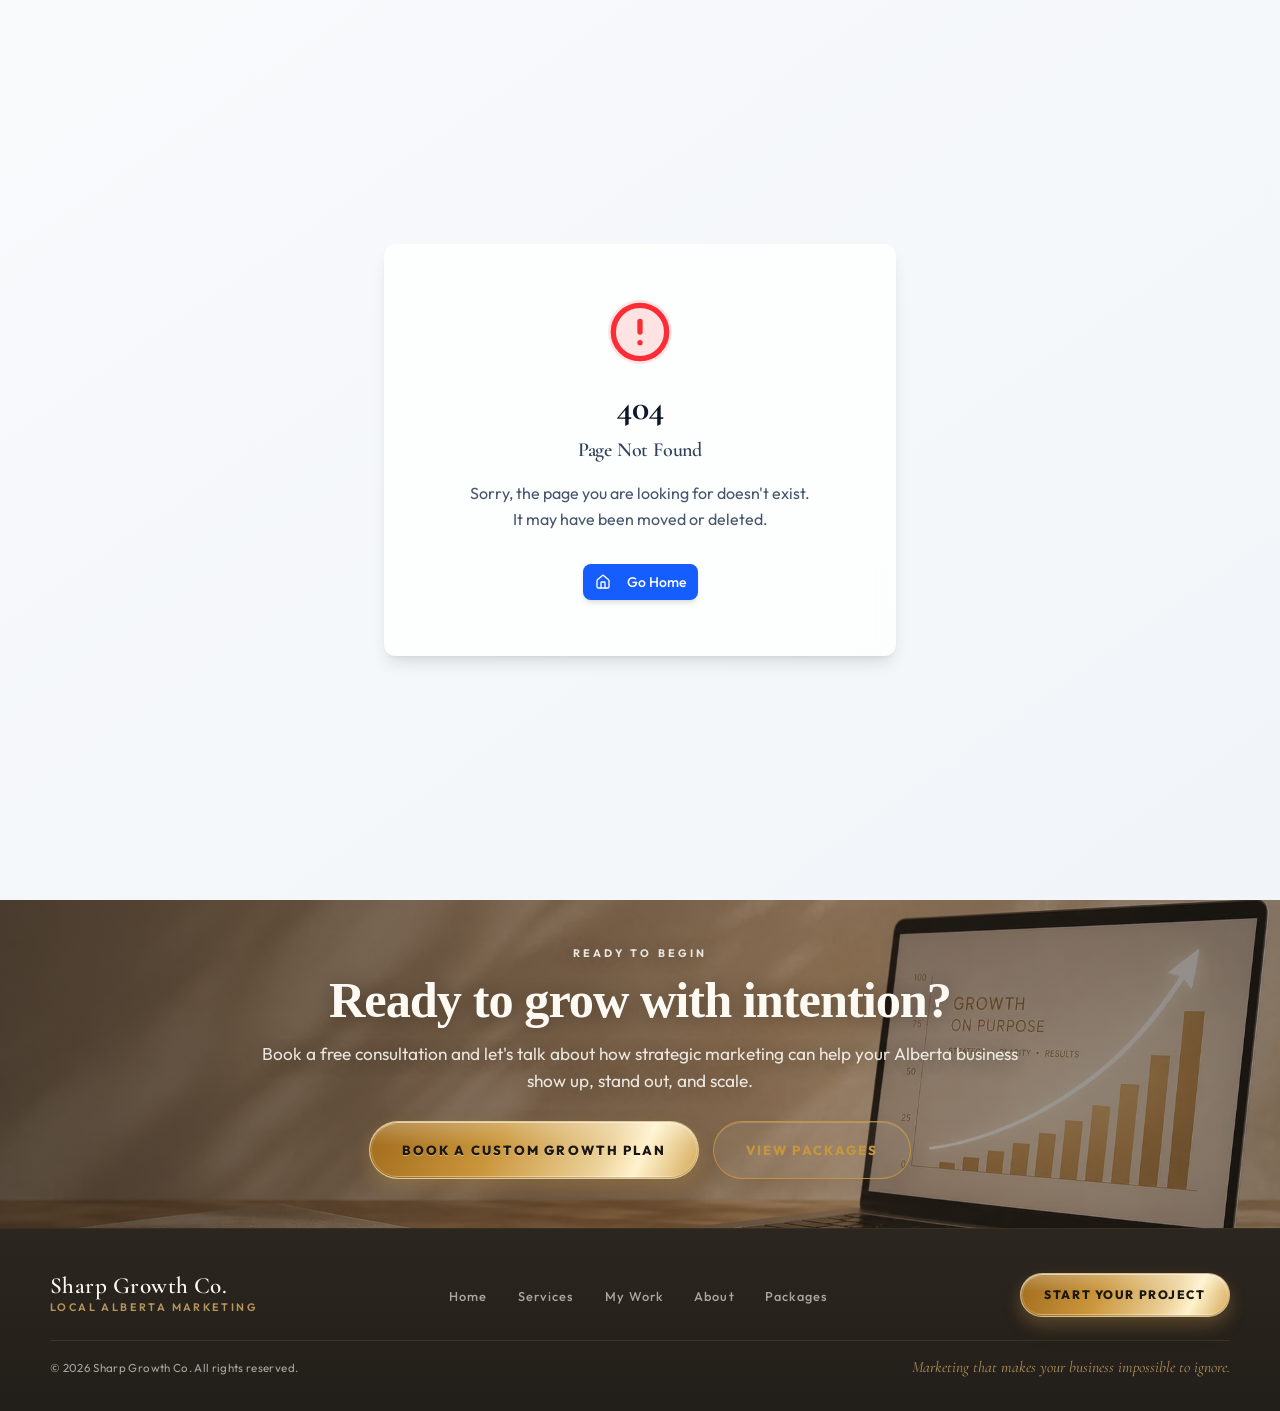
==== commit 41466b31: "Design-only luxury CTA button styling" ====
--- a/about/index.html
+++ b/about/index.html
@@ -32,12 +32,12 @@
 <link as="image" fetchpriority="high" href="../assets/images/alberta-marketing-agency-homepage-hero-laptop-website-design.webp" rel="preload" type="image/webp"/>
 <link as="image" href="../assets/images/alberta-marketing-agency-mountain-banner-local-business-growth.webp" rel="preload" type="image/webp">
 <link href="../assets/my-work-page-restructure.css?v=image-speed-seo-20260602" rel="stylesheet"/>
-<link href="../assets/luxury-button-enhancements.css?v=mobile-title-pop-final-20260603" rel="stylesheet"/>
+<link href="../assets/luxury-button-enhancements.css?v=luxury-buttons-design-only-20260611" rel="stylesheet"/>
 <link href="../assets/services-enhancements.css?v=champagne-gradient-20260603" rel="stylesheet"/>
 <link href="../assets/ready-to-begin-banner.css?v=section-py-12-final-20260610" rel="stylesheet"/>
 <link href="../assets/mobile-hero-image.css?v=mobile-left-hero-logo-20260601" rel="stylesheet"/>
 <meta content="Alberta marketing strategist, Okotoks marketing expert, Calgary marketing consultant, Sharp Growth Co founder, local business marketing Alberta" name="keywords"/><link href="../assets/footer-update.css?v=compact-footer-20260602" rel="stylesheet"/>
-<link href="../assets/mobile-header-hamburger.css?v=desktop-home-logo-restored-20260610" rel="stylesheet"/>
+<link href="../assets/mobile-header-hamburger.css?v=header-cta-right-20260611" rel="stylesheet"/>
 </head>
 <body>
 <script id="manus-runtime">window.__MANUS_HOST_DEV__ = false;</script>
@@ -61,15 +61,15 @@
 <script defer="" src="../assets/services-enhancements.js?v=champagne-gradient-20260603"></script>
 <script defer="" src="../assets/contact-form-netlify.js?v=native-email-post-20260609c"></script>
 <script defer="" src="../assets/banner-hero-update.js?v=image-seo-20260517b"></script>
-<script defer="" src="../assets/luxury-button-enhancements.js?v=prod-final-clean-nav-cta-202606012258"></script>
+<script defer="" src="../assets/luxury-button-enhancements.js?v=luxury-buttons-design-only-20260611"></script>
 <script defer="" src="../assets/image-seo-enhancements.js?v=image-speed-seo-20260602"></script>
 <script defer="" src="../assets/seo-optimization.js?v=seo-image-tags-urgent-20260601"></script>
-<script defer="" src="../assets/mobile-hero-image.js?v=mobile-left-hero-logo-20260601"></script>
+<script defer="" src="../assets/mobile-hero-image.js?v=mobile-luxury-buttons-design-only-20260611"></script>
 <script defer="" src="../assets/home-section-order.js?v=20260602-mobile-logo-workwithme-contact"></script>
 <script defer="" src="../assets/ready-to-begin-banner.js?v=image-speed-seo-20260602"></script>
 <script defer="" src="../assets/footer-update.js?v=compact-footer-20260602"></script>
 <script defer="" src="../assets/navigation-scroll-top.js?v=route-hard-load-20260601"></script>
 <script defer="" src="../assets/sgc-button-route-hotfix.js?v=20260602-mobile-logo-workwithme-contact"></script>
-<script defer src="../assets/mobile-header-hamburger.js?v=desktop-home-logo-restored-20260610"></script>
+<script defer src="../assets/mobile-header-hamburger.js?v=nonhome-header-scope-20260610"></script>
 </body>
 </html>
--- a/assets/my-work-page-restructure.css
+++ b/assets/my-work-page-restructure.css
@@ -214,6 +214,8 @@
 
 .sgc-full-story-visual {
   position: relative;
+  isolation: isolate;
+  overflow: hidden;
   display: flex;
   flex-direction: column;
   justify-content: center;
@@ -231,19 +233,338 @@
   content: '';
   position: absolute;
   inset: 1.4rem;
+  z-index: 1;
   border: 1px solid rgba(177, 127, 58, 0.24);
   pointer-events: none;
 }
 
 .sgc-full-story-laptop {
   position: relative;
-  z-index: 1;
+  z-index: 2;
   border-radius: 18px;
   background: #14110f;
   border: 1px solid rgba(255, 255, 255, 0.14);
   box-shadow: 0 34px 78px rgba(0, 0, 0, 0.36);
   overflow: hidden;
   transform: perspective(1100px) rotateY(-4deg) rotateX(2deg);
+}
+
+.sgc-full-story-visual .gold-growth-animation {
+  position: absolute;
+  inset: 0;
+  z-index: 0;
+  pointer-events: none;
+  overflow: hidden;
+  opacity: 1;
+  filter: saturate(1.02);
+}
+
+.sgc-full-story-visual .gold-growth-animation::after {
+  content: '';
+  position: absolute;
+  left: 53.5%;
+  bottom: 42px;
+  width: 1px;
+  height: 112%;
+  transform: translateX(-50%);
+  background: linear-gradient(to top, transparent 0%, rgba(141, 92, 25, 0.32) 13%, rgba(255, 226, 146, 0.72) 45%, rgba(255, 239, 177, 0.34) 83%, transparent 100%);
+  box-shadow: 0 0 18px rgba(255, 226, 142, 0.46), 0 0 54px rgba(212, 175, 55, 0.25);
+  opacity: 0.84;
+  transform-origin: 50% 100%;
+  animation: sgcGoldColumnGrow 4.8s cubic-bezier(0.22, 1, 0.36, 1) 0.12s both;
+}
+
+.sgc-full-story-visual .gold-growth-animation::before {
+  content: '';
+  position: absolute;
+  inset: -10% -18% -3%;
+  background:
+    radial-gradient(circle at 53.5% 94%, rgba(255, 226, 147, 0.28), transparent 15%),
+    radial-gradient(circle at 53.5% 70%, rgba(212, 175, 55, 0.16), transparent 24%),
+    radial-gradient(circle at 53.5% 45%, rgba(255, 227, 142, 0.14), transparent 25%),
+    radial-gradient(circle at 53.5% 5%, rgba(255, 239, 180, 0.21), transparent 15%),
+    linear-gradient(90deg, transparent 48.8%, rgba(212, 175, 55, 0.055) 50%, transparent 51.2%);
+  opacity: 0.98;
+  animation: sgcGoldAtmosphere 7.6s ease-in-out infinite;
+}
+
+.sgc-full-story-visual .gold-botanical-svg {
+  position: absolute;
+  left: 53.5%;
+  bottom: -24px;
+  width: min(96%, 560px);
+  height: min(126%, 910px);
+  transform: translateX(-50%);
+  overflow: visible;
+  opacity: 0.98;
+}
+
+.sgc-full-story-visual .botanical-glow circle {
+  fill: url(#sgcGoldGlow);
+  opacity: 0;
+  transform-box: fill-box;
+  transform-origin: center;
+  animation: sgcGoldGlowBloom 5.8s ease-out both, sgcGoldPulse 7.2s ease-in-out 5.8s infinite;
+}
+
+.sgc-full-story-visual .botanical-glow circle:nth-child(1) { animation-delay: 0.15s, 5.8s; }
+.sgc-full-story-visual .botanical-glow circle:nth-child(2) { animation-delay: 1.05s, 5.9s; }
+.sgc-full-story-visual .botanical-glow circle:nth-child(3) { animation-delay: 1.75s, 6s; }
+.sgc-full-story-visual .botanical-glow circle:nth-child(4) { animation-delay: 2.4s, 6.1s; }
+
+.sgc-full-story-visual .botanical-stems path {
+  fill: none;
+  stroke: url(#sgcGoldStem);
+  stroke-width: 2.55;
+  stroke-linecap: round;
+  stroke-linejoin: round;
+  stroke-dasharray: 1;
+  stroke-dashoffset: 1;
+  opacity: 0.91;
+  filter: drop-shadow(0 0 8px rgba(255, 224, 132, 0.56)) drop-shadow(0 0 16px rgba(212, 175, 55, 0.2));
+  animation: sgcBotanicalDraw 4.7s cubic-bezier(0.22, 1, 0.36, 1) forwards;
+}
+
+.sgc-full-story-visual .botanical-stems .stem-main {
+  stroke-width: 3.85;
+  opacity: 0.98;
+  animation-duration: 5.15s;
+}
+
+.sgc-full-story-visual .botanical-stems .stem-left-low,
+.sgc-full-story-visual .botanical-stems .stem-right-low,
+.sgc-full-story-visual .botanical-stems .curl-base-left,
+.sgc-full-story-visual .botanical-stems .curl-base-right {
+  stroke-width: 3.15;
+  opacity: 0.96;
+}
+
+.sgc-full-story-visual .botanical-stems .curl {
+  stroke-width: 1.95;
+  opacity: 0.82;
+}
+
+.sgc-full-story-visual .stem-left-low,
+.sgc-full-story-visual .stem-right-low,
+.sgc-full-story-visual .curl-base-left,
+.sgc-full-story-visual .curl-base-right { animation-delay: 0.75s; }
+
+.sgc-full-story-visual .stem-left-mid,
+.sgc-full-story-visual .stem-right-mid,
+.sgc-full-story-visual .curl-card { animation-delay: 1.25s; }
+
+.sgc-full-story-visual .stem-left-upper,
+.sgc-full-story-visual .stem-right-upper,
+.sgc-full-story-visual .curl-laptop-left { animation-delay: 1.85s; }
+
+.sgc-full-story-visual .curl-laptop-right,
+.sgc-full-story-visual .curl-top-left,
+.sgc-full-story-visual .curl-top-right { animation-delay: 2.35s; }
+
+.sgc-full-story-visual .botanical-leaves path {
+  fill: url(#sgcLeafGold);
+  stroke: rgba(255, 236, 170, 0.92);
+  stroke-width: 1.35;
+  stroke-linejoin: round;
+  opacity: 0;
+  transform-box: fill-box;
+  transform-origin: center;
+  filter: drop-shadow(0 0 9px rgba(255, 224, 138, 0.56)) drop-shadow(0 0 15px rgba(212, 175, 55, 0.18));
+  animation: sgcLeafReveal 1.55s cubic-bezier(0.18, 1.1, 0.28, 1) forwards, sgcLeafShimmer 6.8s ease-in-out infinite;
+}
+
+.sgc-full-story-visual .leaf-1 { animation-delay: 1.25s, 4.9s; }
+.sgc-full-story-visual .leaf-2 { animation-delay: 1.55s, 5.05s; }
+.sgc-full-story-visual .leaf-3 { animation-delay: 1.95s, 5.25s; }
+.sgc-full-story-visual .leaf-4 { animation-delay: 2.25s, 5.45s; }
+.sgc-full-story-visual .leaf-5 { animation-delay: 2.75s, 5.75s; }
+.sgc-full-story-visual .leaf-6 { animation-delay: 3.05s, 5.95s; }
+.sgc-full-story-visual .leaf-7 { animation-delay: 2.55s, 6.15s; }
+.sgc-full-story-visual .leaf-8 { animation-delay: 3.35s, 6.35s; }
+.sgc-full-story-visual .leaf-9 { animation-delay: 3.75s, 6.65s; }
+.sgc-full-story-visual .leaf-10 { animation-delay: 4.05s, 6.85s; }
+.sgc-full-story-visual .leaf-11 { animation-delay: 1.75s, 5.15s; }
+.sgc-full-story-visual .leaf-12 { animation-delay: 2.45s, 5.65s; }
+.sgc-full-story-visual .leaf-13 { animation-delay: 3.15s, 6.05s; }
+.sgc-full-story-visual .leaf-14 { animation-delay: 3.55s, 6.45s; }
+.sgc-full-story-visual .leaf-15 { animation-delay: 4.25s, 6.95s; }
+.sgc-full-story-visual .leaf-16 { animation-delay: 4.65s, 7.25s; }
+
+.sgc-full-story-visual .botanical-lights circle {
+  fill: rgba(255, 239, 184, 0.95);
+  opacity: 0;
+  filter: drop-shadow(0 0 8px rgba(255, 224, 128, 0.86));
+  transform-box: fill-box;
+  transform-origin: center;
+  animation: sgcLightIgnite 1.1s ease-out forwards, sgcGoldTwinkle 4.8s ease-in-out infinite;
+}
+
+.sgc-full-story-visual .light-1 { animation-delay: 0.8s, 4.8s; }
+.sgc-full-story-visual .light-2 { animation-delay: 1.65s, 5s; }
+.sgc-full-story-visual .light-3 { animation-delay: 2.35s, 5.25s; }
+.sgc-full-story-visual .light-4 { animation-delay: 3.2s, 5.45s; }
+.sgc-full-story-visual .light-5 { animation-delay: 1.9s, 5.8s; }
+.sgc-full-story-visual .light-6 { animation-delay: 2.55s, 6.1s; }
+.sgc-full-story-visual .light-7 { animation-delay: 3.25s, 6.4s; }
+.sgc-full-story-visual .light-8 { animation-delay: 2.7s, 6.7s; }
+
+.sgc-full-story-visual .gold-pot {
+  position: absolute;
+  bottom: -20px;
+  left: 53.5%;
+  width: clamp(104px, 14vw, 152px);
+  height: clamp(58px, 7.7vw, 84px);
+  transform: translateX(-50%);
+  background:
+    linear-gradient(180deg, rgba(255, 239, 196, 0.24), transparent 36%),
+    linear-gradient(145deg, rgba(70, 48, 27, 0.98), rgba(202, 154, 86, 0.82) 47%, rgba(54, 37, 22, 0.98));
+  border: 1px solid rgba(255, 229, 166, 0.38);
+  border-radius: 13px 13px 30px 30px;
+  box-shadow: 0 -7px 28px rgba(255, 224, 132, 0.26), 0 0 54px rgba(212, 175, 55, 0.22);
+}
+
+.sgc-full-story-visual .gold-pot::before {
+  content: '';
+  position: absolute;
+  top: -7px;
+  left: 50%;
+  width: 114%;
+  height: 15px;
+  transform: translateX(-50%);
+  background: linear-gradient(90deg, rgba(69, 45, 22, 0.98), rgba(243, 197, 122, 0.82), rgba(75, 49, 25, 0.98));
+  border: 1px solid rgba(255, 232, 177, 0.34);
+  border-radius: 999px;
+  box-shadow: 0 0 20px rgba(255, 221, 134, 0.25);
+}
+
+.sgc-full-story-visual .gold-pot::after {
+  content: '';
+  position: absolute;
+  top: -2px;
+  left: 17%;
+  right: 17%;
+  height: 6px;
+  border-radius: 999px;
+  background: rgba(33, 23, 14, 0.76);
+  box-shadow: inset 0 1px 5px rgba(0, 0, 0, 0.48), 0 0 18px rgba(255, 225, 137, 0.18);
+}
+
+.sgc-full-story-visual .sparkle {
+  position: absolute;
+  color: rgba(255, 229, 150, 0.86);
+  font-size: clamp(8px, 1.15vw, 14px);
+  opacity: 0;
+  text-shadow: 0 0 14px rgba(255, 238, 167, 0.82), 0 0 30px rgba(212, 175, 55, 0.38);
+  animation: sgcSparkleFloat 5.8s ease-in-out infinite;
+}
+
+.sgc-full-story-visual .s1 { bottom: 22%; left: 44%; animation-delay: 0.8s; }
+.sgc-full-story-visual .s2 { bottom: 37%; left: 63%; animation-delay: 1.6s; }
+.sgc-full-story-visual .s3 { bottom: 55%; left: 46%; animation-delay: 2.25s; }
+.sgc-full-story-visual .s4 { bottom: 74%; left: 61%; animation-delay: 3s; }
+.sgc-full-story-visual .s5 { bottom: 86%; left: 50%; animation-delay: 3.75s; }
+.sgc-full-story-visual .s6 { bottom: 62%; left: 57%; animation-delay: 4.4s; }
+.sgc-full-story-visual .s7 { bottom: 30%; left: 54%; animation-delay: 5.05s; }
+.sgc-full-story-visual .s8 { bottom: 18%; left: 58%; animation-delay: 1.25s; transform: scale(0.82); }
+.sgc-full-story-visual .s9 { bottom: 27%; left: 49%; animation-delay: 2.75s; transform: scale(1.08); }
+.sgc-full-story-visual .s10 { bottom: 43%; left: 50%; animation-delay: 3.35s; transform: scale(0.74); }
+.sgc-full-story-visual .s11 { bottom: 49%; left: 65%; animation-delay: 4.85s; transform: scale(1.05); }
+.sgc-full-story-visual .s12 { bottom: 68%; left: 48%; animation-delay: 5.55s; transform: scale(0.84); }
+.sgc-full-story-visual .s13 { bottom: 70%; left: 58%; animation-delay: 6.35s; transform: scale(1.12); }
+.sgc-full-story-visual .s14 { bottom: 81%; left: 55%; animation-delay: 7.15s; transform: scale(0.78); }
+.sgc-full-story-visual .s15 { bottom: 90%; left: 58%; animation-delay: 7.85s; transform: scale(0.96); }
+.sgc-full-story-visual .s16 { bottom: 34%; left: 42%; animation-delay: 6.8s; transform: scale(0.72); }
+.sgc-full-story-visual .s17 { bottom: 58%; left: 53%; animation-delay: 8.55s; transform: scale(0.9); }
+.sgc-full-story-visual .s18 { bottom: 78%; left: 46%; animation-delay: 9.25s; transform: scale(0.82); }
+
+@keyframes sgcGoldColumnGrow {
+  0% { transform: translateX(-50%) scaleY(0); opacity: 0; }
+  36% { opacity: 0.64; }
+  100% { transform: translateX(-50%) scaleY(1); opacity: 0.84; }
+}
+
+@keyframes sgcBotanicalDraw {
+  0% { stroke-dashoffset: 1; opacity: 0; }
+  18% { opacity: 0.92; }
+  100% { stroke-dashoffset: 0; }
+}
+
+@keyframes sgcGoldGlowBloom {
+  0% { opacity: 0; transform: scale(0.55); }
+  100% { opacity: 0.54; transform: scale(1); }
+}
+
+@keyframes sgcGoldPulse {
+  0%, 100% { opacity: 0.42; }
+  50% { opacity: 0.78; }
+}
+
+@keyframes sgcGoldAtmosphere {
+  0%, 100% { opacity: 0.82; }
+  50% { opacity: 1; }
+}
+
+@keyframes sgcLeafReveal {
+  0% { opacity: 0; transform: scale(0.08) rotate(-26deg) translateY(9px); }
+  58% { opacity: 0.92; transform: scale(1.14) rotate(4deg) translateY(-2px); }
+  100% { opacity: 0.86; transform: scale(1) rotate(0deg) translateY(0); }
+}
+
+@keyframes sgcLeafShimmer {
+  0%, 100% { filter: drop-shadow(0 0 7px rgba(255, 224, 138, 0.36)); }
+  50% { filter: drop-shadow(0 0 11px rgba(255, 231, 155, 0.58)); }
+}
+
+@keyframes sgcLightIgnite {
+  0% { opacity: 0; transform: scale(0.35); }
+  100% { opacity: 0.88; transform: scale(1); }
+}
+
+@keyframes sgcGoldTwinkle {
+  0%, 100% { opacity: 0.48; transform: scale(0.86); }
+  50% { opacity: 0.96; transform: scale(1.18); }
+}
+
+@keyframes sgcSparkleFloat {
+  0%, 100% {
+    opacity: 0;
+    transform: translateY(12px) scale(0.72) rotate(0deg);
+  }
+  20% {
+    opacity: 0.34;
+  }
+  45% {
+    opacity: 0.88;
+    transform: translateY(-12px) scale(1.05) rotate(12deg);
+  }
+  68% {
+    opacity: 0.38;
+    transform: translateY(-18px) scale(0.86) rotate(22deg);
+  }
+}
+
+@media (prefers-reduced-motion: reduce) {
+  .sgc-full-story-visual .gold-growth-animation::after,
+  .sgc-full-story-visual .gold-growth-animation::before,
+  .sgc-full-story-visual .botanical-glow circle,
+  .sgc-full-story-visual .botanical-stems path,
+  .sgc-full-story-visual .botanical-leaves path,
+  .sgc-full-story-visual .botanical-lights circle,
+  .sgc-full-story-visual .sparkle {
+    animation-duration: 0.01ms;
+    animation-delay: 0s;
+    animation-iteration-count: 1;
+  }
+
+  .sgc-full-story-visual .botanical-stems path {
+    stroke-dashoffset: 0;
+  }
+
+  .sgc-full-story-visual .botanical-leaves path,
+  .sgc-full-story-visual .botanical-lights circle,
+  .sgc-full-story-visual .sparkle {
+    opacity: 0.62;
+  }
 }
 
 .sgc-full-story-browser-bar {
@@ -296,7 +617,7 @@
 
 .sgc-full-story-project-note {
   position: relative;
-  z-index: 1;
+  z-index: 2;
   border: 1px solid rgba(177, 127, 58, 0.26);
   background: rgba(31, 23, 18, 0.62);
   padding: 1.35rem;
@@ -643,15 +964,72 @@
   }
 
   .sgc-full-story-visual {
-    min-height: 430px;
+    min-height: 560px;
+    gap: 1.05rem;
+    justify-content: flex-end;
+  }
+
+  .sgc-full-story-visual::before {
+    inset: 0.85rem;
   }
 
   .sgc-full-story-laptop {
+    width: 100%;
     transform: none;
+    border-radius: 14px;
   }
 
   .sgc-full-story-browser-bar div {
     font-size: 0.6rem;
+  }
+
+  .sgc-full-story-project-note {
+    padding: 1.05rem;
+  }
+
+  .sgc-full-story-visual .gold-botanical-svg {
+    left: 51%;
+    bottom: 16px;
+    width: 118%;
+    height: 118%;
+  }
+
+  .sgc-full-story-visual .gold-growth-animation::after,
+  .sgc-full-story-visual .gold-pot {
+    left: 51%;
+  }
+
+  .sgc-full-story-visual .sparkle {
+    font-size: clamp(8px, 2.4vw, 12px);
+  }
+}
+
+@media (max-width: 480px) {
+  .sgc-full-story-copy,
+  .sgc-full-story-visual {
+    padding: 1.6rem 1rem;
+  }
+
+  .sgc-full-story-visual {
+    min-height: 520px;
+  }
+
+  .sgc-full-story-visual .gold-botanical-svg {
+    left: 50%;
+    bottom: 30px;
+    width: 132%;
+    height: 112%;
+  }
+
+  .sgc-full-story-visual .gold-pot {
+    bottom: 0;
+    width: 112px;
+    height: 58px;
+  }
+
+  .sgc-full-story-visual .s15,
+  .sgc-full-story-visual .s18 {
+    display: none;
   }
 }
 
--- a/assets/luxury-button-enhancements.css
+++ b/assets/luxury-button-enhancements.css
@@ -1842,3 +1842,346 @@
     transform: translate3d(0, -2px, 0) scale(1.025) !important;
   }
 }
+
+/* 2026-06-11 design-only luxury CTA update.
+   Link destinations, href values, routes, anchors, labels, and form actions are intentionally untouched. */
+:root {
+  --sgc-button-deep-gold: #9f6b1f;
+  --sgc-button-classic-gold: #c8963f;
+  --sgc-button-champagne: #ead09a;
+  --sgc-button-ivory-gold: #fff3cf;
+  --sgc-button-charcoal: #1d1712;
+  --sgc-button-gold-glow: rgba(213, 164, 76, 0.34);
+  --sgc-button-gold-border: rgba(203, 151, 62, 0.88);
+}
+
+@keyframes sgc-contained-gold-shine {
+  0%, 46% {
+    transform: translateX(-145%) skewX(-18deg);
+    opacity: 0;
+  }
+  52% {
+    opacity: 0.72;
+  }
+  68% {
+    transform: translateX(145%) skewX(-18deg);
+    opacity: 0;
+  }
+  100% {
+    transform: translateX(145%) skewX(-18deg);
+    opacity: 0;
+  }
+}
+
+.sgc-luxury-cta.btn-primary-gold,
+a.sgc-luxury-cta.btn-primary-gold,
+button.sgc-luxury-cta.btn-primary-gold,
+input.sgc-luxury-cta.btn-primary-gold,
+main .sgc-luxury-cta.btn-primary-gold,
+#root .sgc-luxury-cta.btn-primary-gold,
+.btn-primary-gold {
+  -webkit-appearance: none !important;
+  appearance: none !important;
+  position: relative !important;
+  isolation: isolate !important;
+  display: inline-flex !important;
+  align-items: center !important;
+  justify-content: center !important;
+  width: auto;
+  min-height: 3.22rem !important;
+  padding: 0.92rem 1.72rem !important;
+  border: 1px solid rgba(255, 232, 182, 0.76) !important;
+  border-radius: 999px !important;
+  background-color: var(--sgc-button-classic-gold) !important;
+  background-image:
+    linear-gradient(115deg,
+      var(--sgc-button-deep-gold) 0%,
+      var(--sgc-button-classic-gold) 26%,
+      var(--sgc-button-champagne) 48%,
+      var(--sgc-button-ivory-gold) 56%,
+      var(--sgc-button-classic-gold) 72%,
+      var(--sgc-button-deep-gold) 100%) !important;
+  background-size: 145% 145% !important;
+  color: var(--sgc-button-charcoal) !important;
+  font-family: 'Outfit', system-ui, sans-serif !important;
+  font-size: 0.8rem !important;
+  font-weight: 800 !important;
+  letter-spacing: 0.125em !important;
+  line-height: 1.12 !important;
+  text-align: center !important;
+  text-transform: uppercase !important;
+  text-decoration: none !important;
+  text-shadow: 0 1px 0 rgba(255, 250, 235, 0.38) !important;
+  box-shadow:
+    0 14px 30px rgba(39, 24, 11, 0.17),
+    0 8px 18px var(--sgc-button-gold-glow),
+    inset 0 1px 0 rgba(255, 250, 235, 0.7),
+    inset 0 -1px 0 rgba(116, 75, 24, 0.28) !important;
+  filter: saturate(1.04) !important;
+  transform: translateY(0) !important;
+  transition:
+    transform 220ms ease,
+    box-shadow 220ms ease,
+    filter 220ms ease,
+    border-color 220ms ease,
+    background-position 220ms ease !important;
+  overflow: hidden !important;
+  contain: paint;
+}
+
+.sgc-luxury-cta.btn-primary-gold::before,
+a.sgc-luxury-cta.btn-primary-gold::before,
+button.sgc-luxury-cta.btn-primary-gold::before,
+input.sgc-luxury-cta.btn-primary-gold::before,
+main .sgc-luxury-cta.btn-primary-gold::before,
+#root .sgc-luxury-cta.btn-primary-gold::before,
+.btn-primary-gold::before {
+  content: '' !important;
+  position: absolute !important;
+  inset: -24% auto -24% -38% !important;
+  display: block !important;
+  width: 34% !important;
+  height: 148% !important;
+  border: 0 !important;
+  border-radius: 999px !important;
+  background:
+    linear-gradient(90deg,
+      rgba(255, 255, 255, 0) 0%,
+      rgba(255, 252, 238, 0.2) 25%,
+      rgba(255, 255, 255, 0.7) 50%,
+      rgba(255, 246, 218, 0.24) 73%,
+      rgba(255, 255, 255, 0) 100%) !important;
+  box-shadow: none !important;
+  opacity: 0 !important;
+  pointer-events: none !important;
+  visibility: visible !important;
+  transform: translateX(-145%) skewX(-18deg) !important;
+  animation: sgc-contained-gold-shine 2.85s cubic-bezier(0.22, 1, 0.36, 1) infinite !important;
+  z-index: 0 !important;
+}
+
+.sgc-luxury-cta.btn-primary-gold::after,
+a.sgc-luxury-cta.btn-primary-gold::after,
+button.sgc-luxury-cta.btn-primary-gold::after,
+input.sgc-luxury-cta.btn-primary-gold::after,
+main .sgc-luxury-cta.btn-primary-gold::after,
+#root .sgc-luxury-cta.btn-primary-gold::after,
+.btn-primary-gold::after {
+  content: '' !important;
+  position: absolute !important;
+  inset: 1px !important;
+  display: block !important;
+  border-radius: inherit !important;
+  border: 1px solid rgba(255, 255, 255, 0.2) !important;
+  background: linear-gradient(180deg, rgba(255, 255, 255, 0.22), rgba(255, 255, 255, 0) 42%) !important;
+  box-shadow: none !important;
+  opacity: 1 !important;
+  pointer-events: none !important;
+  visibility: visible !important;
+  transform: none !important;
+  z-index: 0 !important;
+}
+
+.sgc-luxury-cta.btn-primary-gold:hover,
+.sgc-luxury-cta.btn-primary-gold:focus-visible,
+a.sgc-luxury-cta.btn-primary-gold:hover,
+a.sgc-luxury-cta.btn-primary-gold:focus-visible,
+button.sgc-luxury-cta.btn-primary-gold:hover,
+button.sgc-luxury-cta.btn-primary-gold:focus-visible,
+input.sgc-luxury-cta.btn-primary-gold:hover,
+input.sgc-luxury-cta.btn-primary-gold:focus-visible,
+main .sgc-luxury-cta.btn-primary-gold:hover,
+main .sgc-luxury-cta.btn-primary-gold:focus-visible,
+#root .sgc-luxury-cta.btn-primary-gold:hover,
+#root .sgc-luxury-cta.btn-primary-gold:focus-visible,
+.btn-primary-gold:hover,
+.btn-primary-gold:focus-visible {
+  transform: translateY(-2px) !important;
+  filter: saturate(1.1) brightness(1.02) !important;
+  border-color: rgba(255, 240, 204, 0.96) !important;
+  color: var(--sgc-button-charcoal) !important;
+  background-position: 64% 40% !important;
+  box-shadow:
+    0 18px 34px rgba(39, 24, 11, 0.2),
+    0 10px 26px rgba(218, 171, 87, 0.43),
+    0 0 26px rgba(232, 202, 143, 0.22),
+    inset 0 1px 0 rgba(255, 250, 235, 0.78),
+    inset 0 -1px 0 rgba(116, 75, 24, 0.24) !important;
+}
+
+.sgc-luxury-cta.btn-primary-gold:active,
+a.sgc-luxury-cta.btn-primary-gold:active,
+button.sgc-luxury-cta.btn-primary-gold:active,
+input.sgc-luxury-cta.btn-primary-gold:active,
+.btn-primary-gold:active {
+  transform: translateY(-1px) !important;
+}
+
+.sgc-luxury-cta.btn-secondary-gold-outline,
+a.sgc-luxury-cta.btn-secondary-gold-outline,
+button.sgc-luxury-cta.btn-secondary-gold-outline,
+input.sgc-luxury-cta.btn-secondary-gold-outline,
+main .sgc-luxury-cta.btn-secondary-gold-outline,
+#root .sgc-luxury-cta.btn-secondary-gold-outline,
+.btn-secondary-gold-outline {
+  -webkit-appearance: none !important;
+  appearance: none !important;
+  position: relative !important;
+  isolation: isolate !important;
+  display: inline-flex !important;
+  align-items: center !important;
+  justify-content: center !important;
+  width: auto;
+  min-height: 3.18rem !important;
+  padding: 0.9rem 1.65rem !important;
+  border: 1px solid var(--sgc-button-gold-border) !important;
+  border-radius: 999px !important;
+  background-color: rgba(255, 250, 241, 0.02) !important;
+  background-image: linear-gradient(135deg, rgba(255, 244, 215, 0.05), rgba(203, 151, 62, 0.02)) !important;
+  color: var(--sgc-button-classic-gold) !important;
+  font-family: 'Outfit', system-ui, sans-serif !important;
+  font-size: 0.8rem !important;
+  font-weight: 750 !important;
+  letter-spacing: 0.12em !important;
+  line-height: 1.12 !important;
+  text-align: center !important;
+  text-transform: uppercase !important;
+  text-decoration: none !important;
+  text-shadow: none !important;
+  box-shadow:
+    0 8px 18px rgba(39, 24, 11, 0.08),
+    inset 0 1px 0 rgba(255, 250, 235, 0.18) !important;
+  filter: none !important;
+  transform: translateY(0) !important;
+  transition:
+    transform 220ms ease,
+    color 220ms ease,
+    background-color 220ms ease,
+    background-image 220ms ease,
+    border-color 220ms ease,
+    box-shadow 220ms ease !important;
+  overflow: hidden !important;
+  contain: paint;
+}
+
+.sgc-luxury-cta.btn-secondary-gold-outline::before,
+.sgc-luxury-cta.btn-secondary-gold-outline::after,
+a.sgc-luxury-cta.btn-secondary-gold-outline::before,
+a.sgc-luxury-cta.btn-secondary-gold-outline::after,
+button.sgc-luxury-cta.btn-secondary-gold-outline::before,
+button.sgc-luxury-cta.btn-secondary-gold-outline::after,
+input.sgc-luxury-cta.btn-secondary-gold-outline::before,
+input.sgc-luxury-cta.btn-secondary-gold-outline::after,
+main .sgc-luxury-cta.btn-secondary-gold-outline::before,
+main .sgc-luxury-cta.btn-secondary-gold-outline::after,
+#root .sgc-luxury-cta.btn-secondary-gold-outline::before,
+#root .sgc-luxury-cta.btn-secondary-gold-outline::after,
+.btn-secondary-gold-outline::before,
+.btn-secondary-gold-outline::after {
+  content: none !important;
+  display: none !important;
+  border: 0 !important;
+  background: none !important;
+  box-shadow: none !important;
+  opacity: 0 !important;
+  visibility: hidden !important;
+}
+
+.sgc-luxury-cta.btn-secondary-gold-outline:hover,
+.sgc-luxury-cta.btn-secondary-gold-outline:focus-visible,
+a.sgc-luxury-cta.btn-secondary-gold-outline:hover,
+a.sgc-luxury-cta.btn-secondary-gold-outline:focus-visible,
+button.sgc-luxury-cta.btn-secondary-gold-outline:hover,
+button.sgc-luxury-cta.btn-secondary-gold-outline:focus-visible,
+input.sgc-luxury-cta.btn-secondary-gold-outline:hover,
+input.sgc-luxury-cta.btn-secondary-gold-outline:focus-visible,
+main .sgc-luxury-cta.btn-secondary-gold-outline:hover,
+main .sgc-luxury-cta.btn-secondary-gold-outline:focus-visible,
+#root .sgc-luxury-cta.btn-secondary-gold-outline:hover,
+#root .sgc-luxury-cta.btn-secondary-gold-outline:focus-visible,
+.btn-secondary-gold-outline:hover,
+.btn-secondary-gold-outline:focus-visible {
+  transform: translateY(-2px) !important;
+  border-color: rgba(255, 231, 184, 0.94) !important;
+  background-color: var(--sgc-button-classic-gold) !important;
+  background-image:
+    linear-gradient(115deg,
+      var(--sgc-button-deep-gold) 0%,
+      var(--sgc-button-classic-gold) 38%,
+      var(--sgc-button-champagne) 72%,
+      var(--sgc-button-classic-gold) 100%) !important;
+  color: var(--sgc-button-charcoal) !important;
+  box-shadow:
+    0 14px 26px rgba(39, 24, 11, 0.15),
+    0 8px 22px rgba(218, 171, 87, 0.28),
+    inset 0 1px 0 rgba(255, 250, 235, 0.58) !important;
+}
+
+.sgc-luxury-cta.btn-primary-gold:focus-visible,
+.sgc-luxury-cta.btn-secondary-gold-outline:focus-visible,
+.btn-primary-gold:focus-visible,
+.btn-secondary-gold-outline:focus-visible {
+  outline: 2px solid rgba(232, 202, 143, 0.72) !important;
+  outline-offset: 3px !important;
+}
+
+.sgc-luxury-cta.btn-primary-gold > .btn-primary,
+.sgc-luxury-cta.btn-primary-gold > .btn-gold,
+.sgc-luxury-cta.btn-primary-gold > .btn-outline,
+.sgc-luxury-cta.btn-secondary-gold-outline > .btn-primary,
+.sgc-luxury-cta.btn-secondary-gold-outline > .btn-gold,
+.sgc-luxury-cta.btn-secondary-gold-outline > .btn-outline,
+.sgc-luxury-cta.btn-primary-gold > span[class*="btn-"],
+.sgc-luxury-cta.btn-secondary-gold-outline > span[class*="btn-"] {
+  display: inline-flex !important;
+  align-items: center !important;
+  justify-content: center !important;
+  min-width: 0 !important;
+  min-height: 0 !important;
+  padding: 0 !important;
+  border: 0 !important;
+  border-radius: 0 !important;
+  background: transparent !important;
+  box-shadow: none !important;
+  color: inherit !important;
+  font: inherit !important;
+  letter-spacing: inherit !important;
+  line-height: inherit !important;
+  text-transform: inherit !important;
+  text-shadow: inherit !important;
+  transform: none !important;
+  transition: none !important;
+  overflow: visible !important;
+}
+
+@media (max-width: 640px) {
+  .sgc-luxury-cta.btn-primary-gold,
+  .sgc-luxury-cta.btn-secondary-gold-outline,
+  a.sgc-luxury-cta.btn-primary-gold,
+  a.sgc-luxury-cta.btn-secondary-gold-outline,
+  button.sgc-luxury-cta.btn-primary-gold,
+  button.sgc-luxury-cta.btn-secondary-gold-outline,
+  input.sgc-luxury-cta.btn-primary-gold,
+  input.sgc-luxury-cta.btn-secondary-gold-outline {
+    width: min(100%, 22rem) !important;
+    min-height: 3.1rem !important;
+    padding: 0.86rem 1.18rem !important;
+    font-size: 0.74rem !important;
+    letter-spacing: 0.095em !important;
+    white-space: normal !important;
+  }
+}
+
+@media (prefers-reduced-motion: reduce) {
+  .sgc-luxury-cta.btn-primary-gold::before,
+  .btn-primary-gold::before {
+    animation: none !important;
+    opacity: 0 !important;
+  }
+  .sgc-luxury-cta.btn-primary-gold,
+  .sgc-luxury-cta.btn-secondary-gold-outline,
+  .btn-primary-gold,
+  .btn-secondary-gold-outline {
+    transition-duration: 1ms !important;
+  }
+}
--- a/assets/services-enhancements.css
+++ b/assets/services-enhancements.css
@@ -1579,6 +1579,32 @@
   background: #211208;
   box-shadow: 0 28px 70px rgba(35, 20, 13, 0.18), inset 0 0 0 1px rgba(185, 138, 59, 0.18);
   isolation: isolate;
+  transform: translateY(0);
+  transition: transform 260ms ease, box-shadow 260ms ease;
+  will-change: transform;
+}
+
+.sgc-services-visual-media:hover .sgc-services-device-frame,
+.sgc-services-device-frame:focus-within {
+  transform: translateY(-8px) !important;
+  box-shadow: 0 34px 82px rgba(35, 20, 13, 0.22), 0 0 34px rgba(190, 145, 67, 0.22), inset 0 0 0 1px rgba(235, 188, 96, 0.34);
+}
+
+.sgc-services-device-frame::before {
+  content: "";
+  position: absolute;
+  inset: 0;
+  z-index: 3;
+  padding: 2px;
+  border-radius: inherit;
+  background: linear-gradient(120deg, rgba(178, 125, 35, 0.2), rgba(255, 228, 158, 0.92), rgba(178, 125, 35, 0.28), rgba(255, 242, 203, 0.74), rgba(178, 125, 35, 0.2));
+  background-size: 260% 260%;
+  opacity: 0.7;
+  pointer-events: none;
+  -webkit-mask: linear-gradient(#000 0 0) content-box, linear-gradient(#000 0 0);
+  -webkit-mask-composite: xor;
+  mask-composite: exclude;
+  animation: sgcServicesImageShimmer 5.5s linear infinite;
 }
 
 .sgc-services-device-frame::after {
@@ -1596,8 +1622,22 @@
   height: 100%;
   min-height: inherit;
   object-fit: cover;
+  object-position: var(--sgc-services-image-position, center center);
   display: block;
   transform: scale(1.015);
+}
+
+.sgc-services-visual-social-content .sgc-services-device-frame img {
+  --sgc-services-image-position: 0% center;
+}
+
+@keyframes sgcServicesImageShimmer {
+  0% {
+    background-position: 0% 50%;
+  }
+  100% {
+    background-position: 260% 50%;
+  }
 }
 
 .sgc-services-device-frame span {
--- a/assets/mobile-header-hamburger.css
+++ b/assets/mobile-header-hamburger.css
@@ -6,6 +6,14 @@
 .sgc-mobile-menu-panel,
 .sgc-mobile-menu-backdrop {
   display: none;
+}
+
+@media (min-width: 769px) {
+  body.sgc-non-home-header #root header nav a,
+  body.sgc-non-home-header header nav a {
+    font-size: 1rem !important;
+    line-height: 1.15 !important;
+  }
 }
 
 @media (max-width: 768px) {
@@ -207,6 +215,13 @@
     cursor: pointer !important;
   }
 
+  body.sgc-non-home-header #root header.sgc-mobile-menu-ready .sgc-mobile-menu-panel a,
+  body.sgc-non-home-header #root header.sgc-mobile-menu-ready .sgc-mobile-menu-panel button,
+  body.sgc-non-home-header header.sgc-mobile-menu-ready .sgc-mobile-menu-panel a,
+  body.sgc-non-home-header header.sgc-mobile-menu-ready .sgc-mobile-menu-panel button {
+    font-size: 1.06rem !important;
+  }
+
   #root header.sgc-mobile-menu-ready .sgc-mobile-menu-panel a:hover,
   #root header.sgc-mobile-menu-ready .sgc-mobile-menu-panel a:focus-visible,
   #root header.sgc-mobile-menu-ready .sgc-mobile-menu-panel button:hover,
@@ -233,6 +248,13 @@
     background: #FAF6F0 !important;
     color: #111111 !important;
     -webkit-text-fill-color: #111111 !important;
+  }
+}
+
+@media (min-width: 1100px) {
+  #root header [aria-label="Book a consultation with Sharp Growth Co."],
+  header [aria-label="Book a consultation with Sharp Growth Co."] {
+    transform: translateX(clamp(1.5rem, 3.75vw, 3rem)) !important;
   }
 }
 
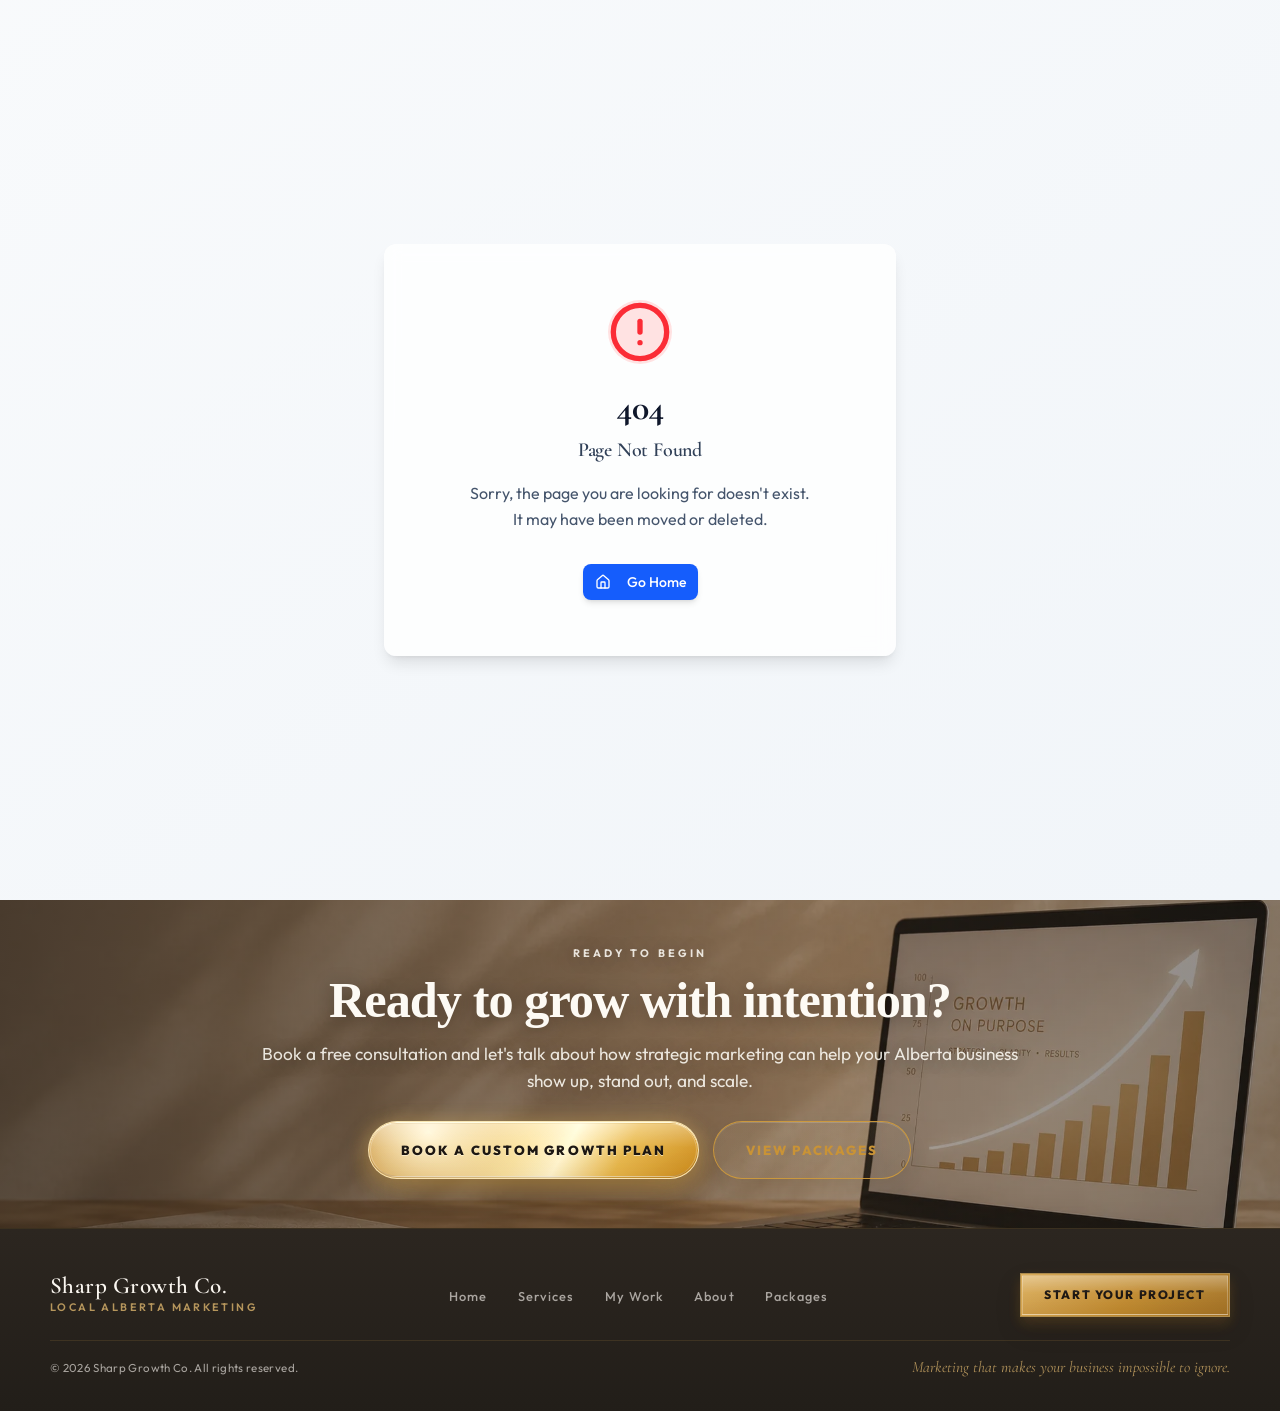
==== commit d7aade76: "Fix Home hero CTAs and mobile links" ====
--- a/about/index.html
+++ b/about/index.html
@@ -32,7 +32,7 @@
 <link as="image" fetchpriority="high" href="../assets/images/alberta-marketing-agency-homepage-hero-laptop-website-design.webp" rel="preload" type="image/webp"/>
 <link as="image" href="../assets/images/alberta-marketing-agency-mountain-banner-local-business-growth.webp" rel="preload" type="image/webp">
 <link href="../assets/my-work-page-restructure.css?v=image-speed-seo-20260602" rel="stylesheet"/>
-<link href="../assets/luxury-button-enhancements.css?v=luxury-buttons-design-only-20260611" rel="stylesheet"/>
+<link href="../assets/luxury-button-enhancements.css?v=single-visual-layer-20260611c" rel="stylesheet"/>
 <link href="../assets/services-enhancements.css?v=champagne-gradient-20260603" rel="stylesheet"/>
 <link href="../assets/ready-to-begin-banner.css?v=section-py-12-final-20260610" rel="stylesheet"/>
 <link href="../assets/mobile-hero-image.css?v=mobile-left-hero-logo-20260601" rel="stylesheet"/>
@@ -61,7 +61,7 @@
 <script defer="" src="../assets/services-enhancements.js?v=champagne-gradient-20260603"></script>
 <script defer="" src="../assets/contact-form-netlify.js?v=native-email-post-20260609c"></script>
 <script defer="" src="../assets/banner-hero-update.js?v=image-seo-20260517b"></script>
-<script defer="" src="../assets/luxury-button-enhancements.js?v=luxury-buttons-design-only-20260611"></script>
+<script defer="" src="../assets/luxury-button-enhancements.js?v=single-visual-layer-20260611c"></script>
 <script defer="" src="../assets/image-seo-enhancements.js?v=image-speed-seo-20260602"></script>
 <script defer="" src="../assets/seo-optimization.js?v=seo-image-tags-urgent-20260601"></script>
 <script defer="" src="../assets/mobile-hero-image.js?v=mobile-luxury-buttons-design-only-20260611"></script>
--- a/assets/luxury-button-enhancements.css
+++ b/assets/luxury-button-enhancements.css
@@ -2185,3 +2185,538 @@
     transition-duration: 1ms !important;
   }
 }
+
+/* 2026-06-11 FINAL single-layer luxury CTA treatment — design-only.
+   Styles only managed listed CTAs. No hrefs, text, routes, anchors, actions, or destinations are changed. */
+@keyframes sgc-final-gold-shine-sweep {
+  0%, 38% {
+    transform: translate3d(-160%, 0, 0) skewX(-18deg);
+    opacity: 0;
+  }
+  45% {
+    opacity: 0.92;
+  }
+  62% {
+    transform: translate3d(245%, 0, 0) skewX(-18deg);
+    opacity: 0;
+  }
+  100% {
+    transform: translate3d(245%, 0, 0) skewX(-18deg);
+    opacity: 0;
+  }
+}
+
+.sgc-luxury-cta.btn-primary-gold,
+a.sgc-luxury-cta.btn-primary-gold,
+button.sgc-luxury-cta.btn-primary-gold,
+input.sgc-luxury-cta.btn-primary-gold,
+[role="button"].sgc-luxury-cta.btn-primary-gold {
+  -webkit-appearance: none !important;
+  appearance: none !important;
+  position: relative !important;
+  isolation: isolate !important;
+  display: inline-flex !important;
+  align-items: center !important;
+  justify-content: center !important;
+  gap: 0.45rem !important;
+  box-sizing: border-box !important;
+  width: auto !important;
+  max-width: 100% !important;
+  min-height: 3.25rem !important;
+  padding: 0.92rem 1.82rem !important;
+  border: 1px solid rgba(255, 236, 190, 0.92) !important;
+  border-radius: 999px !important;
+  background-color: #d8aa4b !important;
+  background-image:
+    radial-gradient(circle at 18% 18%, rgba(255, 248, 222, 0.95) 0%, rgba(255, 248, 222, 0.34) 19%, rgba(255, 248, 222, 0) 36%),
+    linear-gradient(120deg,
+      #8f5b16 0%,
+      #b77d24 16%,
+      #d6a64a 31%,
+      #f4dc9a 45%,
+      #fff7d5 53%,
+      #e2b859 64%,
+      #c8912f 78%,
+      #9a641b 100%) !important;
+  background-size: 135% 135%, 155% 155% !important;
+  background-position: 18% 18%, 42% 50% !important;
+  color: #17120e !important;
+  -webkit-text-fill-color: #17120e !important;
+  font-family: 'Outfit', 'Raleway', system-ui, sans-serif !important;
+  font-size: 0.8rem !important;
+  font-weight: 850 !important;
+  letter-spacing: 0.125em !important;
+  line-height: 1.12 !important;
+  text-align: center !important;
+  text-transform: uppercase !important;
+  text-decoration: none !important;
+  white-space: normal !important;
+  text-shadow: 0 1px 0 rgba(255, 251, 232, 0.58) !important;
+  box-shadow:
+    0 16px 34px rgba(55, 34, 13, 0.22),
+    0 8px 24px rgba(214, 166, 74, 0.46),
+    0 0 22px rgba(244, 220, 154, 0.24),
+    inset 0 1px 0 rgba(255, 252, 235, 0.92),
+    inset 0 -2px 0 rgba(83, 48, 12, 0.22) !important;
+  filter: saturate(1.12) contrast(1.03) !important;
+  transform: translateY(0) !important;
+  transition: transform 210ms ease, box-shadow 210ms ease, filter 210ms ease, border-color 210ms ease, background-position 210ms ease !important;
+  overflow: hidden !important;
+  contain: paint !important;
+  cursor: pointer !important;
+}
+
+.sgc-luxury-cta.btn-primary-gold::before,
+a.sgc-luxury-cta.btn-primary-gold::before,
+button.sgc-luxury-cta.btn-primary-gold::before,
+[role="button"].sgc-luxury-cta.btn-primary-gold::before {
+  content: '' !important;
+  position: absolute !important;
+  top: -35% !important;
+  bottom: -35% !important;
+  left: -46% !important;
+  width: 32% !important;
+  display: block !important;
+  border: 0 !important;
+  border-radius: 999px !important;
+  background: linear-gradient(90deg,
+    rgba(255,255,255,0) 0%,
+    rgba(255,255,255,0.20) 22%,
+    rgba(255,255,255,0.92) 48%,
+    rgba(255,244,204,0.34) 70%,
+    rgba(255,255,255,0) 100%) !important;
+  box-shadow: 0 0 16px rgba(255, 251, 232, 0.42) !important;
+  opacity: 0 !important;
+  pointer-events: none !important;
+  visibility: visible !important;
+  transform: translate3d(-160%, 0, 0) skewX(-18deg) !important;
+  animation: sgc-final-gold-shine-sweep 2.7s cubic-bezier(0.22, 1, 0.36, 1) infinite !important;
+  z-index: 1 !important;
+}
+
+.sgc-luxury-cta.btn-primary-gold::after,
+a.sgc-luxury-cta.btn-primary-gold::after,
+button.sgc-luxury-cta.btn-primary-gold::after,
+[role="button"].sgc-luxury-cta.btn-primary-gold::after {
+  content: '' !important;
+  position: absolute !important;
+  inset: 1px !important;
+  display: block !important;
+  border-radius: inherit !important;
+  border: 1px solid rgba(255, 255, 255, 0.24) !important;
+  background: linear-gradient(180deg, rgba(255, 255, 255, 0.32), rgba(255, 255, 255, 0.04) 45%, rgba(98, 56, 12, 0.07) 100%) !important;
+  box-shadow: none !important;
+  opacity: 1 !important;
+  pointer-events: none !important;
+  visibility: visible !important;
+  transform: none !important;
+  z-index: 0 !important;
+}
+
+.sgc-luxury-cta.btn-primary-gold:hover,
+.sgc-luxury-cta.btn-primary-gold:focus-visible,
+a.sgc-luxury-cta.btn-primary-gold:hover,
+a.sgc-luxury-cta.btn-primary-gold:focus-visible,
+button.sgc-luxury-cta.btn-primary-gold:hover,
+button.sgc-luxury-cta.btn-primary-gold:focus-visible,
+[role="button"].sgc-luxury-cta.btn-primary-gold:hover,
+[role="button"].sgc-luxury-cta.btn-primary-gold:focus-visible {
+  transform: translateY(-2px) !important;
+  color: #17120e !important;
+  -webkit-text-fill-color: #17120e !important;
+  border-color: rgba(255, 243, 210, 0.98) !important;
+  background-position: 12% 14%, 58% 50% !important;
+  filter: saturate(1.2) brightness(1.04) contrast(1.04) !important;
+  box-shadow:
+    0 20px 40px rgba(55, 34, 13, 0.26),
+    0 11px 30px rgba(214, 166, 74, 0.56),
+    0 0 30px rgba(244, 220, 154, 0.34),
+    inset 0 1px 0 rgba(255, 252, 235, 0.96),
+    inset 0 -2px 0 rgba(83, 48, 12, 0.2) !important;
+}
+
+.sgc-luxury-cta.btn-secondary-gold-outline,
+a.sgc-luxury-cta.btn-secondary-gold-outline,
+button.sgc-luxury-cta.btn-secondary-gold-outline,
+input.sgc-luxury-cta.btn-secondary-gold-outline,
+[role="button"].sgc-luxury-cta.btn-secondary-gold-outline {
+  -webkit-appearance: none !important;
+  appearance: none !important;
+  position: relative !important;
+  isolation: isolate !important;
+  display: inline-flex !important;
+  align-items: center !important;
+  justify-content: center !important;
+  box-sizing: border-box !important;
+  width: auto !important;
+  max-width: 100% !important;
+  min-height: 3.2rem !important;
+  padding: 0.9rem 1.74rem !important;
+  border: 1.35px solid rgba(207, 155, 60, 0.94) !important;
+  border-radius: 999px !important;
+  background-color: rgba(255, 250, 239, 0.015) !important;
+  background-image: linear-gradient(135deg, rgba(255, 244, 210, 0.07), rgba(207, 155, 60, 0.025)) !important;
+  color: #c99336 !important;
+  -webkit-text-fill-color: #c99336 !important;
+  font-family: 'Outfit', 'Raleway', system-ui, sans-serif !important;
+  font-size: 0.8rem !important;
+  font-weight: 800 !important;
+  letter-spacing: 0.12em !important;
+  line-height: 1.12 !important;
+  text-align: center !important;
+  text-transform: uppercase !important;
+  text-decoration: none !important;
+  white-space: normal !important;
+  text-shadow: none !important;
+  box-shadow: 0 8px 20px rgba(55, 34, 13, 0.08), inset 0 1px 0 rgba(255, 250, 235, 0.16) !important;
+  filter: none !important;
+  transform: translateY(0) !important;
+  transition: transform 210ms ease, color 210ms ease, background-color 210ms ease, background-image 210ms ease, border-color 210ms ease, box-shadow 210ms ease !important;
+  overflow: hidden !important;
+  contain: paint !important;
+  cursor: pointer !important;
+}
+
+.sgc-luxury-cta.btn-secondary-gold-outline::before,
+.sgc-luxury-cta.btn-secondary-gold-outline::after,
+a.sgc-luxury-cta.btn-secondary-gold-outline::before,
+a.sgc-luxury-cta.btn-secondary-gold-outline::after,
+button.sgc-luxury-cta.btn-secondary-gold-outline::before,
+button.sgc-luxury-cta.btn-secondary-gold-outline::after,
+[role="button"].sgc-luxury-cta.btn-secondary-gold-outline::before,
+[role="button"].sgc-luxury-cta.btn-secondary-gold-outline::after {
+  content: none !important;
+  display: none !important;
+  background: none !important;
+  border: 0 !important;
+  box-shadow: none !important;
+  opacity: 0 !important;
+  visibility: hidden !important;
+}
+
+.sgc-luxury-cta.btn-secondary-gold-outline:hover,
+.sgc-luxury-cta.btn-secondary-gold-outline:focus-visible,
+a.sgc-luxury-cta.btn-secondary-gold-outline:hover,
+a.sgc-luxury-cta.btn-secondary-gold-outline:focus-visible,
+button.sgc-luxury-cta.btn-secondary-gold-outline:hover,
+button.sgc-luxury-cta.btn-secondary-gold-outline:focus-visible,
+[role="button"].sgc-luxury-cta.btn-secondary-gold-outline:hover,
+[role="button"].sgc-luxury-cta.btn-secondary-gold-outline:focus-visible {
+  transform: translateY(-2px) !important;
+  border-color: rgba(255, 232, 184, 0.98) !important;
+  background-color: #d8aa4b !important;
+  background-image: linear-gradient(120deg, #9a641b 0%, #c8912f 26%, #f4dc9a 62%, #d6a64a 100%) !important;
+  color: #17120e !important;
+  -webkit-text-fill-color: #17120e !important;
+  box-shadow: 0 16px 32px rgba(55, 34, 13, 0.17), 0 8px 24px rgba(214, 166, 74, 0.32), inset 0 1px 0 rgba(255, 252, 235, 0.62) !important;
+}
+
+.sgc-luxury-cta.btn-primary-gold:focus-visible,
+.sgc-luxury-cta.btn-secondary-gold-outline:focus-visible {
+  outline: 2px solid rgba(232, 202, 143, 0.86) !important;
+  outline-offset: 3px !important;
+}
+
+.sgc-luxury-cta .sgc-luxury-cta-nested-neutral,
+.sgc-luxury-cta [data-sgc-nested-button-neutralized="true"],
+.sgc-luxury-cta [class*="btn"],
+.sgc-luxury-cta [class*="button"],
+.sgc-luxury-cta [class*="cta"] {
+  min-width: 0 !important;
+  min-height: 0 !important;
+  padding: 0 !important;
+  margin: 0 !important;
+  border: 0 !important;
+  border-radius: 0 !important;
+  background: transparent !important;
+  background-image: none !important;
+  box-shadow: none !important;
+  color: inherit !important;
+  -webkit-text-fill-color: inherit !important;
+  font: inherit !important;
+  letter-spacing: inherit !important;
+  line-height: inherit !important;
+  text-transform: inherit !important;
+  text-shadow: inherit !important;
+  transform: none !important;
+  filter: none !important;
+  transition: none !important;
+  overflow: visible !important;
+}
+
+.sgc-luxury-cta .sgc-luxury-cta-nested-neutral::before,
+.sgc-luxury-cta .sgc-luxury-cta-nested-neutral::after,
+.sgc-luxury-cta [class*="btn"]::before,
+.sgc-luxury-cta [class*="btn"]::after,
+.sgc-luxury-cta [class*="button"]::before,
+.sgc-luxury-cta [class*="button"]::after,
+.sgc-luxury-cta [class*="cta"]::before,
+.sgc-luxury-cta [class*="cta"]::after {
+  content: none !important;
+  display: none !important;
+  background: none !important;
+  box-shadow: none !important;
+  border: 0 !important;
+}
+
+@media (max-width: 640px) {
+  .sgc-luxury-cta.btn-primary-gold,
+  .sgc-luxury-cta.btn-secondary-gold-outline,
+  a.sgc-luxury-cta.btn-primary-gold,
+  a.sgc-luxury-cta.btn-secondary-gold-outline,
+  button.sgc-luxury-cta.btn-primary-gold,
+  button.sgc-luxury-cta.btn-secondary-gold-outline,
+  [role="button"].sgc-luxury-cta.btn-primary-gold,
+  [role="button"].sgc-luxury-cta.btn-secondary-gold-outline {
+    width: min(100%, 22rem) !important;
+    min-height: 3.05rem !important;
+    padding: 0.84rem 1.18rem !important;
+    font-size: 0.74rem !important;
+    letter-spacing: 0.09em !important;
+    line-height: 1.16 !important;
+  }
+}
+
+@media (prefers-reduced-motion: reduce) {
+  .sgc-luxury-cta.btn-primary-gold::before {
+    animation: none !important;
+    opacity: 0 !important;
+  }
+}
+
+/* 2026-06-11 FINAL site-wide original CTA styling.
+   Design-only: this layer only repaints existing CTA elements classified by
+   luxury-button-enhancements.js. It does not alter hrefs, routes, labels,
+   anchors, form actions, Calendly links, or click behavior. */
+@keyframes sgc-luxury-final-shine-sweep {
+  0%, 37% {
+    transform: translate3d(-165%, 0, 0) skewX(-18deg);
+    opacity: 0;
+  }
+  45% {
+    opacity: 0.96;
+  }
+  63% {
+    transform: translate3d(270%, 0, 0) skewX(-18deg);
+    opacity: 0;
+  }
+  100% {
+    transform: translate3d(270%, 0, 0) skewX(-18deg);
+    opacity: 0;
+  }
+}
+
+#root a.sgc-luxury-cta.btn-primary-gold:not(.sgc-exact-reference-hotspot),
+#root button.sgc-luxury-cta.btn-primary-gold:not(.sgc-exact-reference-hotspot),
+#root [role="button"].sgc-luxury-cta.btn-primary-gold:not(.sgc-exact-reference-hotspot),
+main a.sgc-luxury-cta.btn-primary-gold:not(.sgc-exact-reference-hotspot),
+main button.sgc-luxury-cta.btn-primary-gold:not(.sgc-exact-reference-hotspot) {
+  -webkit-appearance: none !important;
+  appearance: none !important;
+  position: relative !important;
+  isolation: isolate !important;
+  display: inline-flex !important;
+  align-items: center !important;
+  justify-content: center !important;
+  gap: 0.55rem !important;
+  min-height: 3.18rem !important;
+  padding: 0.88rem 1.65rem !important;
+  border: 1px solid rgba(255, 236, 190, 0.96) !important;
+  border-radius: 999px !important;
+  background-color: #d9ad4f !important;
+  background-image:
+    radial-gradient(circle at 18% 14%, rgba(255, 251, 229, 0.98) 0%, rgba(255, 247, 213, 0.40) 18%, rgba(255, 247, 213, 0) 38%),
+    linear-gradient(112deg, #7c4c12 0%, #a86f1d 13%, #ce9b38 27%, #efd184 41%, #fff7d2 50%, #e2b95c 61%, #bf8628 77%, #845216 100%) !important;
+  background-size: 145% 145%, 190% 190% !important;
+  background-position: 20% 16%, 40% 50% !important;
+  color: #17120e !important;
+  -webkit-text-fill-color: #17120e !important;
+  font-family: 'Outfit', 'Raleway', system-ui, sans-serif !important;
+  font-size: 0.82rem !important;
+  font-weight: 850 !important;
+  letter-spacing: 0.125em !important;
+  line-height: 1.05 !important;
+  text-align: center !important;
+  text-transform: uppercase !important;
+  text-decoration: none !important;
+  white-space: nowrap !important;
+  text-shadow: 0 1px 0 rgba(255, 250, 225, 0.64) !important;
+  box-shadow:
+    0 16px 34px rgba(52, 31, 11, 0.24),
+    0 9px 24px rgba(217, 173, 79, 0.48),
+    0 0 24px rgba(255, 225, 144, 0.28),
+    inset 0 1px 0 rgba(255, 253, 236, 0.96),
+    inset 0 -2px 0 rgba(70, 38, 8, 0.24) !important;
+  filter: saturate(1.14) contrast(1.04) !important;
+  overflow: hidden !important;
+  transform: translate3d(0, 0, 0) !important;
+  transition: transform 210ms ease, box-shadow 210ms ease, filter 210ms ease, border-color 210ms ease, background-position 260ms ease !important;
+}
+
+#root a.sgc-luxury-cta.btn-primary-gold:not(.sgc-exact-reference-hotspot)::before,
+#root button.sgc-luxury-cta.btn-primary-gold:not(.sgc-exact-reference-hotspot)::before,
+#root [role="button"].sgc-luxury-cta.btn-primary-gold:not(.sgc-exact-reference-hotspot)::before,
+main a.sgc-luxury-cta.btn-primary-gold:not(.sgc-exact-reference-hotspot)::before,
+main button.sgc-luxury-cta.btn-primary-gold:not(.sgc-exact-reference-hotspot)::before {
+  content: '' !important;
+  position: absolute !important;
+  top: -36% !important;
+  bottom: -36% !important;
+  left: -44% !important;
+  width: 34% !important;
+  display: block !important;
+  border: 0 !important;
+  border-radius: 999px !important;
+  background: linear-gradient(90deg, rgba(255,255,255,0) 0%, rgba(255,255,255,0.22) 18%, rgba(255,255,255,0.98) 46%, rgba(255,242,196,0.54) 65%, rgba(255,255,255,0) 100%) !important;
+  box-shadow: 0 0 18px rgba(255, 250, 226, 0.52) !important;
+  opacity: 0 !important;
+  pointer-events: none !important;
+  transform: translate3d(-165%, 0, 0) skewX(-18deg) !important;
+  animation: sgc-luxury-final-shine-sweep 2.75s cubic-bezier(0.22, 1, 0.36, 1) infinite !important;
+  z-index: 1 !important;
+}
+
+#root a.sgc-luxury-cta.btn-primary-gold:not(.sgc-exact-reference-hotspot)::after,
+#root button.sgc-luxury-cta.btn-primary-gold:not(.sgc-exact-reference-hotspot)::after,
+#root [role="button"].sgc-luxury-cta.btn-primary-gold:not(.sgc-exact-reference-hotspot)::after,
+main a.sgc-luxury-cta.btn-primary-gold:not(.sgc-exact-reference-hotspot)::after,
+main button.sgc-luxury-cta.btn-primary-gold:not(.sgc-exact-reference-hotspot)::after {
+  content: '' !important;
+  position: absolute !important;
+  inset: 1px !important;
+  display: block !important;
+  border-radius: inherit !important;
+  border: 1px solid rgba(255, 255, 255, 0.24) !important;
+  background: linear-gradient(180deg, rgba(255,255,255,0.30), rgba(255,255,255,0.05) 45%, rgba(88,48,10,0.08) 100%) !important;
+  pointer-events: none !important;
+  z-index: 0 !important;
+}
+
+#root a.sgc-luxury-cta.btn-secondary-gold-outline:not(.sgc-exact-reference-hotspot),
+#root button.sgc-luxury-cta.btn-secondary-gold-outline:not(.sgc-exact-reference-hotspot),
+#root [role="button"].sgc-luxury-cta.btn-secondary-gold-outline:not(.sgc-exact-reference-hotspot),
+main a.sgc-luxury-cta.btn-secondary-gold-outline:not(.sgc-exact-reference-hotspot),
+main button.sgc-luxury-cta.btn-secondary-gold-outline:not(.sgc-exact-reference-hotspot) {
+  -webkit-appearance: none !important;
+  appearance: none !important;
+  position: relative !important;
+  isolation: isolate !important;
+  display: inline-flex !important;
+  align-items: center !important;
+  justify-content: center !important;
+  gap: 0.55rem !important;
+  min-height: 3.18rem !important;
+  padding: 0.88rem 1.65rem !important;
+  border: 1.5px solid rgba(201, 151, 55, 0.98) !important;
+  border-radius: 999px !important;
+  background-color: rgba(255, 250, 241, 0.72) !important;
+  background-image: linear-gradient(135deg, rgba(255, 246, 219, 0.38), rgba(255, 250, 241, 0.08)) !important;
+  color: #a36f22 !important;
+  -webkit-text-fill-color: #a36f22 !important;
+  font-family: 'Outfit', 'Raleway', system-ui, sans-serif !important;
+  font-size: 0.82rem !important;
+  font-weight: 825 !important;
+  letter-spacing: 0.12em !important;
+  line-height: 1.05 !important;
+  text-align: center !important;
+  text-transform: uppercase !important;
+  text-decoration: none !important;
+  white-space: nowrap !important;
+  text-shadow: none !important;
+  box-shadow:
+    0 10px 22px rgba(52, 31, 11, 0.08),
+    inset 0 1px 0 rgba(255, 255, 255, 0.44) !important;
+  overflow: hidden !important;
+  transform: translate3d(0, 0, 0) !important;
+  transition: transform 210ms ease, color 210ms ease, background-color 210ms ease, background-image 210ms ease, border-color 210ms ease, box-shadow 210ms ease !important;
+}
+
+#root a.sgc-luxury-cta.btn-secondary-gold-outline:not(.sgc-exact-reference-hotspot)::before,
+#root a.sgc-luxury-cta.btn-secondary-gold-outline:not(.sgc-exact-reference-hotspot)::after,
+#root button.sgc-luxury-cta.btn-secondary-gold-outline:not(.sgc-exact-reference-hotspot)::before,
+#root button.sgc-luxury-cta.btn-secondary-gold-outline:not(.sgc-exact-reference-hotspot)::after,
+main a.sgc-luxury-cta.btn-secondary-gold-outline:not(.sgc-exact-reference-hotspot)::before,
+main a.sgc-luxury-cta.btn-secondary-gold-outline:not(.sgc-exact-reference-hotspot)::after,
+main button.sgc-luxury-cta.btn-secondary-gold-outline:not(.sgc-exact-reference-hotspot)::before,
+main button.sgc-luxury-cta.btn-secondary-gold-outline:not(.sgc-exact-reference-hotspot)::after {
+  content: none !important;
+  display: none !important;
+}
+
+#root a.sgc-luxury-cta.btn-primary-gold:not(.sgc-exact-reference-hotspot):hover,
+#root a.sgc-luxury-cta.btn-primary-gold:not(.sgc-exact-reference-hotspot):focus-visible,
+#root button.sgc-luxury-cta.btn-primary-gold:not(.sgc-exact-reference-hotspot):hover,
+#root button.sgc-luxury-cta.btn-primary-gold:not(.sgc-exact-reference-hotspot):focus-visible,
+main a.sgc-luxury-cta.btn-primary-gold:not(.sgc-exact-reference-hotspot):hover,
+main a.sgc-luxury-cta.btn-primary-gold:not(.sgc-exact-reference-hotspot):focus-visible,
+main button.sgc-luxury-cta.btn-primary-gold:not(.sgc-exact-reference-hotspot):hover,
+main button.sgc-luxury-cta.btn-primary-gold:not(.sgc-exact-reference-hotspot):focus-visible {
+  transform: translate3d(0, -2px, 0) !important;
+  background-position: 14% 12%, 62% 50% !important;
+  border-color: rgba(255, 246, 214, 1) !important;
+  filter: saturate(1.23) brightness(1.04) contrast(1.05) !important;
+  color: #17120e !important;
+  -webkit-text-fill-color: #17120e !important;
+  box-shadow:
+    0 20px 42px rgba(52, 31, 11, 0.29),
+    0 12px 32px rgba(217, 173, 79, 0.58),
+    0 0 30px rgba(255, 225, 144, 0.36),
+    inset 0 1px 0 rgba(255, 253, 236, 1),
+    inset 0 -2px 0 rgba(70, 38, 8, 0.22) !important;
+}
+
+#root a.sgc-luxury-cta.btn-secondary-gold-outline:not(.sgc-exact-reference-hotspot):hover,
+#root a.sgc-luxury-cta.btn-secondary-gold-outline:not(.sgc-exact-reference-hotspot):focus-visible,
+#root button.sgc-luxury-cta.btn-secondary-gold-outline:not(.sgc-exact-reference-hotspot):hover,
+#root button.sgc-luxury-cta.btn-secondary-gold-outline:not(.sgc-exact-reference-hotspot):focus-visible,
+main a.sgc-luxury-cta.btn-secondary-gold-outline:not(.sgc-exact-reference-hotspot):hover,
+main a.sgc-luxury-cta.btn-secondary-gold-outline:not(.sgc-exact-reference-hotspot):focus-visible,
+main button.sgc-luxury-cta.btn-secondary-gold-outline:not(.sgc-exact-reference-hotspot):hover,
+main button.sgc-luxury-cta.btn-secondary-gold-outline:not(.sgc-exact-reference-hotspot):focus-visible {
+  transform: translate3d(0, -2px, 0) !important;
+  border-color: rgba(255, 232, 184, 1) !important;
+  background-color: #d9ad4f !important;
+  background-image: linear-gradient(112deg, #8b5718 0%, #c88f2c 28%, #f0d489 62%, #d9ad4f 100%) !important;
+  color: #17120e !important;
+  -webkit-text-fill-color: #17120e !important;
+  box-shadow:
+    0 16px 32px rgba(52, 31, 11, 0.18),
+    0 8px 24px rgba(217, 173, 79, 0.34),
+    inset 0 1px 0 rgba(255, 253, 236, 0.68) !important;
+}
+
+#root .sgc-luxury-cta.btn-primary-gold > .btn-primary,
+#root .sgc-luxury-cta.btn-primary-gold > .btn-gold,
+#root .sgc-luxury-cta.btn-primary-gold > .btn-outline,
+#root .sgc-luxury-cta.btn-secondary-gold-outline > .btn-primary,
+#root .sgc-luxury-cta.btn-secondary-gold-outline > .btn-gold,
+#root .sgc-luxury-cta.btn-secondary-gold-outline > .btn-outline {
+  border: 0 !important;
+  border-radius: 0 !important;
+  background: transparent !important;
+  box-shadow: none !important;
+  color: inherit !important;
+  -webkit-text-fill-color: inherit !important;
+  font: inherit !important;
+  letter-spacing: inherit !important;
+  text-shadow: inherit !important;
+  padding: 0 !important;
+  min-height: 0 !important;
+  transform: none !important;
+}
+
+@media (max-width: 768px) {
+  #root a.sgc-luxury-cta.btn-primary-gold:not(.sgc-exact-reference-hotspot),
+  #root button.sgc-luxury-cta.btn-primary-gold:not(.sgc-exact-reference-hotspot),
+  #root a.sgc-luxury-cta.btn-secondary-gold-outline:not(.sgc-exact-reference-hotspot),
+  #root button.sgc-luxury-cta.btn-secondary-gold-outline:not(.sgc-exact-reference-hotspot),
+  main a.sgc-luxury-cta.btn-primary-gold:not(.sgc-exact-reference-hotspot),
+  main button.sgc-luxury-cta.btn-primary-gold:not(.sgc-exact-reference-hotspot),
+  main a.sgc-luxury-cta.btn-secondary-gold-outline:not(.sgc-exact-reference-hotspot),
+  main button.sgc-luxury-cta.btn-secondary-gold-outline:not(.sgc-exact-reference-hotspot) {
+    min-height: 44px !important;
+    padding: 0.75rem 1.5rem !important;
+    font-size: max(0.8rem, 13px) !important;
+    white-space: normal !important;
+  }
+}
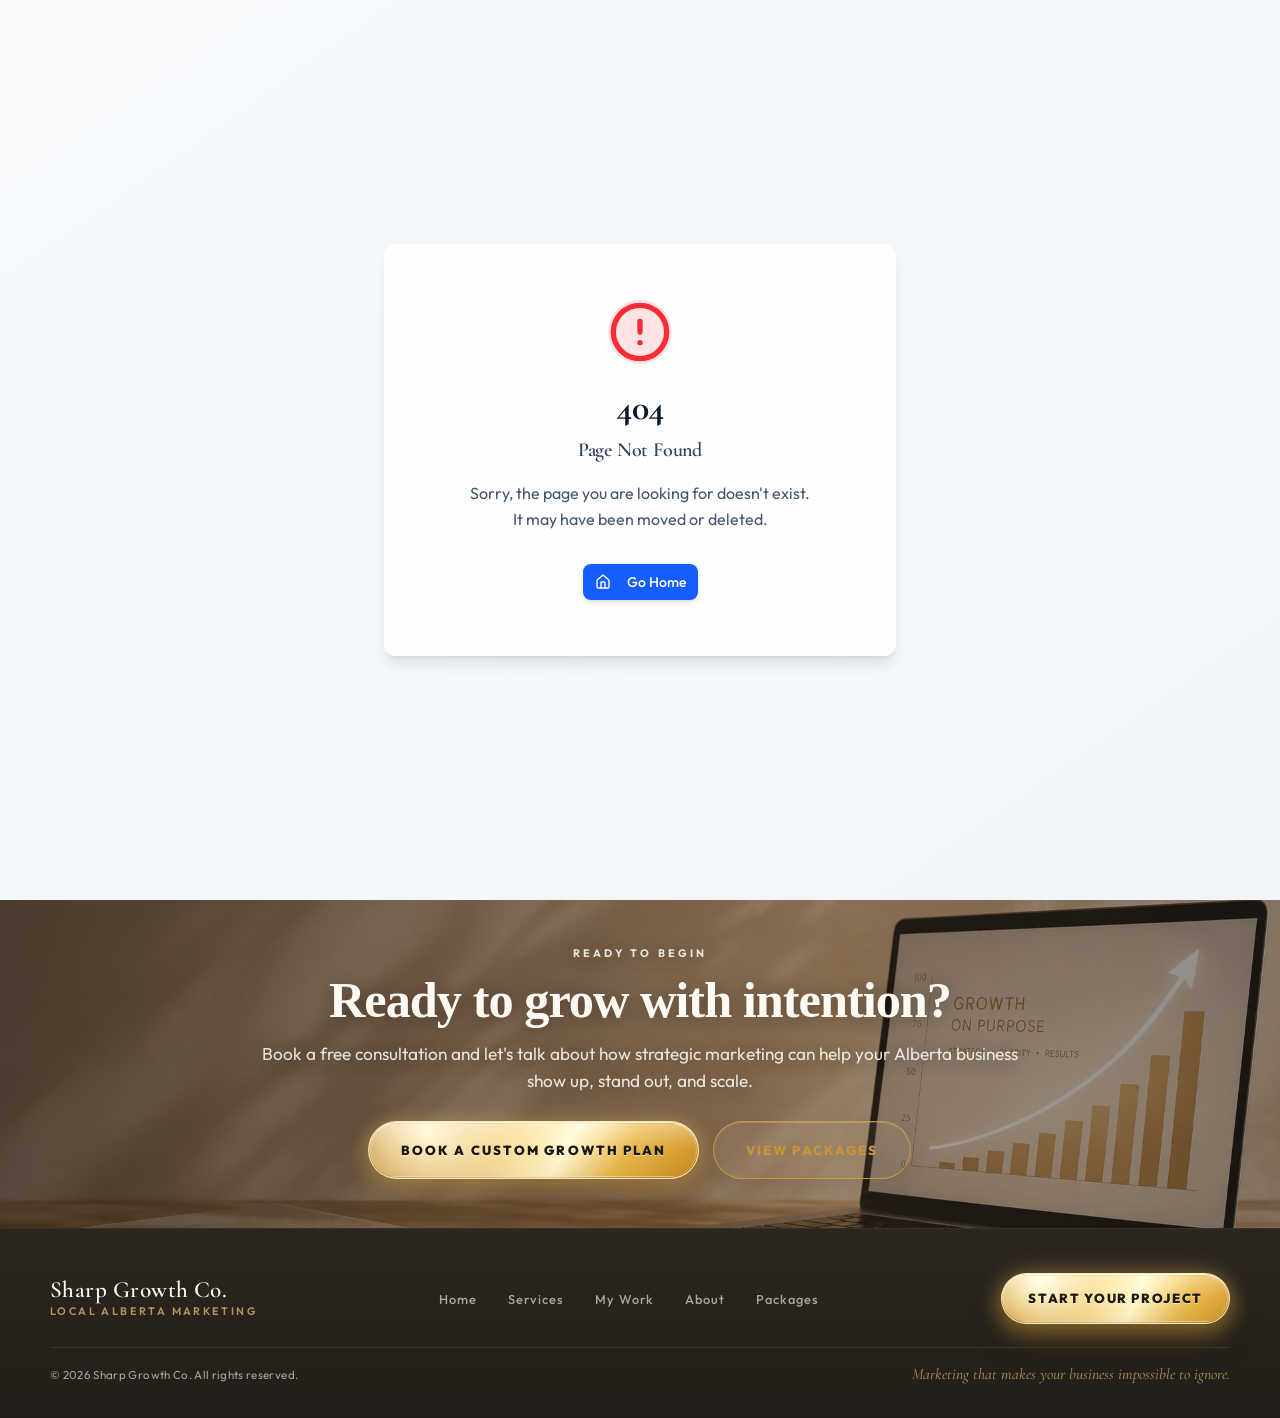
==== commit 85f32a39: "Update contact and footer CTA styling" ====
--- a/about/index.html
+++ b/about/index.html
@@ -36,7 +36,7 @@
 <link href="../assets/services-enhancements.css?v=champagne-gradient-20260603" rel="stylesheet"/>
 <link href="../assets/ready-to-begin-banner.css?v=section-py-12-final-20260610" rel="stylesheet"/>
 <link href="../assets/mobile-hero-image.css?v=mobile-left-hero-logo-20260601" rel="stylesheet"/>
-<meta content="Alberta marketing strategist, Okotoks marketing expert, Calgary marketing consultant, Sharp Growth Co founder, local business marketing Alberta" name="keywords"/><link href="../assets/footer-update.css?v=compact-footer-20260602" rel="stylesheet"/>
+<meta content="Alberta marketing strategist, Okotoks marketing expert, Calgary marketing consultant, Sharp Growth Co founder, local business marketing Alberta" name="keywords"/><link href="../assets/footer-update.css?v=compact-footer-home-pill-20260611" rel="stylesheet"/>
 <link href="../assets/mobile-header-hamburger.css?v=header-cta-right-20260611" rel="stylesheet"/>
 </head>
 <body>
@@ -61,13 +61,13 @@
 <script defer="" src="../assets/services-enhancements.js?v=champagne-gradient-20260603"></script>
 <script defer="" src="../assets/contact-form-netlify.js?v=native-email-post-20260609c"></script>
 <script defer="" src="../assets/banner-hero-update.js?v=image-seo-20260517b"></script>
-<script defer="" src="../assets/luxury-button-enhancements.js?v=single-visual-layer-20260611c"></script>
+<script defer="" src="../assets/luxury-button-enhancements.js?v=contact-footer-fit-20260611"></script>
 <script defer="" src="../assets/image-seo-enhancements.js?v=image-speed-seo-20260602"></script>
 <script defer="" src="../assets/seo-optimization.js?v=seo-image-tags-urgent-20260601"></script>
 <script defer="" src="../assets/mobile-hero-image.js?v=mobile-luxury-buttons-design-only-20260611"></script>
 <script defer="" src="../assets/home-section-order.js?v=20260602-mobile-logo-workwithme-contact"></script>
 <script defer="" src="../assets/ready-to-begin-banner.js?v=image-speed-seo-20260602"></script>
-<script defer="" src="../assets/footer-update.js?v=compact-footer-20260602"></script>
+<script defer="" src="../assets/footer-update.js?v=compact-footer-home-pill-20260611"></script>
 <script defer="" src="../assets/navigation-scroll-top.js?v=route-hard-load-20260601"></script>
 <script defer="" src="../assets/sgc-button-route-hotfix.js?v=20260602-mobile-logo-workwithme-contact"></script>
 <script defer src="../assets/mobile-header-hamburger.js?v=nonhome-header-scope-20260610"></script>
--- a/assets/footer-update.css
+++ b/assets/footer-update.css
@@ -243,3 +243,118 @@
     min-height: 2.8rem !important;
   }
 }
+
+/* 2026-06-11 — Home-matching footer CTA pill standardization.
+   Design-only: every bottom footer START YOUR PROJECT link keeps its existing /contact/ destination. */
+.sgc-compact-footer .footer-cta,
+.sgc-compact-footer a.footer-cta.sgc-luxury-cta,
+.sgc-compact-footer a.footer-cta.sgc-luxury-cta.btn-primary-gold {
+  position: relative !important;
+  isolation: isolate !important;
+  display: inline-flex !important;
+  align-items: center !important;
+  justify-content: center !important;
+  box-sizing: border-box !important;
+  min-height: 3.18rem !important;
+  min-width: 12.85rem !important;
+  max-width: 100% !important;
+  padding: 0.88rem 1.65rem !important;
+  border: 1px solid rgba(255, 236, 190, 0.96) !important;
+  border-radius: 999px !important;
+  background-color: #d9ad4f !important;
+  background-image:
+    radial-gradient(circle at 18% 14%, rgba(255, 251, 229, 0.98) 0%, rgba(255, 247, 213, 0.40) 18%, rgba(255, 247, 213, 0) 38%),
+    linear-gradient(112deg, #7c4c12 0%, #a86f1d 13%, #ce9b38 27%, #efd184 41%, #fff7d2 50%, #e2b95c 61%, #bf8628 77%, #845216 100%) !important;
+  background-size: 145% 145%, 190% 190% !important;
+  background-position: 20% 16%, 40% 50% !important;
+  color: #17120e !important;
+  -webkit-text-fill-color: #17120e !important;
+  font-family: 'Outfit', 'Raleway', system-ui, sans-serif !important;
+  font-size: 0.82rem !important;
+  font-weight: 850 !important;
+  letter-spacing: 0.125em !important;
+  line-height: 1.05 !important;
+  text-align: center !important;
+  text-transform: uppercase !important;
+  text-decoration: none !important;
+  white-space: nowrap !important;
+  text-shadow: 0 1px 0 rgba(255, 250, 225, 0.64) !important;
+  box-shadow:
+    0 16px 34px rgba(52, 31, 11, 0.24),
+    0 9px 24px rgba(217, 173, 79, 0.48),
+    0 0 24px rgba(255, 225, 144, 0.28),
+    inset 0 1px 0 rgba(255, 253, 236, 0.96),
+    inset 0 -2px 0 rgba(70, 38, 8, 0.24) !important;
+  filter: saturate(1.14) contrast(1.04) !important;
+  overflow: hidden !important;
+  transform: translate3d(0, 0, 0) !important;
+  transition: transform 210ms ease, box-shadow 210ms ease, filter 210ms ease, border-color 210ms ease, background-position 260ms ease !important;
+}
+
+.sgc-compact-footer .footer-cta::before,
+.sgc-compact-footer a.footer-cta.sgc-luxury-cta::before,
+.sgc-compact-footer a.footer-cta.sgc-luxury-cta.btn-primary-gold::before {
+  content: '' !important;
+  position: absolute !important;
+  top: -36% !important;
+  bottom: -36% !important;
+  left: -44% !important;
+  width: 34% !important;
+  display: block !important;
+  border: 0 !important;
+  border-radius: 999px !important;
+  background: linear-gradient(90deg, rgba(255,255,255,0) 0%, rgba(255,255,255,0.22) 18%, rgba(255,255,255,0.98) 46%, rgba(255,242,196,0.54) 65%, rgba(255,255,255,0) 100%) !important;
+  box-shadow: 0 0 18px rgba(255, 250, 226, 0.52) !important;
+  opacity: 0 !important;
+  pointer-events: none !important;
+  transform: translate3d(-165%, 0, 0) skewX(-18deg) !important;
+  animation: sgc-luxury-final-shine-sweep 2.75s cubic-bezier(0.22, 1, 0.36, 1) infinite !important;
+  z-index: 1 !important;
+}
+
+.sgc-compact-footer .footer-cta::after,
+.sgc-compact-footer a.footer-cta.sgc-luxury-cta::after,
+.sgc-compact-footer a.footer-cta.sgc-luxury-cta.btn-primary-gold::after {
+  content: '' !important;
+  position: absolute !important;
+  inset: 1px !important;
+  display: block !important;
+  border-radius: inherit !important;
+  border: 1px solid rgba(255, 255, 255, 0.24) !important;
+  background: linear-gradient(180deg, rgba(255,255,255,0.30), rgba(255,255,255,0.05) 45%, rgba(88,48,10,0.08) 100%) !important;
+  pointer-events: none !important;
+  z-index: 0 !important;
+}
+
+.sgc-compact-footer .footer-cta:hover,
+.sgc-compact-footer .footer-cta:focus-visible,
+.sgc-compact-footer a.footer-cta.sgc-luxury-cta:hover,
+.sgc-compact-footer a.footer-cta.sgc-luxury-cta:focus-visible,
+.sgc-compact-footer a.footer-cta.sgc-luxury-cta.btn-primary-gold:hover,
+.sgc-compact-footer a.footer-cta.sgc-luxury-cta.btn-primary-gold:focus-visible {
+  transform: translate3d(0, -2px, 0) !important;
+  background-position: 14% 12%, 62% 50% !important;
+  border-color: rgba(255, 246, 214, 1) !important;
+  filter: saturate(1.23) brightness(1.04) contrast(1.05) !important;
+  color: #17120e !important;
+  -webkit-text-fill-color: #17120e !important;
+  box-shadow:
+    0 20px 42px rgba(52, 31, 11, 0.29),
+    0 12px 32px rgba(217, 173, 79, 0.58),
+    0 0 30px rgba(255, 225, 144, 0.36),
+    inset 0 1px 0 rgba(255, 253, 236, 1),
+    inset 0 -2px 0 rgba(70, 38, 8, 0.22) !important;
+}
+
+@media (max-width: 640px) {
+  .sgc-compact-footer .footer-cta,
+  .sgc-compact-footer a.footer-cta.sgc-luxury-cta,
+  .sgc-compact-footer a.footer-cta.sgc-luxury-cta.btn-primary-gold {
+    width: min(100%, 18rem) !important;
+    min-width: 0 !important;
+    min-height: 44px !important;
+    padding: 0.78rem 1.28rem !important;
+    font-size: max(0.78rem, 12px) !important;
+    letter-spacing: 0.095em !important;
+  }
+}
